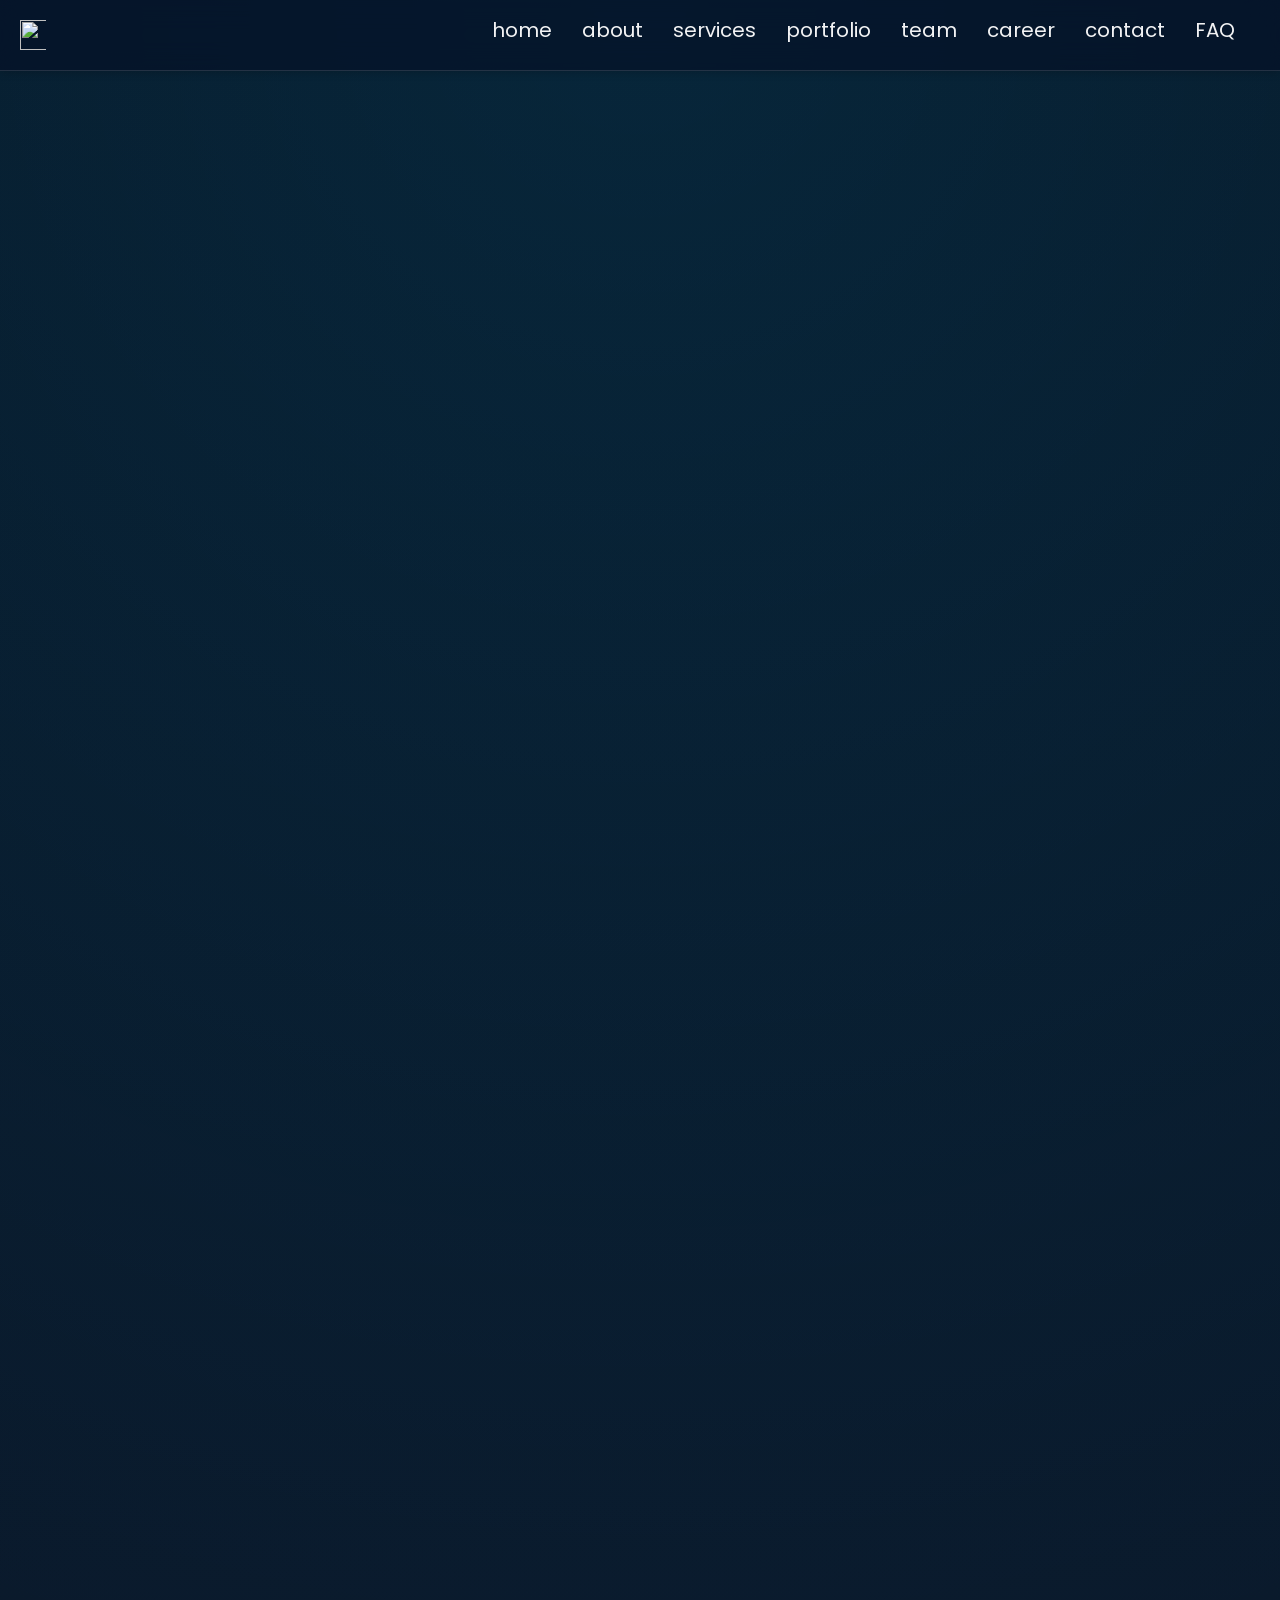
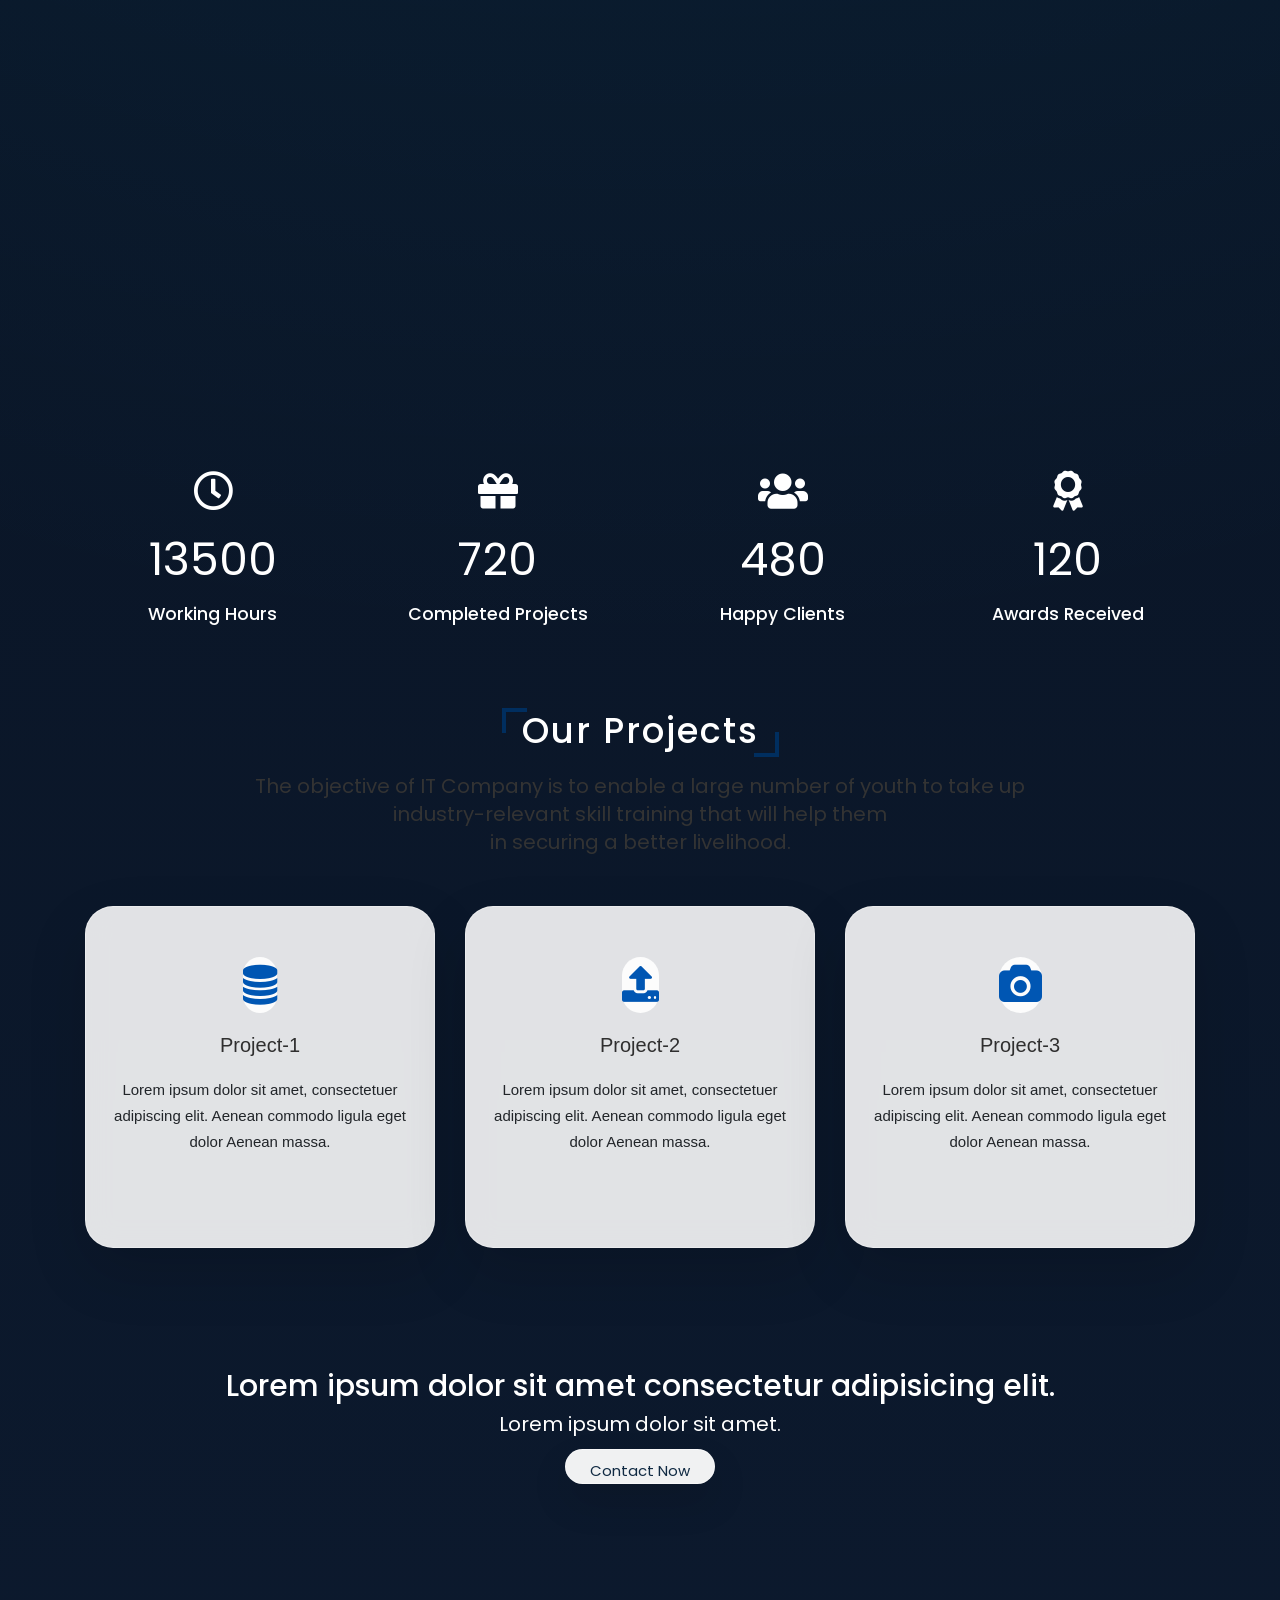
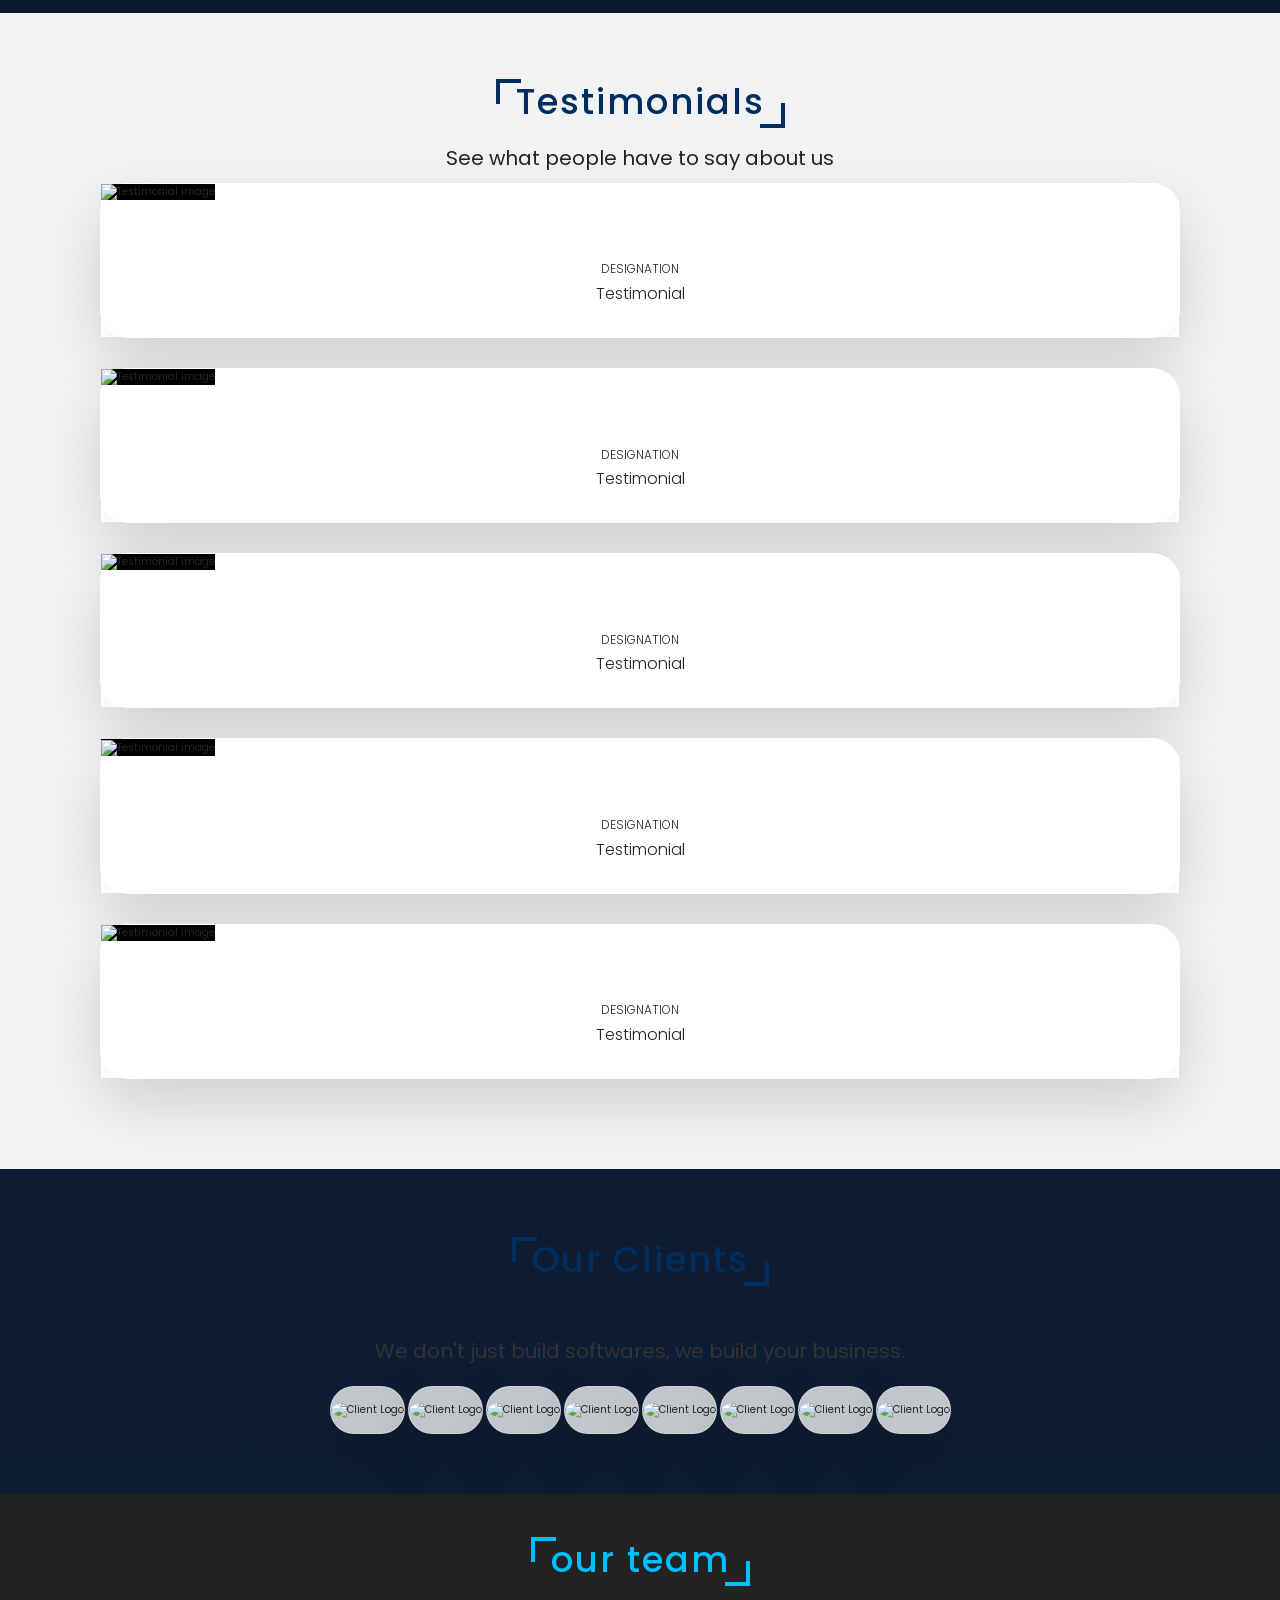
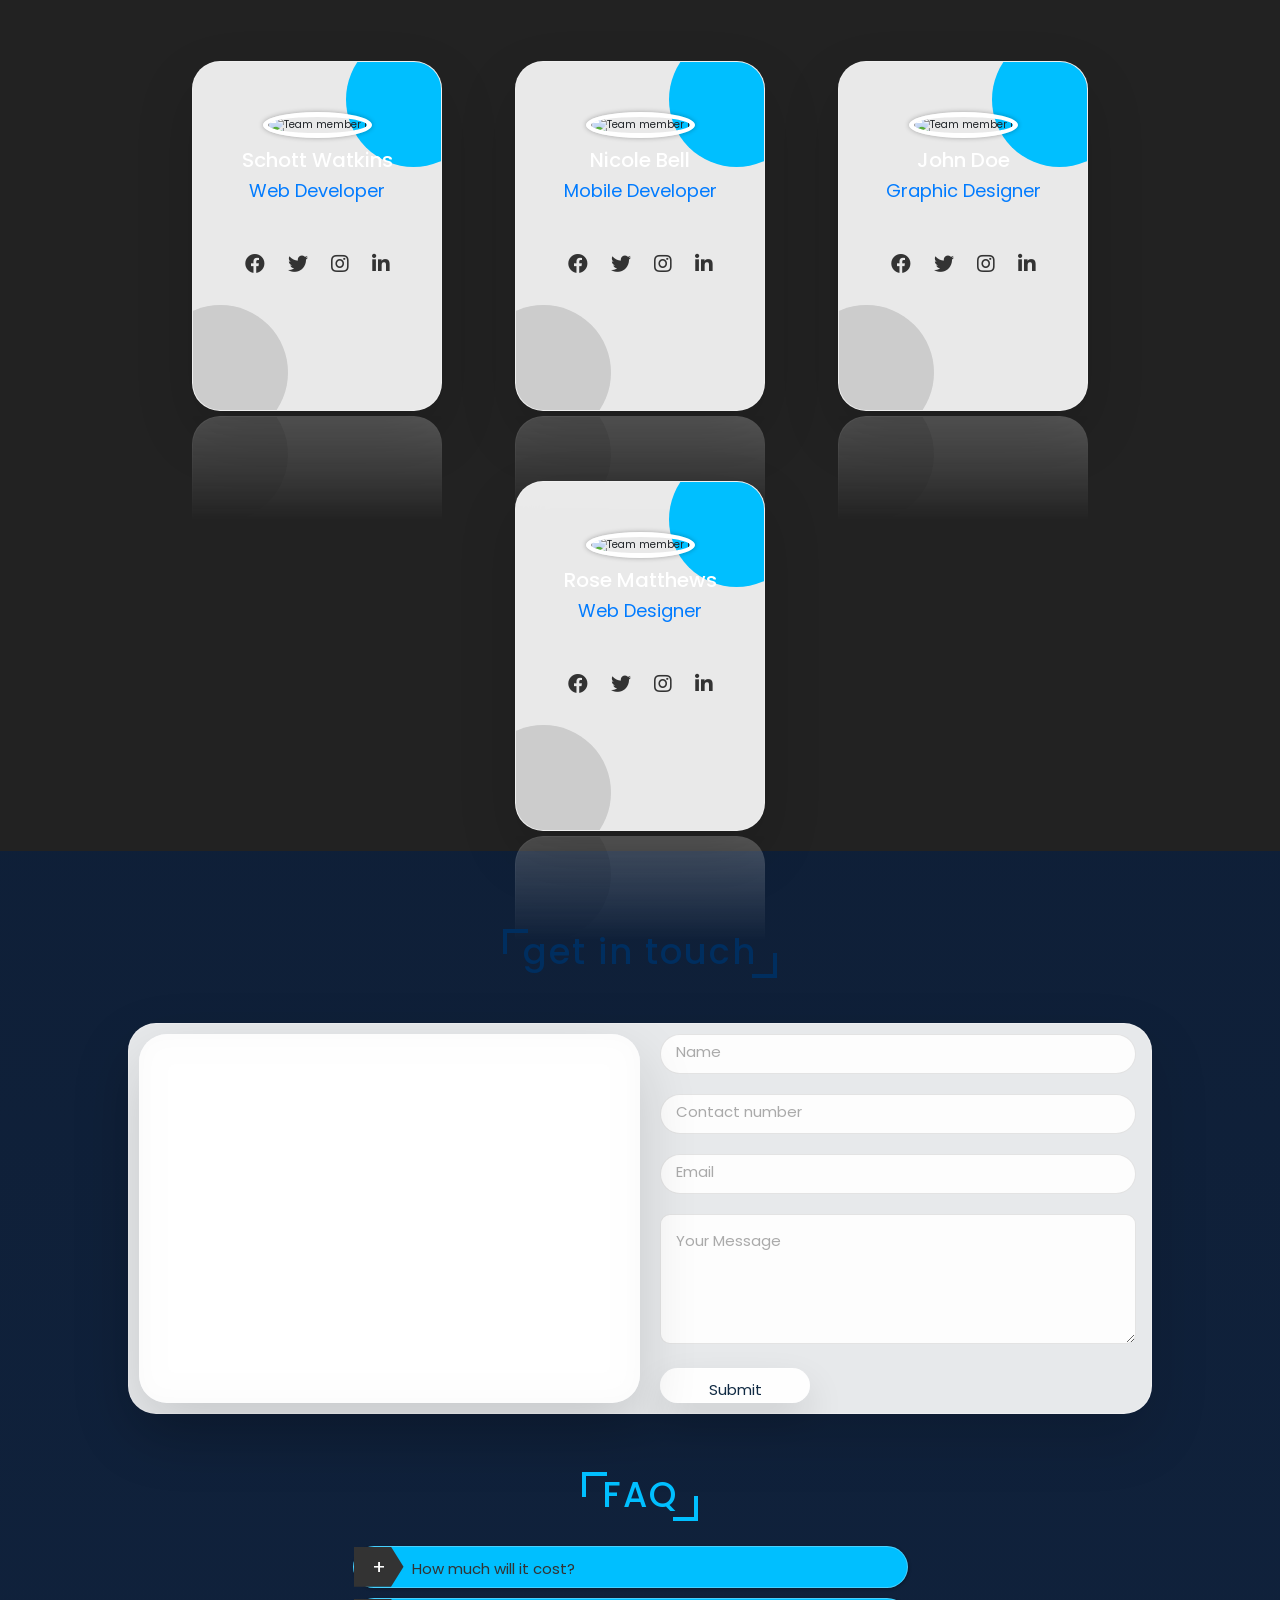
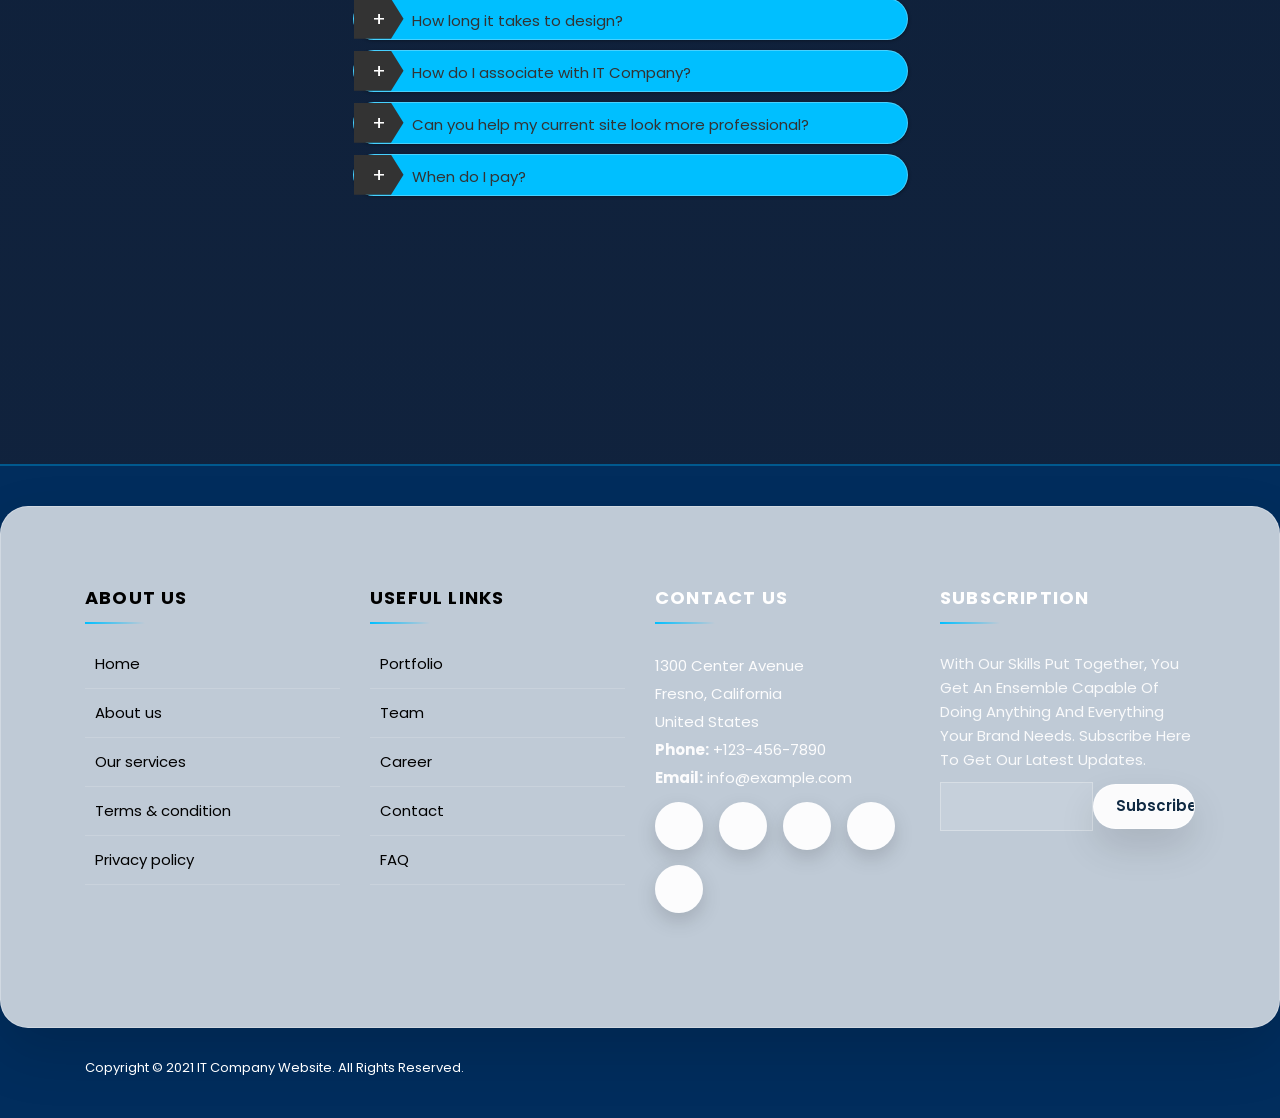
==== index.html @ 11cf87c1 "added scroll-to-reveal" ====
<!DOCTYPE html>
<html lang="en">
<head>
    <meta charset="UTF-8">
    <meta http-equiv="X-UA-Compatible" content="IE=edge">
    <meta name="viewport" content="width=device-width, initial-scale=1.0">
    <title>IT Company Website</title>
    <link rel="stylesheet" href="./css/style.css">
    <link rel="stylesheet" href="https://cdnjs.cloudflare.com/ajax/libs/font-awesome/5.15.3/css/all.min.css">
    <script src="https://cdnjs.cloudflare.com/ajax/libs/jquery/3.6.0/jquery.min.js"></script>
    <link rel="icon" href="./images/image.png">
    <link rel="stylesheet" href="https://cdnjs.cloudflare.com/ajax/libs/twitter-bootstrap/4.1.3/css/bootstrap.min.css">
    <link rel="stylesheet" href="https://cdnjs.cloudflare.com/ajax/libs/ionicons/2.0.1/css/ionicons.min.css">
    <link rel="stylesheet" href="https://cdn.jsdelivr.net/npm/bootstrap@4.5.3/dist/css/bootstrap.min.css" integrity="sha384-TX8t27EcRE3e/ihU7zmQxVncDAy5uIKz4rEkgIXeMed4M0jlfIDPvg6uqKI2xXr2" crossorigin="anonymous">
    <link rel="stylesheet" href="https://stackpath.bootstrapcdn.com/font-awesome/4.7.0/css/font-awesome.min.css" integrity="sha384-wvfXpqpZZVQGK6TAh5PVlGOfQNHSoD2xbE+QkPxCAFlNEevoEH3Sl0sibVcOQVnN" crossorigin="anonymous">
    <link href="lib/bootstrap/css/bootstrap.min.css" rel="stylesheet">
    <link href="lib/ionicons/css/ionicons.min.css" rel="stylesheet">
    <link href="lib/owlcarousel/assets/owl.carousel.min.css" rel="stylesheet">
    <link href="lib/lightbox/css/lightbox.min.css" rel="stylesheet">
    <script src="./js/main.js"></script>
</head>
<body>
    <header class="header">
        <a href="#" class="logo"><img src="./images/image.png" alt=""></a>
        <div class="fas fa-bars"></div>
        <nav class="navbar">
            <ul>
                <li><a href="#home">home</a></li>
                <li><a href="#about">about</a></li>
                <li><a href="#service">services</a></li>
                <li><a href="#portfolio">portfolio</a></li>
                <li><a href="#team">team</a></li>
                <li><a href="careers.html">career</a></li>
                <li><a href="#contact">contact</a></li>
                <li><a href="#faq">FAQ</a></li>
            </ul>
        </nav>
    </header>
<main>
    <section class="reveal-on-scroll">
  <section id="home" class="home">
      <h1>Bring your Business Online</h1>
      <h2>with IT Company Services</h2>
    <div class="wave wave1"></div>
    <div class="wave wave2"></div>
    <div class="wave wave3"></div>
  </section>

  <section id="about" class="about">
    <h1 class="heading">about us</h1>
    <div class="row">
        <div class="content">
            <h3>We make creativity work for your brand!</h3>
            <p>Ours is a team of creatives that is brainstorming on great ideas,<b> all. the. time.</b><br>
                With our skills put together, you get an ensemble capable of doing anything and everything your brand needs.</p>
            <a href="#"><button class="btn">Read More</button></a>
        </div>
    </div>
  </section>

  <div class="pt-5 pb-5" style="background-color: #f2f2f2;">
    <div class="container">
      <div class="row">
        <div class="section-head col-sm-12" id="service">
          <h1>Our Services</h1>
          <p>We help you to build high-quality digital solutions and products as well as deliver a wide range of related professional services. We are providing world-class service to our clients.
            </p>
        </div>
        <div class="col-lg-4 col-sm-6">
          <div class="item"> <span class="icon feature_box_col_one"><i class="fa fa-laptop"></i></span>
            <h6>Web App Development</h6>
            <p>Our Custom Web Development Services Include Both Front-End And Back-End Development. Whether It Is Enhancing An Existing App Or Architecting An Enterprise App, Our Developers Are Up For The Challenge.</p>
          </div>
        </div>
        <div class="col-lg-4 col-sm-6">
          <div class="item"> <span class="icon feature_box_col_two"><i class="fa fa-android"></i></span>
            <h6>Mobile App Development</h6>
            <p>We Have Expertise In Creating Multi-Platform Mobile App Solutions For Both Android And IOS Devices. Using PhoneGap, Xamarin, And React Native, We Offer Custom Mobile App That Runs Smoothly On Multiple Platforms.</p>
          </div>
        </div>
        <div class="col-lg-4 col-sm-6">
          <div class="item"> <span class="icon feature_box_col_three"><i class="fa fa-magic"></i></span>
            <h6>Digital Marketing</h6>
            <p>The digital marketing services that we provide have their own set of charms. By taking our digital marketing services, our clients will be able to increase visibility and engage with their customers at the online platform.</p>
          </div>
        </div>
      </div>
    </div>
</div>
</section>
</main>

<script src="https://code.jquery.com/jquery-3.5.1.slim.min.js" integrity="sha384-DfXdz2htPH0lsSSs5nCTpuj/zy4C+OGpamoFVy38MVBnE+IbbVYUew+OrCXaRkfj" crossorigin="anonymous"></script>
<script src="https://cdn.jsdelivr.net/npm/bootstrap@4.5.3/dist/js/bootstrap.bundle.min.js" integrity="sha384-ho+j7jyWK8fNQe+A12Hb8AhRq26LrZ/JpcUGGOn+Y7RsweNrtN/tE3MoK7ZeZDyx" crossorigin="anonymous"></script>

  <section class="counters">
    <div class="container">
        <div>
            <i class="far fa-clock fa-4x"></i>
            <div class="counter" data-target="13500">0</div>
            <h3>Working Hours</h3>
        </div>
        <div>
            <i class="fas fa-gift fa-4x"></i>
            <div class="counter" data-target="720">0</div>
            <h3>Completed Projects</h3>
        </div>
        <div>
            <i class="fas fa-users fa-4x"></i>
            <div class="counter" data-target="480">0</div>
            <h3>Happy Clients</h3>
        </div>
        <div>
            <i class="fas fa-award fa-4x"></i>
            <div class="counter" data-target="120">0</div>
            <h3>Awards Received</h3>
        </div>
    </div>
</section>

<div class="pt-5 pb-5">
    <div class="container">
      <div class="row">
        <div class="section-head-1 col-sm-12" style="text-align: center;">
          <h4 style="margin-top: -5rem;" id="portfolio"><span>Our</span> Projects</h4>
          
          <p>The objective of IT Company is to enable a large number of youth to take up <br>industry-relevant skill training that will help them<br> in securing a better livelihood.
            </p>
        </div>
        
        <div class="col-lg-4 col-sm-6">
          
          <div class="item"> <span class="icon feature_box_col_four"><i class="fa fa-database"></i></span>
            <h6>Project-1</h6>
            
            <p>Lorem ipsum dolor sit amet, consectetuer adipiscing elit. Aenean commodo ligula eget dolor Aenean massa.<br><br><br></p>
          </div>
        </div>
        
        <div class="col-lg-4 col-sm-6">
          <div class="item"> <span class="icon feature_box_col_five"><i class="fa fa-upload"></i></span>
            <h6>Project-2</h6>
            <p>Lorem ipsum dolor sit amet, consectetuer adipiscing elit. Aenean commodo ligula eget dolor Aenean massa.<br><br><br></p>
          </div>
        </div>
        <div class="col-lg-4 col-sm-6">
          <div class="item"> <span class="icon feature_box_col_six"><i class="fa fa-camera"></i></span>
            <h6>Project-3</h6>
            <p>Lorem ipsum dolor sit amet, consectetuer adipiscing elit. Aenean commodo ligula eget dolor Aenean massa.<br><br><br></p>
          </div>
        </div>
      </div>
    </div>
</div>

<div class="communicate">
    <h3>Lorem ipsum dolor sit amet consectetur adipisicing elit.</h3>
    <p>Lorem ipsum dolor sit amet.</p>
    <a href="#contact"><button class="btn">Contact Now</button></a>
</div>

<div class="testimonials mt-100">
    <div class="container">
        <div class="section-header" style="text-align: center;">
            <h2 style="margin-top: -15rem;">Testimonials</h2>
            <p style="font-size: 2rem;">
                See what people have to say about us
            </p>
        </div>

        <div class="owl-carousel testimonials-carousel">
            <div class="testimonial-item row align-items-center">
                <div class="testimonial-img">
                    <img src="./images/testimonial-1.jpg" alt="Testimonial image">
                </div>
                <div class="testimonial-text">
                    <h3>Person-1</h3>
                    <h4>Designation</h4>
                    <p>
                        Testimonial

                    </p>
                </div>
            </div>
            <div class="testimonial-item row align-items-center">
                <div class="testimonial-img">
                    <img src="./images/testimonial-2.jpg" alt="Testimonial image">
                </div>
                <div class="testimonial-text">
                    <h3>Person-2</h3>
                    <h4>Designation</h4>
                    <p>
                        Testimonial

                    </p>
                </div>
            </div>
            <div class="testimonial-item row align-items-center">
                <div class="testimonial-img">
                    <img src="./images/testimonial-3.jpg" alt="Testimonial image">
                </div>
                <div class="testimonial-text">
                    <h3>Person-3</h3>
                    <h4>Designation</h4>
                    <p>
                        Testimonial

                    </p>
                </div>
            </div>
            <div class="testimonial-item row align-items-center">
                <div class="testimonial-img">
                    <img src="./images/testimonial-4.jpg" alt="Testimonial image">
                </div>
                <div class="testimonial-text">
                    <h3>Person-4</h3>
                    <h4>Designation</h4>
                    <p>
                        Testimonial

                    </p>
                </div>
            </div>
            <div class="testimonial-item row align-items-center">
                <div class="testimonial-img">
                    <img src="./images/testimonial-5.jpg" alt="Testimonial image">
                </div>
                <div class="testimonial-text">
                    <h3>Person-5</h3>
                    <h4>Designation</h4>
                    <p>
                        Testimonial

                    </p>
                </div>
            </div>
        </div>
    </div>
</div>

<div class="clients mt-100">
    <div class="container">
        <div class="section-header">
            <h2>Our Clients</h2>
            <p>
                We don't just build softwares, we build your business.
            </p>
        </div>
        <div class="owl-carousel clients-carousel">
            <img src="./images/image.png" alt="Client Logo">
            <img src="./images/image.png" alt="Client Logo">
            <img src="./images/image.png" alt="Client Logo">
            <img src="./images/image.png" alt="Client Logo">
            <img src="./images/image.png" alt="Client Logo">
            <img src="./images/image.png" alt="Client Logo">
            <img src="./images/image.png" alt="Client Logo">
            <img src="./images/image.png" alt="Client Logo">
        </div>
    </div>
</div>
<a href="#" class="back-to-top"><i class="ion-ios-arrow-up"></i></a>
<script src="lib/jquery/jquery.min.js"></script>
<script src="lib/jquery/jquery-migrate.min.js"></script>
<script src="lib/bootstrap/js/bootstrap.bundle.min.js"></script>
<script src="lib/easing/easing.min.js"></script>
<script src="lib/waypoints/waypoints.min.js"></script>
<script src="lib/counterup/counterup.min.js"></script>
<script src="lib/owlcarousel/owl.carousel.min.js"></script>
<script src="lib/lightbox/js/lightbox.min.js"></script>

<section class="team" style="margin-top: 7rem;">
  <h1 class="heading" style="margin-top: -1.5rem;" id="team">our team</h1>
  <p></p>
  <div class="row">
      <div class="card">
          <div class="image">
              <img src="./images/pexels-andrea-piacquadio-845434.jpg" alt="Team member 1">
          </div>
          <div class="info">
              <h3>Schott Watkins</h3>
              <span>Web Developer</span>
              <div class="icons">
                  <a href="https://www.facebook.com/" class="fab fa-facebook-f"></a>
                  <a href="https://twitter.com/login" class="fab fa-twitter"></a>
                  <a href="https://www.instagram.com/" class="fab fa-instagram"></a>
                  <a href="https://www.linkedin.com/" class="fab fa-linkedin"></a>
              </div>
          </div>
      </div>
  </div>
  <div class="row">
      <div class="card">
          <div class="image">
              <img src="./images/pexels-vinicius-wiesehofer-1130624.jpg" alt="Team member 1">
          </div>
          <div class="info">
              <h3>Nicole Bell</h3>
              <span>Mobile Developer</span>
              <div class="icons">
                  <a href="https://www.facebook.com/" class="fab fa-facebook-f"></a>
                  <a href="https://twitter.com/login" class="fab fa-twitter"></a>
                  <a href="https://www.instagram.com/" class="fab fa-instagram"></a>
                  <a href="https://www.linkedin.com/" class="fab fa-linkedin"></a>
              </div>
          </div>
      </div>
  </div>
  <div class="row">
      <div class="card">
          <div class="image">
              <img src="./images/pexels-hussein-altameemi-2776353.jpg" alt="Team member 1">
          </div>
          <div class="info">
              <h3>John Doe</h3>
              <span>Graphic Designer</span>
              <div class="icons">
                  <a href="https://www.facebook.com/" class="fab fa-facebook-f"></a>
                  <a href="https://twitter.com/login" class="fab fa-twitter"></a>
                  <a href="https://www.instagram.com/" class="fab fa-instagram"></a>
                  <a href="https://www.linkedin.com/" class="fab fa-linkedin"></a>
              </div>
          </div>
      </div>
  </div>
  <div class="row">
      <div class="card">
          <div class="image">
              <img src="./images/pexels-andrea-piacquadio-745136.jpg" alt="Team member 1">
          </div>
          <div class="info">
              <h3>Rose Matthews</h3>
              <span>Web Designer</span>
              <div class="icons">
                  <a href="https://www.facebook.com/" class="fab fa-facebook-f"></a>
                  <a href="https://twitter.com/login" class="fab fa-twitter"></a>
                  <a href="https://www.instagram.com/" class="fab fa-instagram"></a>
                  <a href="https://www.linkedin.com/" class="fab fa-linkedin"></a>
              </div>
          </div>
      </div>
  </div>
</section>

<section id="contact" class="contact">
    <h1 class="heading">get in touch</h1>
</section>
<div class="contact-in">
    <div class="contact-map">
        <iframe src="https://www.google.com/maps/embed?pb=!1m18!1m12!1m3!1d30711243.17762776!2d64.4398422293091!3d20.011408266548177!2m3!1f0!2f0!3f0!3m2!1i1024!2i768!4f13.1!3m3!1m2!1s0x30635ff06b92b791%3A0xd78c4fa1854213a6!2sIndia!5e0!3m2!1sen!2sin!4v1644684739958!5m2!1sen!2sin" width="100%" height="auto" style="border:0;" allowfullscreen="" loading="lazy"></iframe>
    </div>
    <div class="contact-form">
        <form action="./contactme.php" method="POST">
            <input type="text" name="name" placeholder="Name" class="contact-form-txt" required>
            <input type="tel" id="phone" name="phone" pattern="[0-9]{10}" required placeholder="Contact number" maxlength="10" class="contact-form-phone">
            <input type="email" name="email" placeholder="Email" class="contact-form-email" required>
            <textarea placeholder="Your Message" name="message" class="contact-form-txtarea" required></textarea>
            <input type="submit" value="Submit" name="submit" class="contact-form-btn">
        </form>
    </div>
    </div>

    <section class="faq">
      <h1 class="heading" style="margin-top: -2rem; color: #00bfff;" id="faq">FAQ</h1>
      <div class="row">
          <div class="accordion-container">
              <div class="accordion">
                  <div class="accordion-header">
                      <span>+</span>
                      <h3>How much will it cost?</h3>
                  </div>
                  <div class="accordion-body">
                      <p>To get a better idea of the cost of what you want to build, give us a quick phone call. We’ll ask you a few questions about the nature of the site, what sort of interactivity the site will have, your graphic design needs, etc. 
                          Then we’ll be able to give you a ballpark figure. 
                          If you’re still interested, we’ll come to your place of business and come up with a firm quote.</p>
                  </div>
              </div>
              <div class="accordion">
                  <div class="accordion-header">
                      <span>+</span>
                      <h3>How long it takes to design?</h3>
                  </div>
                  <div class="accordion-body">
                      <p>The time limit of any assignment is normally dictated by the client. If you have any time limit in mind we will attempt to assemble it for you. 
                          The main general delay in the making of a website is waiting for the content of the pages to be sent to us by the client.</p>
                  </div>
              </div>
              <div class="accordion">
                  <div class="accordion-header">
                      <span>+</span>
                      <h3>How do I associate with IT Company?</h3>
                  </div>
                  <div class="accordion-body">
                      <p>The process begins when you contact us with your requirements. We analyze your requirements and respond to you. 
                          On the basis of the further discussion, you can choose an engagement model that suits you the best. 
                          After that, we begin the process of development.</p>
                  </div>
              </div>
              <div class="accordion">
                  <div class="accordion-header">
                      <span>+</span>
                      <h3>Can you help my current site look more professional?</h3>
                  </div>
                  <div class="accordion-body">
                      <p>Yes. Give us your requirements and we have experienced expertise to help you give a 
                          new professional look that really wonders!</p>
                  </div>
              </div>
              <div class="accordion">
                  <div class="accordion-header">
                      <span>+</span>
                      <h3>When do I pay?</h3>
                  </div>
                  <div class="accordion-body">
                      <p>For most projects, equal payments are made at the start, midway, and the end of the project, but we can work with you to set up a schedule that meets your needs. 
                          We understand that this is a big investment and want to help you budget for the expense in whatever way possible.
                          We accept checks, PayPal, and all major credit cards.</p>
                  </div>
              </div>
          </div>
      </div>
  </section>

    <div class="footer">
      <div class="footer-top">
          <div class="container">
              <div class="row">
                  <div class="col-lg-3 col-md-6 footer-links">
                      <h4>About Us</h4>
                      <ul>
                          <li><i class="ion-ios-arrow-forward"></i> <a href="#">Home</a></li>
                          <li><i class="ion-ios-arrow-forward"></i> <a href="#about">About us</a></li>
                          <li><i class="ion-ios-arrow-forward"></i> <a href="#service">Our services</a></li>
                          <li><i class="ion-ios-arrow-forward"></i> <a href="#">Terms & condition</a></li>
                          <li><i class="ion-ios-arrow-forward"></i> <a href="#">Privacy policy</a></li>
                      </ul>
                  </div>

                  <div class="col-lg-3 col-md-6 footer-links">
                      <h4>Useful Links</h4>
                      <ul>
                          <li><i class="ion-ios-arrow-forward"></i> <a href="#portfolio">Portfolio</a></li>
                          <li><i class="ion-ios-arrow-forward"></i> <a href="#team">Team</a></li>
                          <li><i class="ion-ios-arrow-forward"></i> <a href="careers.html">Career</a></li>
                          <li><i class="ion-ios-arrow-forward"></i> <a href="#contact">Contact</a></li>
                          <li><i class="ion-ios-arrow-forward"></i> <a href="#faq">FAQ</a></li>
                      </ul>
                  </div>

                  <div class="col-lg-3 col-md-6 footer-contact" style="font-size: 1.5rem;">
                      <h4>Contact Us</h4>
                      <p>
                          1300  Center Avenue<br>
                          Fresno, California<br>
                          United States <br>
                          <strong>Phone:</strong> +123-456-7890<br>
                          <strong>Email:</strong> info@example.com<br>
                      </p>

                      <div class="social-links">
                          <a href="https://www.facebook.com/"><i class="ion-logo-facebook"></i></a>
                          <a href="https://twitter.com/login?lang=en"><i class="ion-logo-twitter"></i></a>
                          <a href="https://www.linkedin.com/"><i class="ion-logo-linkedin"></i></a>
                          <a href="https://www.instagram.com/"><i class="ion-logo-instagram"></i></a>
                          <a href="https://accounts.google.com/servicelogin/signinchooser?flowName=GlifWebSignIn&flowEntry=ServiceLogin"><i class="ion-logo-googleplus"></i></a>
                      </div>

                  </div>

                  <div class="col-lg-3 col-md-6 footer-newsletter">
                      <h4>Subscription</h4>
                      <p>With Our Skills Put Together, You Get An Ensemble Capable Of Doing Anything And Everything Your Brand Needs. Subscribe Here To Get Our Latest Updates.</p>
                      <form action="" method="post">
                          <input type="email" name="email"><input type="submit"  value="Subscribe">
                      </form>
                  </div>

              </div>
          </div>
      </div>

      <div class="container">
          <div class="row align-items-center">
              <div class="col-md-6 copyright" style="color: #fff; font-size: 1.3rem;">
                  Copyright &copy; 2021 IT Company Website. All Rights Reserved.
              </div>
          </div>
      </div>
  </div>

  <a href="#" class="back-to-top"><i class="ion-ios-arrow-up"></i></a>
</body>
</html>
---- css/style.css ----
@import url('https://fonts.googleapis.com/css2?family=Poppins:ital,wght@0,200;0,300;0,400;0,500;1,100;1,300;1,400;1,500&display=swap');

:root{
    --bg-start: #08111f;
    --bg-end: #112440;
    --glass: rgba(255,255,255,0.16);
    --glass-strong: rgba(255,255,255,0.24);
    --glass-border: rgba(255,255,255,0.35);
    --text: #102a43;
    --muted: #5f7187;
    --primary: #00bfff;
    --primary-dark: #0056b3;
    --shadow: 0 24px 60px rgba(0,0,0,.14);
    --radius: 28px;
    --ease: cubic-bezier(0.4,0,0.2,1);
}

*{
    font-family: 'Poppins', sans-serif;
    margin: 0;
    padding: 0;
    box-sizing: border-box;
    transition: background-color .35s var(--ease), color .35s var(--ease), transform .35s var(--ease), opacity .35s var(--ease), box-shadow .35s var(--ease), border-color .35s var(--ease);
    text-decoration: none;
}

html{
    font-size: 62.5%;
    scroll-behavior: smooth;
}

body{
    min-height: 100vh;
    color: var(--text);
    background: radial-gradient(circle at top, rgba(0,191,255,.12), transparent 30%), linear-gradient(180deg, var(--bg-start), var(--bg-end));
    overflow-x: hidden;
}

body, input, textarea, button, select {
    font-family: 'Poppins', sans-serif;
    color: var(--text);
}

a, button {
    cursor: pointer;
}

::selection {
    background: rgba(0,191,255,.22);
    color: #fff;
}

.heading, .clients .section-header h2, .section-head h1, .testimonials .section-header h2, .section-head-1 h4{
    margin: 2rem;
    padding-top: 6rem;
    display: inline-block;
    font-size: 3.5rem;
    color: #002e5f;
    position: relative;
    letter-spacing: .2rem;
}

.heading::before, .heading::after, .clients .section-header h2::before, .clients .section-header h2::after, .section-head h1::before, .section-head h1::after, .testimonials .section-header h2::before, .testimonials .section-header h2::after, .section-head-1 h4::before, .section-head-1 h4::after{
    content: '';
    position: absolute;
    height: 2.5rem;
    width: 2.5rem;
    border-top: .4rem solid #002e5f;
    border-left: .4rem solid #002e5f;
}

.faq .heading::before, .faq .heading::after{
    border-top: .4rem solid #00bfff;
    border-left: .4rem solid #00bfff;
}

.heading::before, .clients .section-header h2::before, .section-head h1::before, .testimonials .section-header h2::before, .section-head-1 h4::before{
    top: 5.8rem;
    left: -2rem;
}

.heading::after, .clients .section-header h2::after, .section-head h1::after, .testimonials .section-header h2::after, .section-head-1 h4::after{
    bottom: -.5rem;
    right: -2rem;
    transform: rotate(180deg);
}

.row .btn{
    outline: none;
    border: none;
    border-radius: 5rem;
    background: white;
    border-style: groove;
    border-color: #002e5f;
    font-size: 1.5rem;
    cursor: pointer;
    height: 3.5rem;
    width: 15rem;
    box-shadow: 0 .2rem .5rem rgba(0,0,0,.3);
}

.communicate .btn{
    outline: none;
    border: none;
    border-radius: 5rem;
    background: white;
    border-style: groove;
    border-color: #002e5f;
    font-size: 1.5rem;
    cursor: pointer;
    height: 3.5rem;
    width: 15rem;
    box-shadow: 0 .2rem .5rem rgba(0,0,0,.3);
}

.row .btn:hover{
    letter-spacing: .1rem;
    opacity: .9;
    color: white;
    background: #002e5f;
}

.communicate .btn:hover{
    letter-spacing: .1rem;
    opacity: .9;
    color: white;
    background: #00bfff;
}

.header{
    display: flex;
    align-items: center;
    justify-content: space-between;
    width: 100%;
    padding: 1rem 2rem;
    position: fixed;
    top: 0;
    left: 0;
    z-index: 100;
    position: fixed;
}

.header .logo img{
    width: 130%;
    height: 3rem;
    top: 0;
    left: 0;
}

.header .navbar ul{
    list-style-type: none;
    display: flex;
    align-items: center;
    justify-content: space-around;
}

.header .navbar ul li{
    margin: 0 1.5rem;
}

.header .navbar ul li a{
    font-size: 2rem;
    color: #fff;
}

.header .navbar ul li a:hover{
    color: #00bfff;
    text-decoration: underline;
}

.header .logo i{
    padding: 0.5rem;
}

.header .fa-bars{
    color: #fff;
    cursor: pointer;
    font-size: 3rem;
    display: none;
}

.home{
    min-height: 100vh;
    width: 100vw;
    background-image: url(../images/img1.jpg);
    background-size: cover;
    display: flex;
    align-items: center;
    justify-content: center;
    flex-flow: column;
    text-align: center;
    padding: 0 1rem;
    position: relative;
    overflow: hidden !important;
}

.home h1{
    color: #fff;
    font-size: 5.5rem;
}

.home h2{
    color: #fff;
    font-size: 3rem;
}

.home .wave{
    position: absolute;
    bottom: -.5rem;
    left: 0;
    height: 11rem;
    width: 100%;
    background: url(../images/wave.png);
    background-size: 100rem 11rem;
    animation: waves 8s linear infinite;
    background-repeat: repeat-x;
}

.home .wave2{
    animation-direction: reverse;
    animation-duration: 6s;
    opacity: .3;
}

.home .wave3{
    animation-duration: 4s;
    opacity: .5;
}

@keyframes waves{
    0%{
        background-position-x: 0;
    }
    100%{
        background-position-x: 100rem;
    }
}

.about{
    min-height: 55vh;
    width: 100vw;
    top: -3rem;
    text-align: center;
    position: relative;
    overflow: hidden;
    line-height: 10rem;
}

.about .row{
    line-height: 4rem;
    display: flex;
    align-items: center;
    justify-content: space-around;
    padding: 0 4rem;
}

.about .row .content{
    text-align: center;
}

.about .row .content h3{
    font-size: 3rem;
    color: black;
}

.about .row .content p{
    font-size: 2rem;
    color: #333;
    padding: 1rem 0;
}
.pt-5 .container .row .section-head p{
    font-size: 2rem;
    color: #333;
    padding: 1rem 0;
}
  .section-head{
    margin-bottom: 60px;
    text-align: center;
    margin-top: -8rem;
  }
  .section-head p{
    font-size: 20px;
    line-height: 28px;
    text-align: center;
  }
  .item{
    background:#fff;
    text-align: center;
    padding:30px 25px;
    box-shadow: 0 0 25px rgba(0,0,0,0.07);
    border-radius: 20px;
    margin-bottom: 30px;
    margin-top: -2rem;
    border:5px solid rgba(0,0,0,0.07);
    -webkit-transition:all 0.5s ease 0s;
    transition:all 0.5s ease 0s;
  }
  .item:hover{
    background:#c8d8e4;
    box-shadow: 0 8px 20px 0 rgba(0,0,0,0.2);
    -webkit-transition:all 0.5s ease 0s;
    transition:all 0.5s ease 0s;
  }
  .item:hover .item,
  .item:hover span.icon{
    background:#fff;
    border-radius: 10px;
    -webkit-transition:all 0.5s ease 0s;
    transition:all 0.5s ease 0s;
  }
  .item h6{
      font-size: 2rem;
  }
  .item:hover h6,
  .item:hover p{
    color:#2b6777;
    -webkit-transition:all 0.5s ease 0s;
    transition:all 0.5s ease 0s;
  }
  .item .icon{
    font-size:40px;
    margin-bottom: 25px;
    color:yellow;
    width:90px;
    height:90px;
    line-height: 96px;
    border-radius: 50px;
  }
  .item .feature_box_col_one{
    background:rgba(247,198,5,0.2);
    color:#52ab98;
  }
  .item .feature_box_col_two{
    background: rgba(255, 77, 28, 0.15);
    color:#52ab98;
  }
  .item .feature_box_col_three{
    background:rgba(0,147,38,0.15);
    color:#52ab98;
  }
  .item .feature_box_col_four{
    background:rgba(0,108,255,0.15);
    color:#52ab98;
  }
  .item .feature_box_col_five{
    background:rgba(146,39,255,0.15);
    color:#52ab98;
  }
  .item .feature_box_col_six{
    background:rgba(23,39,246,0.15);
    color:#52ab98;
  }
  .item p{
    font-size: 15px;
    line-height: 26px;
  }
  .item h6{
    margin-bottom: 20px;
    color:#2f2f2f;
  }   

.counters {
	background-image: url(../images/img2.jpg);
    background-size: cover;
    background-attachment: fixed;
    background-repeat: no-repeat;
	color: #fff;
	padding: 40px 20px;
}

.counters .container {
	display: grid;
	grid-template-columns: repeat(4, 1fr);
	grid-gap: 30px;
	text-align: center;
}

.counters i {
	color: #fff;
	margin-bottom: 5px;
}

.counters .counter {
	font-size: 45px;
	margin: 10px 0;
}

@media (max-width: 700px) {
	.counters .container {
		grid-template-columns: repeat(2, 1fr);
	}

	.counters .container > div:nth-of-type(1),
	.counters .container > div:nth-of-type(2) {
		border-bottom: 1px lightskyblue solid;
		padding-bottom: 20px;
	}
}

.section-head-1{
    margin-bottom: 60px;
    background-size: 200%;
    background-position: left;

  }
  .section-head-1 p{
    color:#333;
    font-size: 20px;
    line-height: 28px;
    text-align: center;
  }
  .item{
    background:#fff;
    text-align: center;
    padding:30px 25px;
    box-shadow: 0 0 25px rgba(0,0,0,0.07);
    border-radius: 20px;
    margin-bottom: 30px;
    border: 1px solid rgba(0,0,0,0.07);
    -webkit-transition:all 0.7s ease 0s;
    transition:all 0.7 ease 0s;
    
  }
  .item:hover{
    background-image: linear-gradient(to bottom right, #66ffcc 0%, #ffccff 100%);
    background-position: right;
    transition: background-position 3s;
    box-shadow: 0 1px 1px 0 rgba(0,0,0,0.2);
    -webkit-transition:all 0.5s ease 0s;
    transition:all 0.7s ease 0s;
  }
  .item:hover .item,
  .item:hover span.icon{
    background:#fff;
    border-radius: 10px;
    -webkit-transition:all 0.5s ease 0s;
    transition:all 0.5s ease 0s;
  }
  .item:hover h6,
  .item:hover p{
    color:#2b6777;
    -webkit-transition:all 0.5s ease 0s;
    transition:all 0.5s ease 0s;
  }
  .item .icon{
    font-size:40px;
    margin-bottom: 25px;
    color:yellow;
    width:90px;
    height:90px;
    line-height: 96px;
    border-radius: 50px;
  }
  .item .feature_box_col_one{
    background:rgba(247,198,5,0.2);
    color:#52ab98;
  }
  .item .feature_box_col_two{
    background: rgba(255, 77, 28, 0.15);
    color:#52ab98;
    
  }
  .item .feature_box_col_three{
    background:rgba(0,147,38,0.15);
    color:#52ab98;
  }
  .item .feature_box_col_four{
    background:rgba(0,108,255,0.15);
    color:#52ab98;
    
  }
  .item .feature_box_col_five{
    background:rgba(146,39,255,0.15);
    color:#52ab98;
  }
  .item .feature_box_col_six{
    background:rgba(23,39,246,0.15);
    color:#52ab98;
  }
  .item p{
    font-size: 15px;
    font-family: "Varela Round",Arial,"Helvetica Neue",Helvetica,sans-serif;
    line-height: 26px;
  }
  .item h6{
    margin-bottom: 20px;
    font-family: "Varela Round",Arial,"Helvetica Neue",Helvetica,sans-serif;
    color:#2f2f2f;
  }

.communicate{
    text-align: center;
    align-items: center;
    background-image: url(../images/img3.jpg);
    background-repeat: no-repeat;
    background-size: cover;
    background-attachment: fixed;
    color: #fff;
    min-height: 35vh;
    padding: 40px 20px;
}  

.communicate h3{
    margin-top: 3rem;
    font-size: 3rem;
}

.communicate p{
    font-size: 2rem;
}

.testimonials {
    position: relative;
    padding: 90px 0 60px 0;
    background: #f2f2f2;
}

.testimonials .testimonial-item {
    position: relative;
    margin: 0 15px 30px 15px;
    background: #ffffff;
}

.testimonials .testimonial-img {
    position: relative;
    background: #000000;
    overflow: hidden;
}

.testimonials .testimonial-text {
    position: relative;
    width: 100%;
    padding: 30px 15px;
    text-align: center;
    background: #ffffff;
}

.testimonials .testimonial-text h3 {
    font-size: 18px;
    font-weight: 700;
    margin-bottom: 10px;
}

.testimonials .testimonial-text h4 {
    font-size: 12px;
    font-weight: 300;
    text-transform: uppercase;
}

.testimonials .testimonial-text p {
    margin: 0;
    font-size: 16px;
    font-weight: 300;
}

.testimonials .owl-nav,
.testimonials .owl-dots {
    margin-top: 5px;
    text-align: center;
}

.testimonials .owl-dot {
    display: inline-block;
    margin: 0 5px;
    width: 12px;
    height: 12px;
    border-radius: 50%;
    background-color: #dddddd;
}

.testimonials .owl-dot.active {
    background-color: #4F84C4;
}

@media (max-width: 575px) {
    .testimonials .testimonial-text {
        padding: 25px;
    }
}

.clients {
    position: relative;
    padding: 90px 0;
    text-align: center;
    margin-top: -10rem;
    margin-bottom: -10rem;
}

.clients .section-header p {
    padding-bottom: 10px;
    margin-top: 2.5rem;
    text-align: center;
    font-size: 2rem;
    color: #333;
    padding: 1rem 0;
}

.clients img {
    max-width: 100%;
    opacity: 1;
    transition: 0.3s;
    padding: 15px 0;
}

.clients img:hover {
    opacity: .5;
}

.clients .owl-nav,
.clients .owl-dots {
    margin-top: 5px;
    text-align: center;
}

.clients .owl-dot {
    display: inline-block;
    margin: 0 5px;
    width: 12px;
    height: 12px;
    border-radius: 50%;
    background-color: #ddd;
}

.clients .owl-dot.active {
    background-color: #4F84C4;
}    

.team{
    min-width: 100vw;
    min-height: 95vh;
    text-align: center;
    background-color: #222;
}

.team .heading{
    color: #00bfff;
}

.team .heading::before, .team .heading::after{
    border-color: #00bfff;
}

.team .row{
    display: inline-block;
    flex-direction: row;
    align-items: center;
    justify-content: center;
}

.team .row .card{
    height: 35rem;
    width: 25rem;
    background-color: #fff;
    text-align: center;
    margin: 5rem 5rem;
    position: relative;
    overflow: hidden;
    -webkit-box-reflect: below 5px linear-gradient(transparent 70%, #0004);
    transition: 0.5s;
}

.team .row .card:hover{
    transform: translateY(-10px);
    cursor: pointer;
}


.team .row .card .image{
    margin: 1rem 0;
    padding-top: 4rem;
}

.team .row .card .image img{
    height: 13rem;
    width: 13rem;
    border-radius: 50%;
    border: .5rem solid #fff;
    box-shadow: 0 0 .5rem rgba(0,0,0,.3);
    object-fit: cover;
}

.team .row .card .info h3{
    font-size: 2rem;
    color: #333;
}

.team .row .card .info span{
    font-size: 1.8rem;
    color: #00bfff;
}

.team .row .card .info .icons a{
    margin-top: 4rem;
    padding-top: 0 1rem;
    font-size: 2rem;
    color: #333;
    align-items: center;
    justify-content: center;
    padding: 1rem;
}

.team .row .card .info .icons .fa-facebook-f:hover, .footer .icons .fa-facebook-f:hover{
    color: #4267B2;
    text-decoration: none;
}

.team .row .card .info .icons .fa-twitter:hover, .footer .icons .fa-twitter:hover{
    color: #1DA1F2;
    text-decoration: none;
}

.team .row .card .info .icons .fa-instagram:hover, .footer .icons .fa-instagram:hover{
    color: #C13584;
    text-decoration: none;
}

.team .row .card .info .icons .fa-linkedin:hover, .footer .icons .fa-linkedin:hover{
    color: #2867B2;
    text-decoration: none;
}

.team .row .card::before, .team .row .card::after{
    content: '';
    position: absolute;
    border-radius: 50%;
    height: 13.5rem;
    width: 13.5rem;
    z-index: -1;
}

.team .row .card::before{
    background: #00bfff;
    top: -3rem;
    right: -4rem;
}

.team .row .card::after{
    background: #ccc;
    bottom: -3rem;
    left: -4rem;
}

.contact{
    text-align: center;
    align-items: center;
}

.contact .heading{
    margin-bottom: 5rem;
}

.contact-in
		{
			width: 80%;
			height: auto;
			margin: auto auto 5rem auto;
			display: flex;
			flex-wrap: wrap;
			padding: 10px;
			border-radius: 10px;
			background: #fff;
			box-shadow: 0px 0px 10px 0px #666;
		}

		.contact-map
		{
			width: 100%;
			height: auto;
			flex: 50%;
		}
		.contact-map iframe
		{
			width: 100%;
			height: 100%;
		}
		.contact-form
		{
			width: 100%;
			height: auto;
			flex: 50%;
			text-align: left;
		}
		.contact-form-txt
		{
            margin-left: 2rem;
			width: 95%;
			height: 40px;
			color: #000;
			border: 1px solid #bcbcbc;
			border-radius: 50px;
			outline: none;
			margin-bottom: 20px;
			padding: 15px;
		}
        .contact-form-email
		{
            margin-left: 2rem;
			width: 95%;
			height: 40px;
			color: #000;
			border: 1px solid #bcbcbc;
			border-radius: 50px;
			outline: none;
			margin-bottom: 20px;
			padding: 15px;
		}
		.contact-form-txt::placeholder
		{
			color: #aaa;
            font-size: 1.5rem;
		}
        .contact-form-email::placeholder
		{
			color: #aaa;
            font-size: 1.5rem;
		}
		.contact-form-txtarea
		{
            margin-left: 2rem;
			width: 95%;
			height: 130px;
			color: #000;
			border: 1px solid #bcbcbc;
			border-radius: 10px;
			outline: none;
			margin-bottom: 20px;
			padding: 15px;
			font-family: 'Poppins', sans-serif;
		}
		.contact-form-txtarea::placeholder
		{
			color: #aaa;
            font-size: 1.5rem;
		}

		.contact-form-btn
		{
            margin-left: 2rem;
            outline: none;
            border: none;
            border-radius: 5rem;
            background: white;
            border-style: groove;
            border-color: #002e5f;
            font-size: 1.5rem;
            cursor: pointer;
            height: 3.5rem;
            width: 15rem;
            box-shadow: 0 .2rem .5rem rgba(0,0,0,.3);
		}
        .contact-form-btn:hover{
            letter-spacing: .1rem;
            opacity: .9;
            color: white;
            background: #002e5f;
        }
		.contact-form-phone
		{
            margin-left: 2rem;
			width: 95%;
			height: 40px;
			color: #000;
			border: 1px solid #bcbcbc;
			border-radius: 50px;
			outline: none;
			margin-bottom: 20px;
			padding: 15px;
		}
		.contact-form-phone::placeholder
		{
			color: #aaa;
            font-size: 1.5rem;
		}

        .footer {
            position: relative;
            padding: 40px 0;
            background: rgba(0,46,95,0.95);
            border-top: 2px solid rgba(0,191,255,0.3);
        }
        
        .footer .footer-top {
            background: linear-gradient(135deg, rgba(0,46,95,0.98) 0%, rgba(0,91,187,0.92) 100%);
            padding: 80px 0 60px 0;
            box-shadow: inset 0 2px 8px rgba(0,0,0,0.2);
        }
        
        .footer .footer-top .footer-info,
        .footer .footer-top .footer-links,
        .footer .footer-top .footer-contact,
        .footer .footer-top .footer-newsletter {
            margin-bottom: 40px;
        }
        
        .footer .footer-top .social-links a {
            font-size: 22px;
            display: inline-block;
            background: rgba(255,255,255,0.95);
            color: #00bfff;
            line-height: 1;
            padding: 12px 0;
            margin-right: 12px;
            margin-bottom: 8px;
            text-align: center;
            width: 48px;
            height: 48px;
            transition: all .35s var(--ease);
            border-radius: 50%;
            box-shadow: 0 8px 20px rgba(0,0,0,0.15);
        }
        
        .footer .footer-top .social-links a:hover {
            background: #00bfff;
            color: #ffffff;
            transform: translateY(-4px) scale(1.1);
            box-shadow: 0 12px 28px rgba(0,191,255,0.3);
        }
        
        .footer .footer-top h4 {
            font-size: 18px;
            font-weight: 700;
            color: #ffffff;
            text-transform: uppercase;
            position: relative;
            padding-bottom: 16px;
            margin-bottom: 28px;
            letter-spacing: 1.2px;
        }
        
        .footer .footer-top .footer-links h4 {
            color: #000000;
        }
        
        .footer .footer-top h4::before {
            content: '';
            position: absolute;
            left: 0;
            bottom: 0;
            height: 2px;
            width: 60px;
            background: linear-gradient(90deg, #00bfff, transparent);
        }
        
        .footer .footer-top .footer-links ul {
            list-style: none;
            padding: 0;
            margin: 0;
        }
        
        .footer .footer-top .footer-links ul i {
            padding-right: 10px;
            color: #000000;
            font-size: 16px;
        }
        
        .footer .footer-top .footer-links ul li {
            border-bottom: 1px solid rgba(255,255,255,0.15);
            padding: 12px 0;
        }
        
        .footer .footer-top .footer-links ul li:first-child {
            padding-top: 0;
        }
        
        .footer .footer-top .footer-links ul a {
            font-size: 15px;
            color: #000000;
            transition: color .35s var(--ease);
        }
        
        .footer .footer-top .footer-links ul a:hover {
            color: #333333;
        }
        
        .footer .footer-top .footer-contact p {
            color: rgba(255,255,255,0.95);
            line-height: 28px;
            font-size: 15px;
        }
        
        .footer .footer-top .footer-newsletter input[type="email"] {
            padding: 12px 14px;
            width: 60%;
            border: 1px solid rgba(255,255,255,0.3);
            background: rgba(255,255,255,0.1);
            color: #ffffff;
            font-size: 15px;
            transition: all .35s var(--ease);
        }

        .footer .footer-top .footer-newsletter input[type="email"]:focus {
            background: rgba(255,255,255,0.15);
            border-color: #00bfff;
            box-shadow: 0 0 0 3px rgba(0,191,255,0.2);
        }
        
        .footer .footer-top .footer-newsletter input[type="submit"] {
            border: 0;
            width: 40%;
            padding: 12px 0;
            text-align: center;
            color: #ffffff;
            border: 1px solid #00bfff;
            background: #00bfff;
            transition: all .35s var(--ease);
            cursor: pointer;
            font-weight: 600;
            font-size: 15px;
        }
        
        .footer .footer-top .footer-newsletter input[type="submit"]:hover {
            color: #00bfff;
            background: rgba(0,191,255,0.1);
            border: 1px solid #00bfff;
            letter-spacing: .1rem;
            transform: translateX(2px);
        }
        
        .footer .footer-top .footer-newsletter p {
            color: rgba(255,255,255,0.9);
            font-size: 15px;
            line-height: 24px;
        }
        
        .footer .credit,
        .footer .copyright {
            text-align: center;
            padding-top: 30px;
            color: rgba(255,255,255,0.8);
            font-size: 14px;
        }
        
        @media (min-width: 768px) {
            .footer .credit {
                text-align: right;
            }
            
            .footer .copyright {
                text-align: left;
            }
        }

        .back-to-top {
            position: fixed;
            display: none;
            background-color: #00bfff;
            color: #ffffff;
            width: 45px;
            height: 45px;
            text-align: center;
            line-height: 1;
            font-size: 44px;
            right: 15px;
            bottom: 15px;
            transition: background 0.3s;
            z-index: 9;
        }
        
        .back-to-top i {
            color: #ffffff;
        }

        .back-to-top i:hover {
            color: black;
        }

        .faq{
            min-height: 70vh;
            width: 100vw;
            text-align: center;
            padding: 0 2rem;
            background: url(../images/faq.jpg);
            background-repeat: no-repeat;
            background-size: cover;
        }
        
        .faq .row{
            display: flex;
            align-items: center;
            justify-content: center;
            padding: 0 2rem;
        }
        
        .faq .row .accordion-container{
            width: 50%;
            text-align: left;
        }

        .faq .row .accordion{
            margin-left: 1rem;
            margin-right: 2rem;
        }
        
        .faq .row .accordion-container .accordion .accordion-header{
            background-color: #00bfff;
            margin: 1rem 0;
            box-shadow: .1rem .1rem .3rem rgba(0,0,0,.3);
            cursor: pointer;
            margin-left: 1rem;
            margin-right: 2rem;
        }
        
        .faq .row .accordion-container .accordion .accordion-header span{
            display: inline-block;
            text-align: center;
            height: 4rem;
            width: 5rem;
            line-height: 4rem;
            font-size: 2rem;
            background: #333;
            color: #fff;
            clip-path: polygon(0% 0%,75% 0%,100% 50%,75% 100%,0% 100%); 
        }
        
        .faq .row .accordion-container .accordion .accordion-header h3{
            display: inline;
            color: #333;
            font-weight: 400;
            padding-left: .5rem;
            font-size: 1.5rem;
        }
        
        .faq .row .accordion-container .accordion .accordion-body{
            padding: 1rem;
            color: #444;
            box-shadow: .1rem .1rem .3rem rgba(0,0,0,.3);
            background-color: #fff;
            font-size: 1.3rem;
            display: none;
            margin-left: 1rem;
            margin-right: 2rem;
        }

.glass-panel,
.item,
.team .row .card,
.career,
.contact-in,
.testimonial-item,
.footer .footer-top,
.faq .accordion-header,
.clients img,
.contact-map iframe {
    background: rgba(255,255,255,0.75);
    border: 1px solid rgba(255,255,255,0.28);
    box-shadow: var(--shadow);
    border-radius: var(--radius);
    backdrop-filter: blur(15px);
}

.header {
    background: rgba(6,16,38,0.62);
    backdrop-filter: blur(14px);
    border-bottom: 1px solid rgba(255,255,255,0.12);
}

.header .navbar ul li a {
    color: rgba(255,255,255,0.95);
}

.header .navbar ul li a:hover {
    color: var(--primary);
}

.home {
    position: relative;
    overflow: hidden;
}

.home::after {
    content: '';
    position: absolute;
    inset: 0;
    background: linear-gradient(180deg, rgba(7,23,53,0.62), rgba(7,23,53,0.28));
    pointer-events: none;
}

.home h1,
.home h2,
.about .content h3,
.section-head h1,
.section-head-1 h4,
.career-heading .heading,
.testimonials .testimonial-text h3,
.team .row .card .info h3 {
    color: #fff;
}

.home h1 {
    color: #ffffff;
    font-size: 5.5rem;
    text-shadow: 0 15px 35px rgba(0,0,0,.35);
}

.home h2 {
    color: rgba(255,255,255,0.95);
    font-size: 3rem;
    text-shadow: 0 12px 30px rgba(0,0,0,.28);
}

.btn,
.row .btn,
.communicate .btn,
.contact-form-btn,
.career-form-btn,
.footer .footer-top .footer-newsletter input[type='submit'] {
    background: rgba(255,255,255,0.94);
    color: var(--text);
    border: 1px solid rgba(255,255,255,0.45);
    box-shadow: 0 18px 38px rgba(0,0,0,0.12);
    border-radius: 999px;
    padding: 1rem 2.2rem;
    transition: transform .35s var(--ease), background-color .35s var(--ease), color .35s var(--ease), box-shadow .35s var(--ease);
}

.btn:hover,
.row .btn:hover,
.communicate .btn:hover,
.contact-form-btn:hover,
.career-form-btn:hover,
.footer .footer-top .footer-newsletter input[type='submit']:hover {
    transform: translateY(-2px) scale(1.03);
    background: var(--primary);
    color: #fff;
    box-shadow: 0 22px 46px rgba(0,0,0,0.18);
}

.item,
.team .row .card,
.career,
.contact-in,
.testimonial-item {
    margin-bottom: 2rem;
    transform: translateZ(0);
    transition: transform .35s var(--ease), box-shadow .35s var(--ease), background-color .35s var(--ease);
}

.item:hover,
.team .row .card:hover,
.career:hover,
.contact-in:hover,
.testimonial-item:hover,
.clients img:hover {
    transform: translateY(-8px) scale(1.02);
    box-shadow: 0 28px 70px rgba(0,0,0,0.16);
}

.item {
    background: rgba(255,255,255,0.88);
    border: 1px solid rgba(255,255,255,0.35);
}

.item .icon {
    background: rgba(255,255,255,0.9);
    color: var(--primary-dark);
}

.clients img {
    transition: transform .35s var(--ease), opacity .35s var(--ease);
}

.clients img:hover {
    opacity: 0.9;
    transform: scale(1.03);
}

.testimonials .testimonial-text {
    background: rgba(255,255,255,0.82);
    border: 1px solid rgba(255,255,255,0.24);
}

.team .row .card {
    background: rgba(255,255,255,0.9);
    border: 1px solid rgba(255,255,255,0.28);
}

.team .row .card .info span {
    color: var(--primary);
}

.contact-in,
.career {
    background: rgba(255,255,255,0.9);
}

.contact-form-txt,
.contact-form-email,
.contact-form-phone,
.career-form-txt,
.career-form-email,
.career-form-phone,
.career-form-experience,
.career-form-txtarea,
.contact-form-txtarea {
    background: rgba(255,255,255,0.9);
    border: 1px solid rgba(0,0,0,0.1);
    color: var(--text);
}

input:focus,
textarea:focus,
button:focus,
select:focus {
    outline: none;
    box-shadow: 0 0 0 3px rgba(0,191,255,0.18);
    border-color: rgba(0,191,255,0.35);
}

.back-to-top {
    background-color: var(--primary);
    color: #ffffff;
    transition: background-color .35s var(--ease), transform .35s var(--ease);
}

.back-to-top:hover {
    transform: translateY(-2px);
}

.reveal,
.reveal-on-scroll {
    opacity: 0;
    transform: translateY(24px) scale(0.98);
    transition: opacity .45s var(--ease), transform .45s var(--ease);
    will-change: opacity, transform;
}

.reveal.visible,
.reveal-on-scroll.visible {
    opacity: 1;
    transform: translateY(0) scale(1);
}

@media (max-width: 1000px){
    .faq{
        min-height: 70vh;
    }
}        

@media (max-width: 1000px){
    html{
        font-size: 50%;
    }

    .header .logo img{
        width: 20%;
        height: 3rem;
        top: 0;
        left: 0;
        background-size: cover;
    }

    .header .fa-bars{
        display: block;
        color: 	white;
        margin-right: 1rem;
    }

    .header .fa-bars:hover{
        color: #00bfff;
    }

    .header .navbar{
        position: fixed;
        top: -120%;
        left: 0;
        height: auto;
        width: 100%;
        background-color: white;
        z-index: 1000;
        border-top: .1rem solid rgba(0,0,0,.3);
    }

    .header .navbar ul{
        height: 100%;
        width: 100%;
        flex-flow: column;
    }

    .header .navbar ul li{
        margin: 1rem 0;
    }

    .header .navbar ul li a{
        color: grey;
        font-size: 2.4rem;
    }

    .header .fa-times{
        transform: rotate(90deg);
    }

    .header .nav-toggle{
        top: 5.8rem;
    }

    .home h1{
        color: #fff;
        font-size: 4rem;
    }
    
    .home h2{
        color: #fff;
        font-size: 2rem;
    }

    .about{
        min-height: 38vh;
        width: 100vw;
        margin-top: -3rem;
        margin-bottom: -2rem;
        top: -2rem;
        text-align: center;
        position: relative;
        overflow: hidden;
        line-height: 6rem;
    }
    
    .about .row{
        line-height: 2rem;
        display: flex;
        align-items: center;
        justify-content: space-around;
        padding: 0 4rem;
    }
    
    .about .row .content{
        text-align: center;
    }
    
    .about .row .content h3{
        font-size: 2rem;
        color: var(--color);
    }
    
    .about .row .content p{
        font-size: 1.3rem;
        color: #333;
        padding: 1rem 0;
    } 

    .clients {
        position: relative;
        padding: 90px 0;
        text-align: center;
        margin-top: -15rem;
        margin-bottom: -8rem;
    }

    .clients .section-header p {
        padding-bottom: 10px;
        margin-top: 2.5rem;
        text-align: center;
        font-size: 2rem;
    }

    .team{
        min-height: auto;
    }

    .team .row{
        flex-direction: column;
    }

    .contact{
        text-align: center;
        align-items: center;
    }
    
    .contact .heading{
        margin-bottom: 3rem;
        margin-top: -2rem;
    }

    .contact-in
		{
			width: 80%;
			height: auto;
			margin: auto auto 5rem auto;
			display: flex;
			flex-wrap: wrap;
			padding: 10px;
			border-radius: 10px;
			background: #fff;
			box-shadow: 0px 0px 10px 0px #666;
		}

		.contact-map
		{
			width: 100%;
			height: auto;
			flex: 50%;
		}
		.contact-map iframe
		{
			width: 100%;
			height: 100%;
		}
		.contact-form
		{
			width: 100%;
			height: auto;
			flex: 50%;
			text-align: left;
		}
		.contact-form-txt
		{
			width: 90%;
			height: 20px;
			color: #000;
			border: 1px solid #bcbcbc;
			border-radius: 50px;
			outline: none;
			margin-bottom: 20px;
			padding: 15px;
		}
        .contact-form-email
		{
            margin-left: 2rem;
			width: 90%;
			height: 20px;
			color: #000;
			border: 1px solid #bcbcbc;
			border-radius: 50px;
			outline: none;
			margin-bottom: 20px;
			padding: 15px;
		}
		.contact-form-txt::placeholder
		{
			color: #aaa;
            font-size: 1.5rem;
		}
        .contact-form-email::placeholder
		{
			color: #aaa;
            font-size: 1.5rem;
		}
		.contact-form-txtarea
		{
            margin-left: 2rem;
			width: 90%;
			height: 110px;
			color: #000;
			border: 1px solid #bcbcbc;
			border-radius: 10px;
			outline: none;
			margin-bottom: 20px;
			padding: 15px;
			font-family: 'Poppins', sans-serif;
		}
		.contact-form-txtarea::placeholder
		{
			color: #aaa;
            font-size: 1.5rem;
		}

		.contact-form-btn
		{
            margin-left: 2rem;
            outline: none;
            border: none;
            border-radius: 5rem;
            background: white;
            border-style: groove;
            border-color: #002e5f;
            font-size: 1.5rem;
            cursor: pointer;
            height: 3.5rem;
            width: 12rem;
            box-shadow: 0 .2rem .5rem rgba(0,0,0,.3);
		}
        .contact-form-btn:hover{
            letter-spacing: .1rem;
            opacity: .9;
            color: white;
            background: #002e5f;
        }
		.contact-form-phone
		{
            margin-left: 2rem;
			width: 90%;
			height: 20px;
			color: #000;
			border: 1px solid #bcbcbc;
			border-radius: 50px;
			outline: none;
			margin-bottom: 20px;
			padding: 15px;
		}
		.contact-form-phone::placeholder
		{
			color: #aaa;
            font-size: 1.5rem;
		}

        .back-to-top {
            width: 30px;
            height: 30px;
            font-size: 30px;
        }

        .faq{
            padding: 0;
            min-height: 60vh;
        }
    
        .faq .row{
            padding: 0 1.5rem;
            flex-flow: column;
        }
    
        .faq .row .accordion-container{
            width: 100%;
        }
}
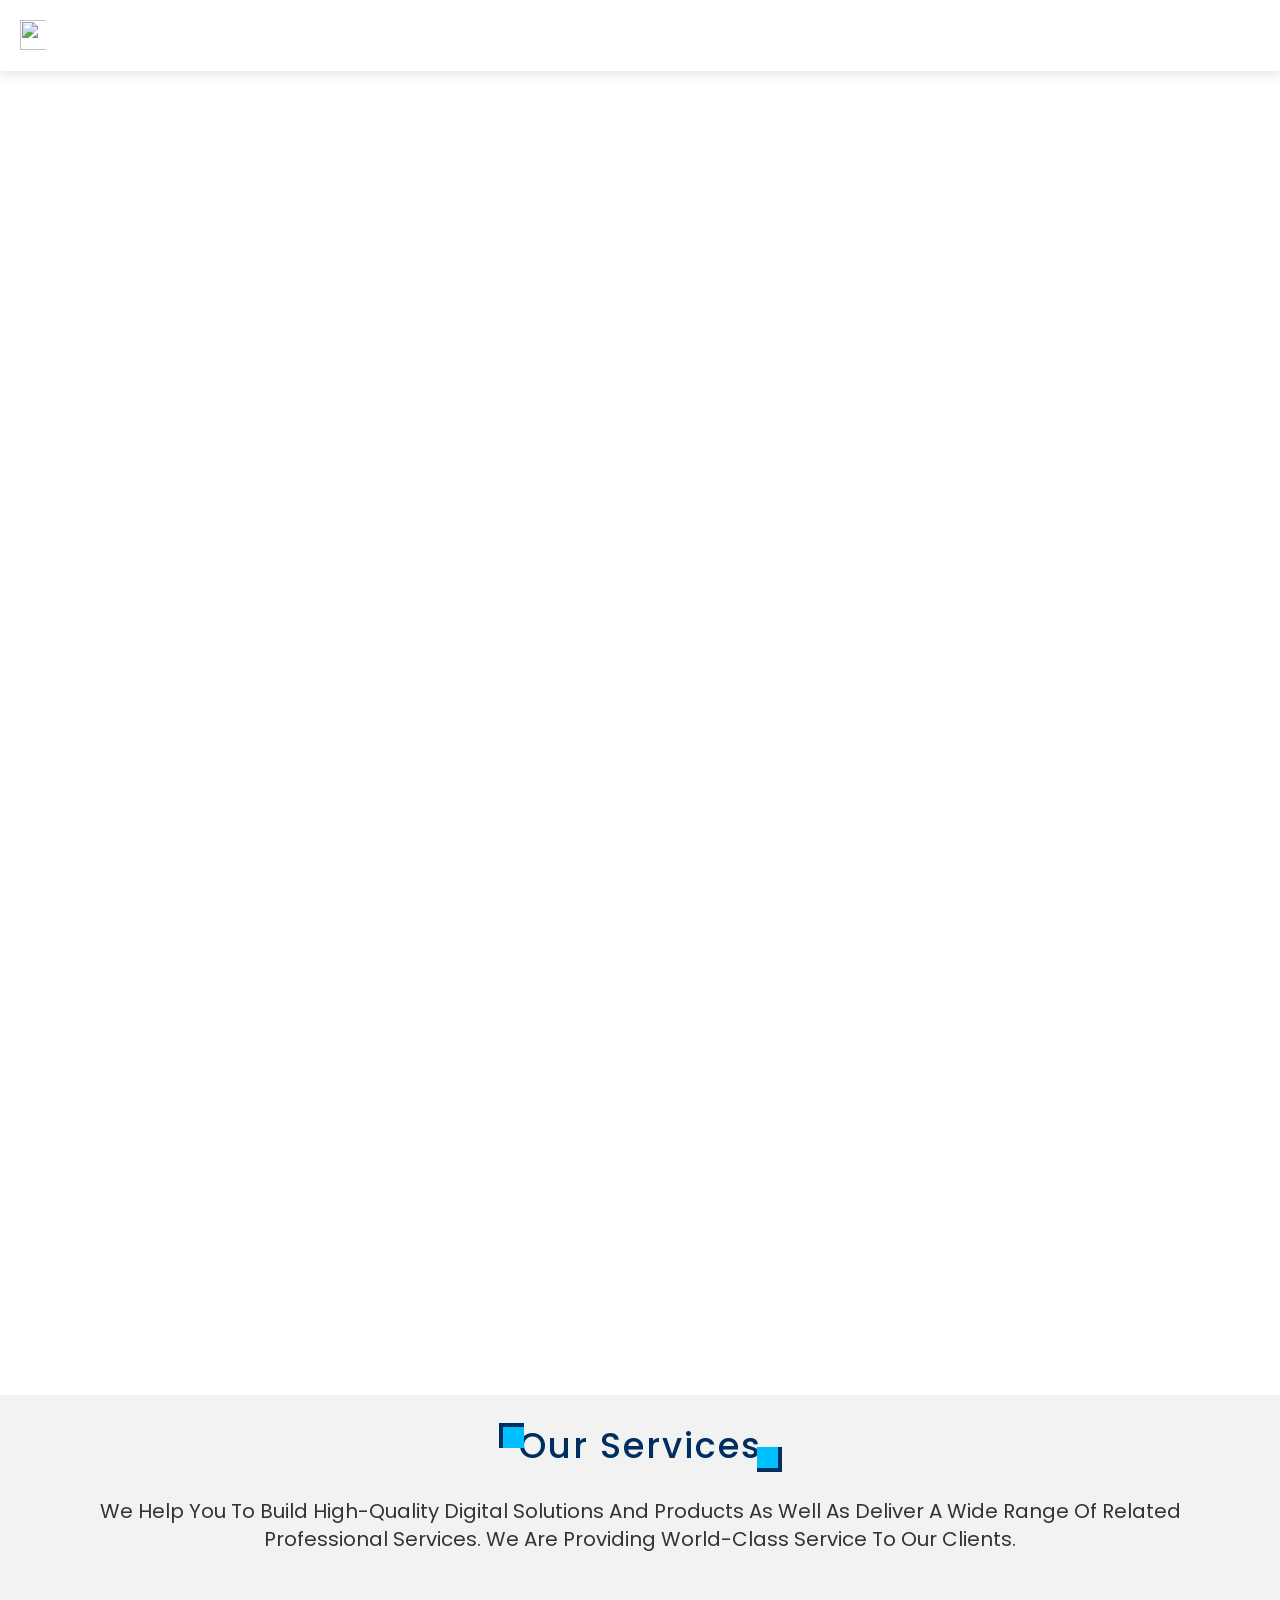
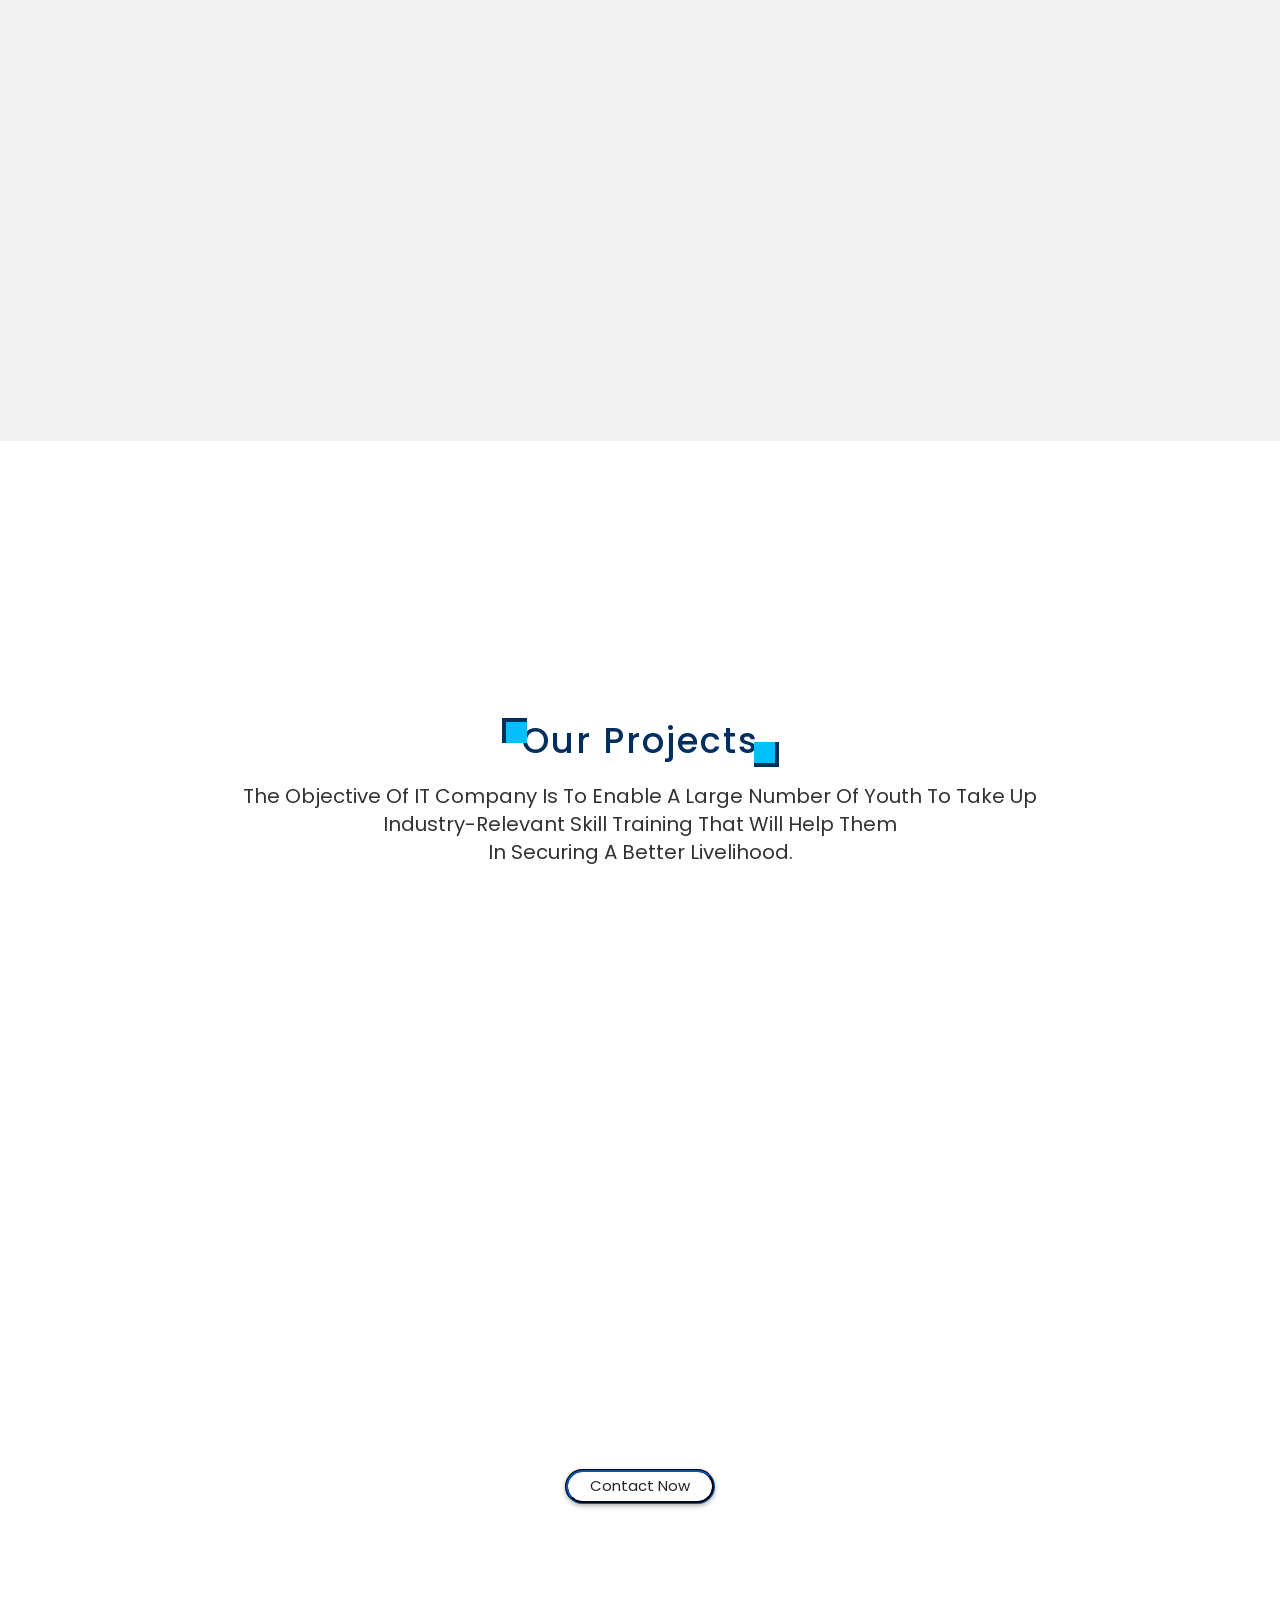
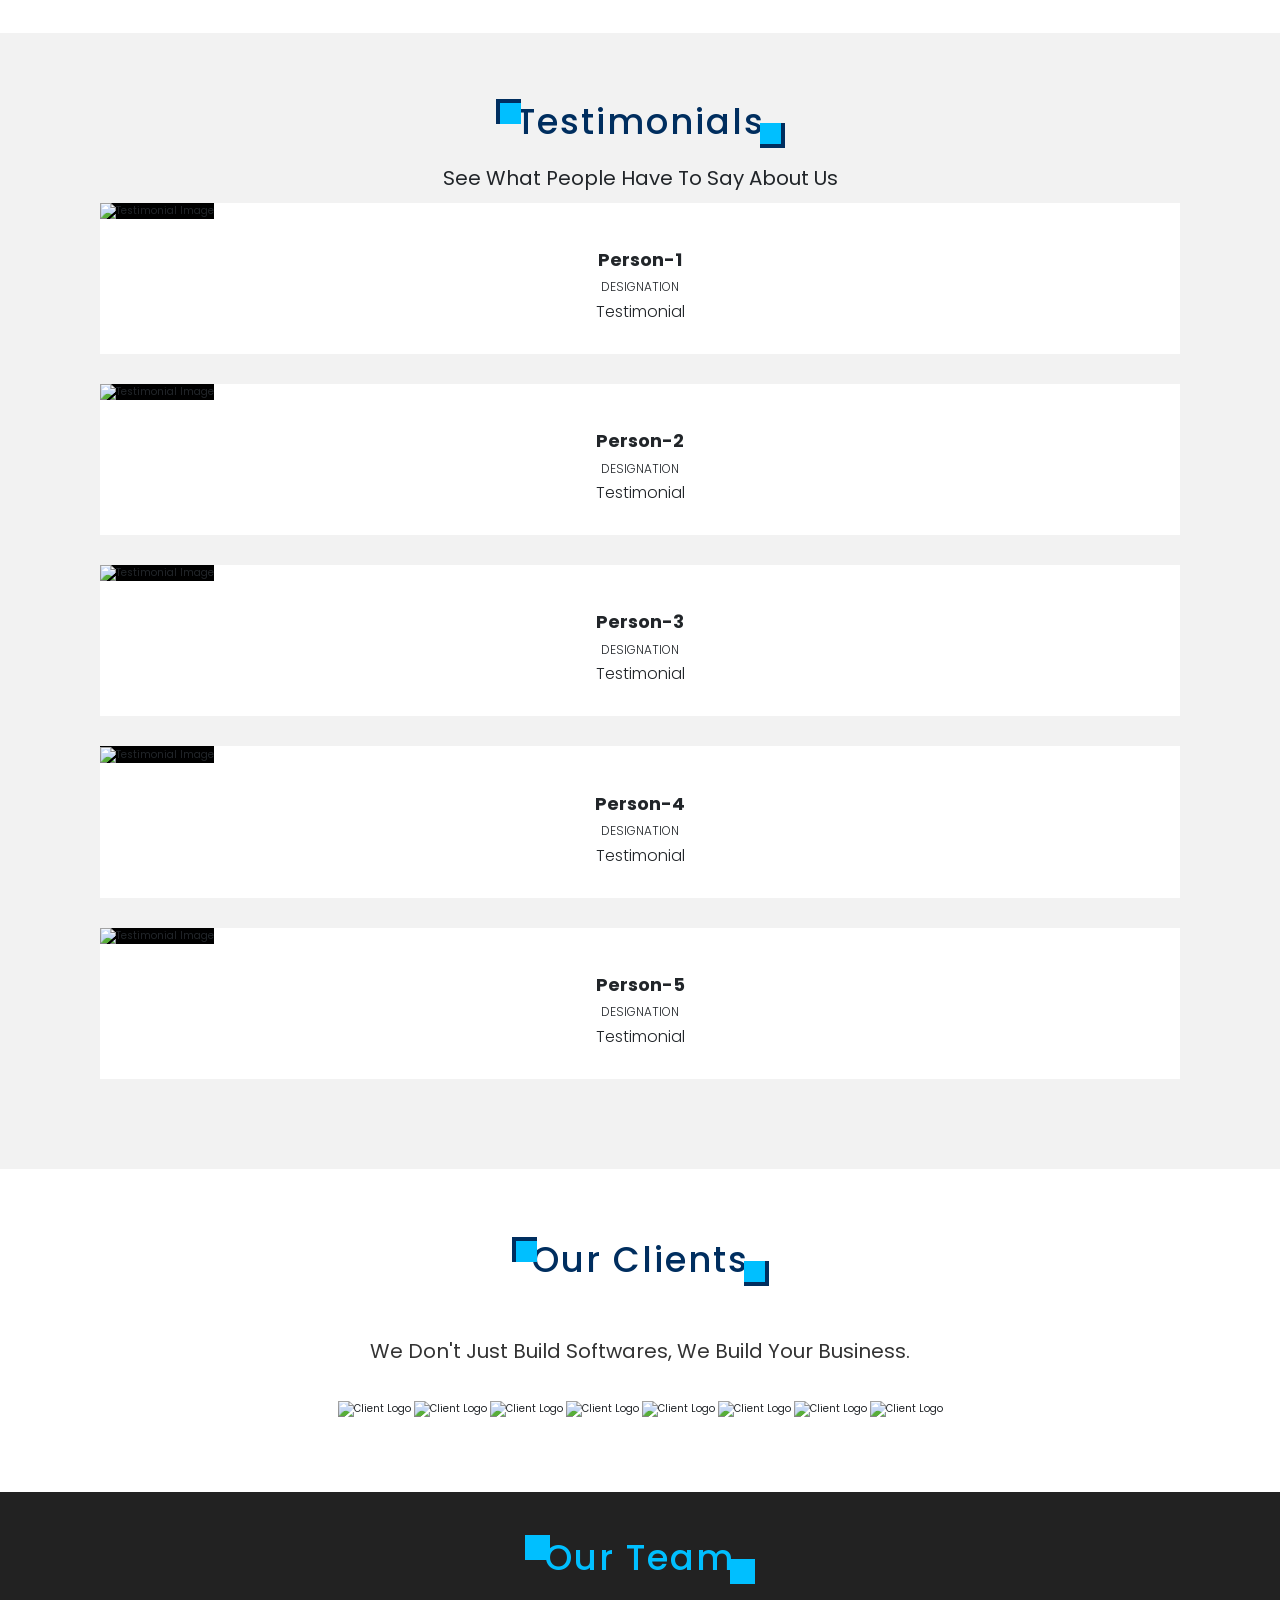
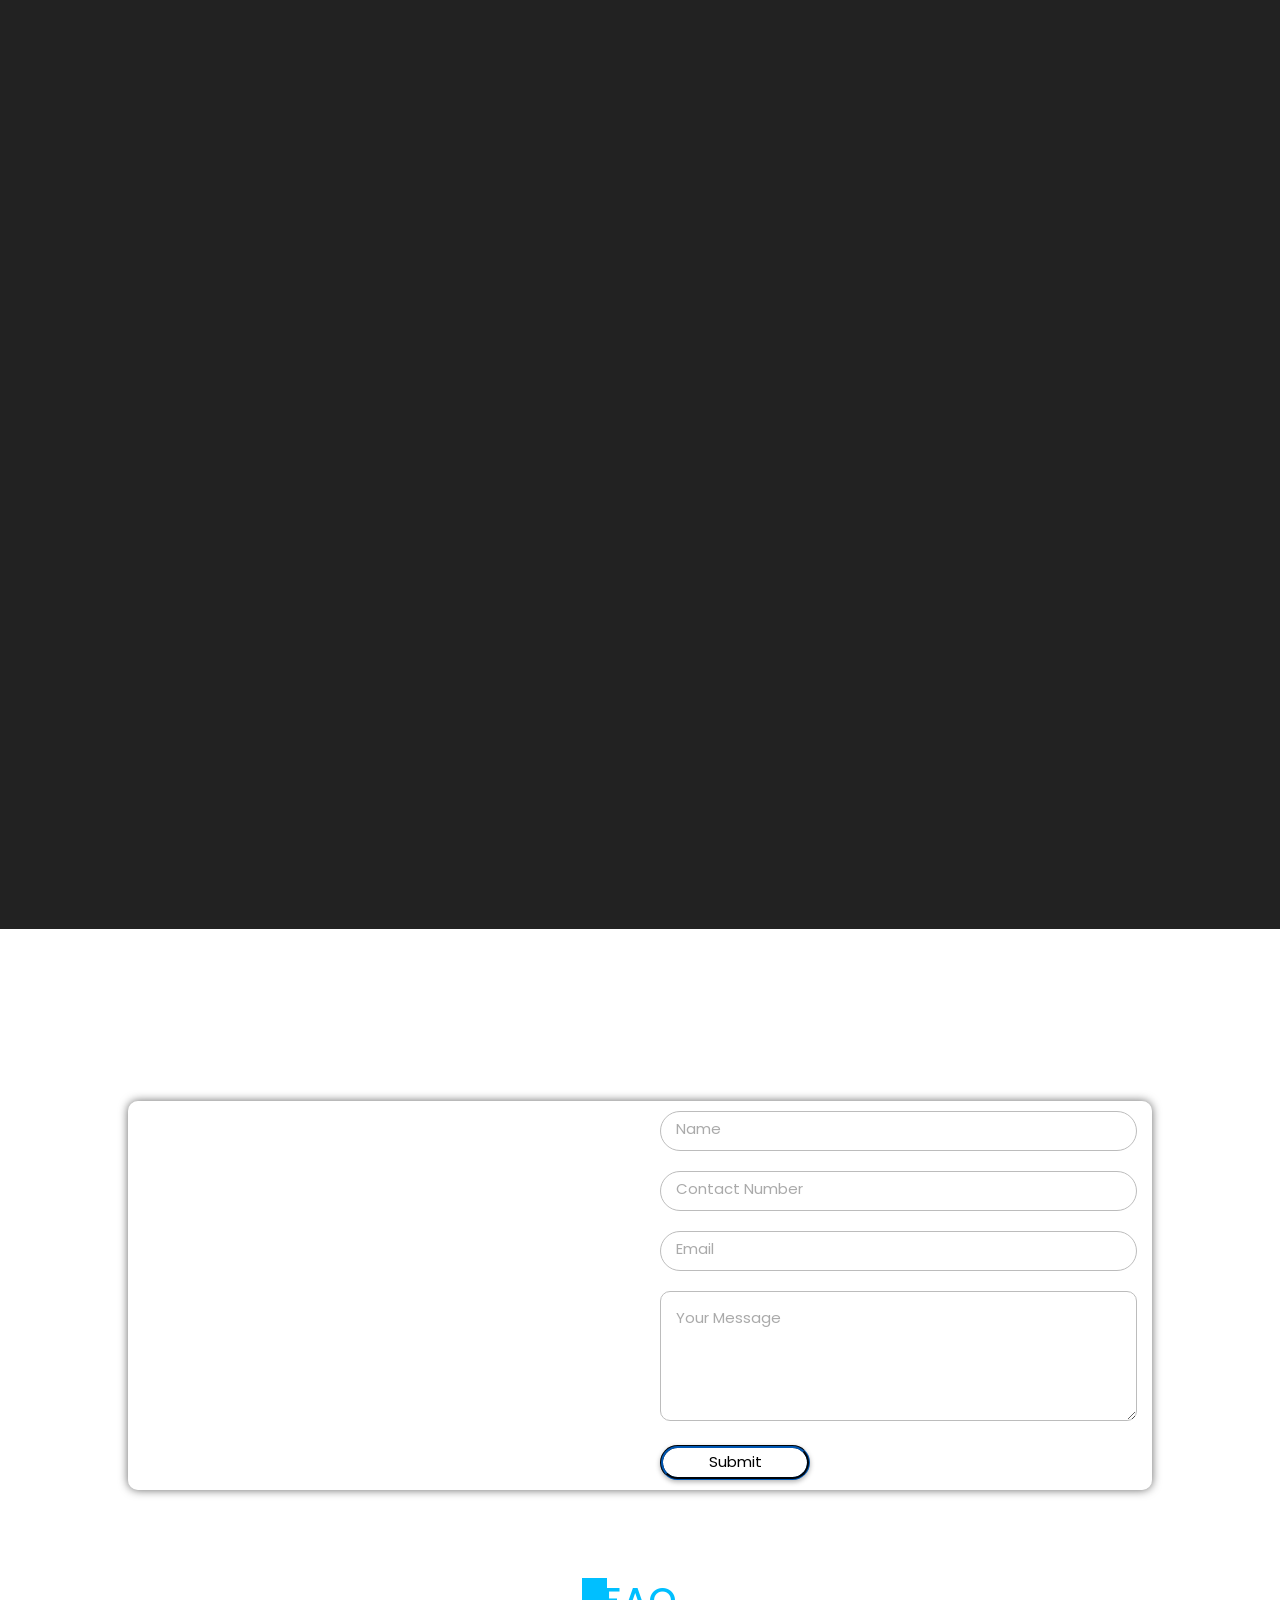
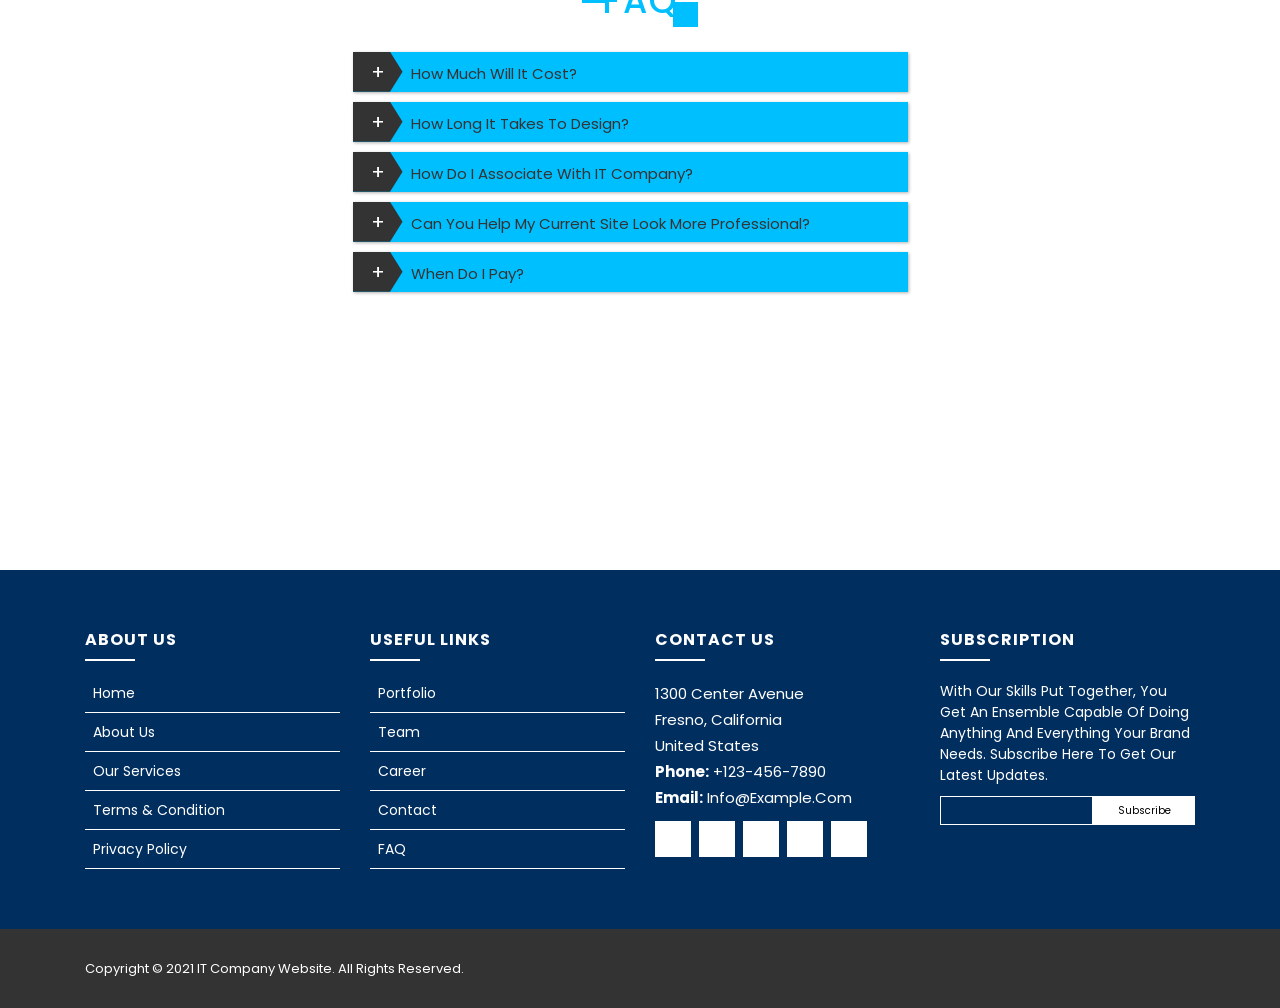
==== commit 0b56a37d: "Add modern glassmorphism UI, text animations, and hover effects" ====
--- a/index.html
+++ b/index.html
@@ -36,20 +36,19 @@
             </ul>
         </nav>
     </header>
-<main>
-    <section class="reveal-on-scroll">
+
   <section id="home" class="home">
-      <h1>Bring your Business Online</h1>
-      <h2>with IT Company Services</h2>
+      <h1 class="animate-on-scroll slide-up hover-animate-text">Bring your Business Online</h1>
+      <h2 class="animate-on-scroll fade-in hover-animate-text" style="transition-delay: 0.2s;">with IT Company Services</h2>
     <div class="wave wave1"></div>
     <div class="wave wave2"></div>
     <div class="wave wave3"></div>
   </section>
 
   <section id="about" class="about">
-    <h1 class="heading">about us</h1>
+    <h1 class="heading animate-on-scroll fade-in">about us</h1>
     <div class="row">
-        <div class="content">
+        <div class="content animate-on-scroll slide-up">
             <h3>We make creativity work for your brand!</h3>
             <p>Ours is a team of creatives that is brainstorming on great ideas,<b> all. the. time.</b><br>
                 With our skills put together, you get an ensemble capable of doing anything and everything your brand needs.</p>
@@ -67,19 +66,19 @@
             </p>
         </div>
         <div class="col-lg-4 col-sm-6">
-          <div class="item"> <span class="icon feature_box_col_one"><i class="fa fa-laptop"></i></span>
+          <div class="item animate-on-scroll slide-up"> <span class="icon feature_box_col_one"><i class="fa fa-laptop"></i></span>
             <h6>Web App Development</h6>
             <p>Our Custom Web Development Services Include Both Front-End And Back-End Development. Whether It Is Enhancing An Existing App Or Architecting An Enterprise App, Our Developers Are Up For The Challenge.</p>
           </div>
         </div>
         <div class="col-lg-4 col-sm-6">
-          <div class="item"> <span class="icon feature_box_col_two"><i class="fa fa-android"></i></span>
+          <div class="item animate-on-scroll slide-up"> <span class="icon feature_box_col_two"><i class="fa fa-android"></i></span>
             <h6>Mobile App Development</h6>
             <p>We Have Expertise In Creating Multi-Platform Mobile App Solutions For Both Android And IOS Devices. Using PhoneGap, Xamarin, And React Native, We Offer Custom Mobile App That Runs Smoothly On Multiple Platforms.</p>
           </div>
         </div>
         <div class="col-lg-4 col-sm-6">
-          <div class="item"> <span class="icon feature_box_col_three"><i class="fa fa-magic"></i></span>
+          <div class="item animate-on-scroll slide-up"> <span class="icon feature_box_col_three"><i class="fa fa-magic"></i></span>
             <h6>Digital Marketing</h6>
             <p>The digital marketing services that we provide have their own set of charms. By taking our digital marketing services, our clients will be able to increase visibility and engage with their customers at the online platform.</p>
           </div>
@@ -87,8 +86,6 @@
       </div>
     </div>
 </div>
-</section>
-</main>
 
 <script src="https://code.jquery.com/jquery-3.5.1.slim.min.js" integrity="sha384-DfXdz2htPH0lsSSs5nCTpuj/zy4C+OGpamoFVy38MVBnE+IbbVYUew+OrCXaRkfj" crossorigin="anonymous"></script>
 <script src="https://cdn.jsdelivr.net/npm/bootstrap@4.5.3/dist/js/bootstrap.bundle.min.js" integrity="sha384-ho+j7jyWK8fNQe+A12Hb8AhRq26LrZ/JpcUGGOn+Y7RsweNrtN/tE3MoK7ZeZDyx" crossorigin="anonymous"></script>
@@ -130,7 +127,7 @@
         
         <div class="col-lg-4 col-sm-6">
           
-          <div class="item"> <span class="icon feature_box_col_four"><i class="fa fa-database"></i></span>
+          <div class="item animate-on-scroll slide-up"> <span class="icon feature_box_col_four"><i class="fa fa-database"></i></span>
             <h6>Project-1</h6>
             
             <p>Lorem ipsum dolor sit amet, consectetuer adipiscing elit. Aenean commodo ligula eget dolor Aenean massa.<br><br><br></p>
@@ -138,13 +135,13 @@
         </div>
         
         <div class="col-lg-4 col-sm-6">
-          <div class="item"> <span class="icon feature_box_col_five"><i class="fa fa-upload"></i></span>
+          <div class="item animate-on-scroll slide-up"> <span class="icon feature_box_col_five"><i class="fa fa-upload"></i></span>
             <h6>Project-2</h6>
             <p>Lorem ipsum dolor sit amet, consectetuer adipiscing elit. Aenean commodo ligula eget dolor Aenean massa.<br><br><br></p>
           </div>
         </div>
         <div class="col-lg-4 col-sm-6">
-          <div class="item"> <span class="icon feature_box_col_six"><i class="fa fa-camera"></i></span>
+          <div class="item animate-on-scroll slide-up"> <span class="icon feature_box_col_six"><i class="fa fa-camera"></i></span>
             <h6>Project-3</h6>
             <p>Lorem ipsum dolor sit amet, consectetuer adipiscing elit. Aenean commodo ligula eget dolor Aenean massa.<br><br><br></p>
           </div>
@@ -272,7 +269,7 @@
   <h1 class="heading" style="margin-top: -1.5rem;" id="team">our team</h1>
   <p></p>
   <div class="row">
-      <div class="card">
+      <div class="card animate-on-scroll slide-up">
           <div class="image">
               <img src="./images/pexels-andrea-piacquadio-845434.jpg" alt="Team member 1">
           </div>
@@ -287,9 +284,7 @@
               </div>
           </div>
       </div>
-  </div>
-  <div class="row">
-      <div class="card">
+      <div class="card animate-on-scroll slide-up">
           <div class="image">
               <img src="./images/pexels-vinicius-wiesehofer-1130624.jpg" alt="Team member 1">
           </div>
@@ -304,9 +299,7 @@
               </div>
           </div>
       </div>
-  </div>
-  <div class="row">
-      <div class="card">
+      <div class="card animate-on-scroll slide-up">
           <div class="image">
               <img src="./images/pexels-hussein-altameemi-2776353.jpg" alt="Team member 1">
           </div>
@@ -321,9 +314,7 @@
               </div>
           </div>
       </div>
-  </div>
-  <div class="row">
-      <div class="card">
+      <div class="card animate-on-scroll slide-up">
           <div class="image">
               <img src="./images/pexels-andrea-piacquadio-745136.jpg" alt="Team member 1">
           </div>
@@ -342,7 +333,7 @@
 </section>
 
 <section id="contact" class="contact">
-    <h1 class="heading">get in touch</h1>
+    <h1 class="heading animate-on-scroll fade-in">get in touch</h1>
 </section>
 <div class="contact-in">
     <div class="contact-map">
--- a/css/style.css
+++ b/css/style.css
@@ -1,53 +1,49 @@
 @import url('https://fonts.googleapis.com/css2?family=Poppins:ital,wght@0,200;0,300;0,400;0,500;1,100;1,300;1,400;1,500&display=swap');
-
-:root{
-    --bg-start: #08111f;
-    --bg-end: #112440;
-    --glass: rgba(255,255,255,0.16);
-    --glass-strong: rgba(255,255,255,0.24);
-    --glass-border: rgba(255,255,255,0.35);
-    --text: #102a43;
-    --muted: #5f7187;
-    --primary: #00bfff;
-    --primary-dark: #0056b3;
-    --shadow: 0 24px 60px rgba(0,0,0,.14);
-    --radius: 28px;
-    --ease: cubic-bezier(0.4,0,0.2,1);
-}
 
 *{
     font-family: 'Poppins', sans-serif;
     margin: 0;
     padding: 0;
     box-sizing: border-box;
-    transition: background-color .35s var(--ease), color .35s var(--ease), transform .35s var(--ease), opacity .35s var(--ease), box-shadow .35s var(--ease), border-color .35s var(--ease);
+    text-transform: capitalize;
+    transition: all 0.3s ease-in-out;
     text-decoration: none;
+}
+
+/* Glassmorphism Utilities */
+.glass-panel {
+    background: rgba(255, 255, 255, 0.15) !important;
+    backdrop-filter: blur(10px) !important;
+    -webkit-backdrop-filter: blur(10px) !important;
+    border: 1px solid rgba(255, 255, 255, 0.2) !important;
+    box-shadow: 0 4px 15px rgba(0, 0, 0, 0.1) !important;
+}
+
+/* Entrance Animations */
+.animate-on-scroll {
+    opacity: 0;
+    transition: opacity 0.6s ease-out, transform 0.6s ease-out;
+}
+.fade-in {
+    opacity: 0;
+}
+.slide-up {
+    transform: translateY(30px);
+}
+.scale-in {
+    transform: scale(0.95);
+}
+.animate-on-scroll.visible {
+    opacity: 1;
+    transform: translateY(0) scale(1);
 }
 
 html{
     font-size: 62.5%;
-    scroll-behavior: smooth;
 }
 
 body{
-    min-height: 100vh;
-    color: var(--text);
-    background: radial-gradient(circle at top, rgba(0,191,255,.12), transparent 30%), linear-gradient(180deg, var(--bg-start), var(--bg-end));
     overflow-x: hidden;
-}
-
-body, input, textarea, button, select {
-    font-family: 'Poppins', sans-serif;
-    color: var(--text);
-}
-
-a, button {
-    cursor: pointer;
-}
-
-::selection {
-    background: rgba(0,191,255,.22);
-    color: #fff;
 }
 
 .heading, .clients .section-header h2, .section-head h1, .testimonials .section-header h2, .section-head-1 h4{
@@ -67,6 +63,7 @@
     width: 2.5rem;
     border-top: .4rem solid #002e5f;
     border-left: .4rem solid #002e5f;
+    transition: all 0.3s ease-in-out;
 }
 
 .faq .heading::before, .faq .heading::after{
@@ -83,6 +80,18 @@
     bottom: -.5rem;
     right: -2rem;
     transform: rotate(180deg);
+}
+
+.heading:hover::before, .clients .section-header h2:hover::before, .section-head h1:hover::before, .testimonials .section-header h2:hover::before, .section-head-1 h4:hover::before{
+    top: 5rem;
+    left: -3rem;
+    transform: scale(1.3);
+}
+
+.heading:hover::after, .clients .section-header h2:hover::after, .section-head h1:hover::after, .testimonials .section-header h2:hover::after, .section-head-1 h4:hover::after{
+    bottom: -1rem;
+    right: -3rem;
+    transform: rotate(180deg) scale(1.3);
 }
 
 .row .btn{
@@ -137,7 +146,11 @@
     top: 0;
     left: 0;
     z-index: 100;
-    position: fixed;
+    background: rgba(255, 255, 255, 0.1);
+    backdrop-filter: blur(10px);
+    -webkit-backdrop-filter: blur(10px);
+    border-bottom: 1px solid rgba(255, 255, 255, 0.2);
+    box-shadow: 0 4px 10px rgba(0, 0, 0, 0.1);
 }
 
 .header .logo img{
@@ -284,22 +297,25 @@
     text-align: center;
   }
   .item{
-    background:#fff;
+    background: rgba(255, 255, 255, 0.2);
+    backdrop-filter: blur(10px);
+    -webkit-backdrop-filter: blur(10px);
+    border: 1px solid rgba(255, 255, 255, 0.3);
     text-align: center;
     padding:30px 25px;
-    box-shadow: 0 0 25px rgba(0,0,0,0.07);
+    box-shadow: 0 4px 15px rgba(0,0,0,0.05);
     border-radius: 20px;
     margin-bottom: 30px;
     margin-top: -2rem;
-    border:5px solid rgba(0,0,0,0.07);
-    -webkit-transition:all 0.5s ease 0s;
-    transition:all 0.5s ease 0s;
+    -webkit-transition:all 0.3s ease-in-out;
+    transition:all 0.3s ease-in-out;
   }
   .item:hover{
-    background:#c8d8e4;
-    box-shadow: 0 8px 20px 0 rgba(0,0,0,0.2);
-    -webkit-transition:all 0.5s ease 0s;
-    transition:all 0.5s ease 0s;
+    background: rgba(255, 255, 255, 0.3);
+    transform: scale(1.05);
+    box-shadow: 0 10px 25px rgba(0,0,0,0.15);
+    -webkit-transition:all 0.3s ease-in-out;
+    transition:all 0.3s ease-in-out;
   }
   .item:hover .item,
   .item:hover span.icon{
@@ -410,24 +426,25 @@
     text-align: center;
   }
   .item{
-    background:#fff;
+    background: rgba(255, 255, 255, 0.2);
+    backdrop-filter: blur(10px);
+    -webkit-backdrop-filter: blur(10px);
+    border: 1px solid rgba(255, 255, 255, 0.3);
     text-align: center;
     padding:30px 25px;
-    box-shadow: 0 0 25px rgba(0,0,0,0.07);
+    box-shadow: 0 4px 15px rgba(0,0,0,0.05);
     border-radius: 20px;
     margin-bottom: 30px;
-    border: 1px solid rgba(0,0,0,0.07);
-    -webkit-transition:all 0.7s ease 0s;
-    transition:all 0.7 ease 0s;
-    
+    -webkit-transition:all 0.3s ease-in-out;
+    transition:all 0.3s ease-in-out;
   }
   .item:hover{
-    background-image: linear-gradient(to bottom right, #66ffcc 0%, #ffccff 100%);
+    background-image: linear-gradient(to bottom right, rgba(102, 255, 204, 0.5) 0%, rgba(255, 204, 255, 0.5) 100%);
     background-position: right;
-    transition: background-position 3s;
-    box-shadow: 0 1px 1px 0 rgba(0,0,0,0.2);
-    -webkit-transition:all 0.5s ease 0s;
-    transition:all 0.7s ease 0s;
+    transform: scale(1.05);
+    box-shadow: 0 10px 25px rgba(0,0,0,0.15);
+    -webkit-transition:all 0.3s ease-in-out;
+    transition:all 0.3s ease-in-out;
   }
   .item:hover .item,
   .item:hover span.icon{
@@ -641,26 +658,34 @@
 }
 
 .team .row{
-    display: inline-block;
+    display: flex;
+    flex-wrap: wrap;
     flex-direction: row;
     align-items: center;
     justify-content: center;
+    gap: 2rem;
 }
 
 .team .row .card{
     height: 35rem;
     width: 25rem;
-    background-color: #fff;
+    background: rgba(255, 255, 255, 0.1);
+    backdrop-filter: blur(10px);
+    -webkit-backdrop-filter: blur(10px);
+    border: 1px solid rgba(255, 255, 255, 0.2);
+    box-shadow: 0 4px 6px rgba(0, 0, 0, 0.1);
     text-align: center;
     margin: 5rem 5rem;
     position: relative;
     overflow: hidden;
     -webkit-box-reflect: below 5px linear-gradient(transparent 70%, #0004);
-    transition: 0.5s;
+    transition: all 0.3s ease-in-out;
 }
 
 .team .row .card:hover{
-    transform: translateY(-10px);
+    transform: scale(1.05) translateY(-5px);
+    box-shadow: 0 10px 20px rgba(0, 0, 0, 0.3);
+    background: rgba(255, 255, 255, 0.2);
     cursor: pointer;
 }
 
@@ -758,9 +783,19 @@
 			flex-wrap: wrap;
 			padding: 10px;
 			border-radius: 10px;
-			background: #fff;
+			background: rgba(255, 255, 255, 0.4);
 			box-shadow: 0px 0px 10px 0px #666;
-		}
+            backdrop-filter: blur(10px);
+            -webkit-backdrop-filter: blur(10px);
+            transition: all 0.3s ease-in-out;
+		}
+
+        .contact-in:hover
+        {
+            transform: scale(1.02);
+            box-shadow: 0 10px 25px rgba(0,0,0,0.3);
+            background: rgba(255, 255, 255, 0.6);
+        }
 
 		.contact-map
 		{
@@ -832,6 +867,24 @@
 			color: #aaa;
             font-size: 1.5rem;
 		}
+
+        .contact-form-txt:hover,
+        .contact-form-email:hover,
+        .contact-form-phone:hover,
+        .contact-form-txtarea:hover {
+            border-color: #00bfff;
+            box-shadow: 0 0 8px rgba(0, 191, 255, 0.4);
+            background: rgba(0, 191, 255, 0.05);
+        }
+
+        .contact-form-txt:focus,
+        .contact-form-email:focus,
+        .contact-form-phone:focus,
+        .contact-form-txtarea:focus {
+            border-color: #00bfff;
+            box-shadow: 0 0 8px rgba(0, 191, 255, 0.6);
+            background: #fff;
+        }
 
 		.contact-form-btn
 		{
@@ -853,6 +906,8 @@
             opacity: .9;
             color: white;
             background: #002e5f;
+            transform: scale(1.05);
+            box-shadow: 0 .4rem 1rem rgba(0,0,0,.3);
         }
 		.contact-form-phone
 		{
@@ -874,61 +929,50 @@
 
         .footer {
             position: relative;
-            padding: 40px 0;
-            background: rgba(0,46,95,0.95);
-            border-top: 2px solid rgba(0,191,255,0.3);
+            padding: 0 0 30px 0;
+            background: #333;
         }
         
         .footer .footer-top {
-            background: linear-gradient(135deg, rgba(0,46,95,0.98) 0%, rgba(0,91,187,0.92) 100%);
-            padding: 80px 0 60px 0;
-            box-shadow: inset 0 2px 8px rgba(0,0,0,0.2);
+            background: #002e5f;
+            padding: 60px 0 30px 0;
         }
         
         .footer .footer-top .footer-info,
         .footer .footer-top .footer-links,
         .footer .footer-top .footer-contact,
         .footer .footer-top .footer-newsletter {
-            margin-bottom: 40px;
+            margin-bottom: 30px;
         }
         
         .footer .footer-top .social-links a {
-            font-size: 22px;
+            font-size: 18px;
             display: inline-block;
-            background: rgba(255,255,255,0.95);
+            background: #ffffff;
             color: #00bfff;
             line-height: 1;
-            padding: 12px 0;
-            margin-right: 12px;
-            margin-bottom: 8px;
+            padding: 9px 0;
+            margin-right: 4px;
             text-align: center;
-            width: 48px;
-            height: 48px;
-            transition: all .35s var(--ease);
-            border-radius: 50%;
-            box-shadow: 0 8px 20px rgba(0,0,0,0.15);
+            width: 36px;
+            height: 36px;
+            transition: 0.3s;
         }
         
         .footer .footer-top .social-links a:hover {
             background: #00bfff;
             color: #ffffff;
-            transform: translateY(-4px) scale(1.1);
-            box-shadow: 0 12px 28px rgba(0,191,255,0.3);
         }
         
         .footer .footer-top h4 {
-            font-size: 18px;
+            font-size: 16px;
             font-weight: 700;
             color: #ffffff;
             text-transform: uppercase;
             position: relative;
-            padding-bottom: 16px;
-            margin-bottom: 28px;
-            letter-spacing: 1.2px;
-        }
-        
-        .footer .footer-top .footer-links h4 {
-            color: #000000;
+            padding-bottom: 12px;
+            margin-bottom: 20px;
+            letter-spacing: 1px;
         }
         
         .footer .footer-top h4::before {
@@ -936,9 +980,9 @@
             position: absolute;
             left: 0;
             bottom: 0;
-            height: 2px;
-            width: 60px;
-            background: linear-gradient(90deg, #00bfff, transparent);
+            height: 0;
+            width: 50px;
+            border-bottom: 2px solid #ffffff;
         }
         
         .footer .footer-top .footer-links ul {
@@ -948,14 +992,14 @@
         }
         
         .footer .footer-top .footer-links ul i {
-            padding-right: 10px;
-            color: #000000;
+            padding-right: 8px;
+            color: #ffffff;
             font-size: 16px;
         }
         
         .footer .footer-top .footer-links ul li {
-            border-bottom: 1px solid rgba(255,255,255,0.15);
-            padding: 12px 0;
+            border-bottom: 1px solid #ffffff;
+            padding: 7px 0;
         }
         
         .footer .footer-top .footer-links ul li:first-child {
@@ -963,71 +1007,55 @@
         }
         
         .footer .footer-top .footer-links ul a {
-            font-size: 15px;
-            color: #000000;
-            transition: color .35s var(--ease);
+            font-size: 14px;
+            color: #ffffff;
         }
         
         .footer .footer-top .footer-links ul a:hover {
-            color: #333333;
+            color: #00bfff;
         }
         
         .footer .footer-top .footer-contact p {
-            color: rgba(255,255,255,0.95);
-            line-height: 28px;
-            font-size: 15px;
+            color: #ffffff;
+            line-height: 26px;
         }
         
         .footer .footer-top .footer-newsletter input[type="email"] {
-            padding: 12px 14px;
+            padding: 6px 8px;
             width: 60%;
-            border: 1px solid rgba(255,255,255,0.3);
-            background: rgba(255,255,255,0.1);
+            border: 1px solid #ffffff;
+            background: transparent;
             color: #ffffff;
-            font-size: 15px;
-            transition: all .35s var(--ease);
-        }
-
-        .footer .footer-top .footer-newsletter input[type="email"]:focus {
-            background: rgba(255,255,255,0.15);
-            border-color: #00bfff;
-            box-shadow: 0 0 0 3px rgba(0,191,255,0.2);
         }
         
         .footer .footer-top .footer-newsletter input[type="submit"] {
             border: 0;
             width: 40%;
-            padding: 12px 0;
+            padding: 6px 0;
             text-align: center;
+            color: black;
+            border: 1px solid #ffffff;
+            background: #ffffff;
+            transition: 0.3s;
+            cursor: pointer;
+        }
+        
+        .footer .footer-top .footer-newsletter input[type="submit"]:hover {
             color: #ffffff;
+            background: #00bfff;
             border: 1px solid #00bfff;
-            background: #00bfff;
-            transition: all .35s var(--ease);
-            cursor: pointer;
-            font-weight: 600;
-            font-size: 15px;
-        }
-        
-        .footer .footer-top .footer-newsletter input[type="submit"]:hover {
-            color: #00bfff;
-            background: rgba(0,191,255,0.1);
-            border: 1px solid #00bfff;
-            letter-spacing: .1rem;
-            transform: translateX(2px);
+            letter-spacing: .2rem;
         }
         
         .footer .footer-top .footer-newsletter p {
-            color: rgba(255,255,255,0.9);
-            font-size: 15px;
-            line-height: 24px;
+            color: #ffffff;
+            font-size: 14px;
         }
         
         .footer .credit,
         .footer .copyright {
             text-align: center;
             padding-top: 30px;
-            color: rgba(255,255,255,0.8);
-            font-size: 14px;
         }
         
         @media (min-width: 768px) {
@@ -1130,207 +1158,8 @@
             margin-left: 1rem;
             margin-right: 2rem;
         }
-
-.glass-panel,
-.item,
-.team .row .card,
-.career,
-.contact-in,
-.testimonial-item,
-.footer .footer-top,
-.faq .accordion-header,
-.clients img,
-.contact-map iframe {
-    background: rgba(255,255,255,0.75);
-    border: 1px solid rgba(255,255,255,0.28);
-    box-shadow: var(--shadow);
-    border-radius: var(--radius);
-    backdrop-filter: blur(15px);
-}
-
-.header {
-    background: rgba(6,16,38,0.62);
-    backdrop-filter: blur(14px);
-    border-bottom: 1px solid rgba(255,255,255,0.12);
-}
-
-.header .navbar ul li a {
-    color: rgba(255,255,255,0.95);
-}
-
-.header .navbar ul li a:hover {
-    color: var(--primary);
-}
-
-.home {
-    position: relative;
-    overflow: hidden;
-}
-
-.home::after {
-    content: '';
-    position: absolute;
-    inset: 0;
-    background: linear-gradient(180deg, rgba(7,23,53,0.62), rgba(7,23,53,0.28));
-    pointer-events: none;
-}
-
-.home h1,
-.home h2,
-.about .content h3,
-.section-head h1,
-.section-head-1 h4,
-.career-heading .heading,
-.testimonials .testimonial-text h3,
-.team .row .card .info h3 {
-    color: #fff;
-}
-
-.home h1 {
-    color: #ffffff;
-    font-size: 5.5rem;
-    text-shadow: 0 15px 35px rgba(0,0,0,.35);
-}
-
-.home h2 {
-    color: rgba(255,255,255,0.95);
-    font-size: 3rem;
-    text-shadow: 0 12px 30px rgba(0,0,0,.28);
-}
-
-.btn,
-.row .btn,
-.communicate .btn,
-.contact-form-btn,
-.career-form-btn,
-.footer .footer-top .footer-newsletter input[type='submit'] {
-    background: rgba(255,255,255,0.94);
-    color: var(--text);
-    border: 1px solid rgba(255,255,255,0.45);
-    box-shadow: 0 18px 38px rgba(0,0,0,0.12);
-    border-radius: 999px;
-    padding: 1rem 2.2rem;
-    transition: transform .35s var(--ease), background-color .35s var(--ease), color .35s var(--ease), box-shadow .35s var(--ease);
-}
-
-.btn:hover,
-.row .btn:hover,
-.communicate .btn:hover,
-.contact-form-btn:hover,
-.career-form-btn:hover,
-.footer .footer-top .footer-newsletter input[type='submit']:hover {
-    transform: translateY(-2px) scale(1.03);
-    background: var(--primary);
-    color: #fff;
-    box-shadow: 0 22px 46px rgba(0,0,0,0.18);
-}
-
-.item,
-.team .row .card,
-.career,
-.contact-in,
-.testimonial-item {
-    margin-bottom: 2rem;
-    transform: translateZ(0);
-    transition: transform .35s var(--ease), box-shadow .35s var(--ease), background-color .35s var(--ease);
-}
-
-.item:hover,
-.team .row .card:hover,
-.career:hover,
-.contact-in:hover,
-.testimonial-item:hover,
-.clients img:hover {
-    transform: translateY(-8px) scale(1.02);
-    box-shadow: 0 28px 70px rgba(0,0,0,0.16);
-}
-
-.item {
-    background: rgba(255,255,255,0.88);
-    border: 1px solid rgba(255,255,255,0.35);
-}
-
-.item .icon {
-    background: rgba(255,255,255,0.9);
-    color: var(--primary-dark);
-}
-
-.clients img {
-    transition: transform .35s var(--ease), opacity .35s var(--ease);
-}
-
-.clients img:hover {
-    opacity: 0.9;
-    transform: scale(1.03);
-}
-
-.testimonials .testimonial-text {
-    background: rgba(255,255,255,0.82);
-    border: 1px solid rgba(255,255,255,0.24);
-}
-
-.team .row .card {
-    background: rgba(255,255,255,0.9);
-    border: 1px solid rgba(255,255,255,0.28);
-}
-
-.team .row .card .info span {
-    color: var(--primary);
-}
-
-.contact-in,
-.career {
-    background: rgba(255,255,255,0.9);
-}
-
-.contact-form-txt,
-.contact-form-email,
-.contact-form-phone,
-.career-form-txt,
-.career-form-email,
-.career-form-phone,
-.career-form-experience,
-.career-form-txtarea,
-.contact-form-txtarea {
-    background: rgba(255,255,255,0.9);
-    border: 1px solid rgba(0,0,0,0.1);
-    color: var(--text);
-}
-
-input:focus,
-textarea:focus,
-button:focus,
-select:focus {
-    outline: none;
-    box-shadow: 0 0 0 3px rgba(0,191,255,0.18);
-    border-color: rgba(0,191,255,0.35);
-}
-
-.back-to-top {
-    background-color: var(--primary);
-    color: #ffffff;
-    transition: background-color .35s var(--ease), transform .35s var(--ease);
-}
-
-.back-to-top:hover {
-    transform: translateY(-2px);
-}
-
-.reveal,
-.reveal-on-scroll {
-    opacity: 0;
-    transform: translateY(24px) scale(0.98);
-    transition: opacity .45s var(--ease), transform .45s var(--ease);
-    will-change: opacity, transform;
-}
-
-.reveal.visible,
-.reveal-on-scroll.visible {
-    opacity: 1;
-    transform: translateY(0) scale(1);
-}
-
-@media (max-width: 1000px){
+        
+@media (max-width: 1200px){
     .faq{
         min-height: 70vh;
     }
@@ -1613,3 +1442,112 @@
             width: 100%;
         }
 }
+
+@media (max-width: 768px) {
+    .home h1 {
+        font-size: 3rem;
+    }
+    .home h2 {
+        font-size: 1.8rem;
+    }
+    .about .row {
+        flex-direction: column;
+        padding: 0 2rem;
+    }
+    .pt-5 .container .row {
+        flex-direction: column;
+    }
+    .section-head h1 {
+        font-size: 2.5rem;
+    }
+    .contact-in {
+        flex-direction: column;
+    }
+    .counters .container {
+        grid-template-columns: 1fr;
+    }
+    .footer .footer-top .footer-newsletter input[type="email"],
+    .footer .footer-top .footer-newsletter input[type="submit"] {
+        width: 100%;
+        margin-bottom: 10px;
+    }
+}
+
+@media (max-width: 480px) {
+    html {
+        font-size: 45%;
+    }
+    .home h1 {
+        font-size: 2.5rem;
+    }
+    .home h2 {
+        font-size: 1.5rem;
+    }
+    .heading, .clients .section-header h2, .section-head h1, .testimonials .section-header h2, .section-head-1 h4 {
+        font-size: 2.5rem;
+    }
+    .team .row .card {
+        margin: 2rem auto;
+        width: 90%;
+    }
+    .contact-form-txt, .contact-form-email, .contact-form-phone, .contact-form-txtarea {
+        width: 100%;
+        margin-left: 0;
+    }
+    .contact-form-btn {
+        width: 100%;
+        margin-left: 0;
+    }
+    .item {
+        padding: 20px 15px;
+    }
+}
+
+/* Animated Text with After/Before Hover */
+h1, h2, h3, h4, h5, h6, p, a, li {
+    position: relative;
+    animation: textGlow 3s infinite alternate;
+}
+
+@keyframes textGlow {
+    0% { text-shadow: 0 0 5px rgba(0, 191, 255, 0.3); }
+    100% { text-shadow: 0 0 15px rgba(0, 191, 255, 0.8); }
+}
+
+h1::before, h1::after,
+h2::before, h2::after,
+h3::before, h3::after,
+h4::before, h4::after,
+h5::before, h5::after,
+h6::before, h6::after,
+p::before, p::after,
+a::before, a::after,
+li::before, li::after {
+    content: '';
+    position: absolute;
+    width: 0;
+    height: 3px;
+    bottom: -5px;
+    background-color: #00bfff;
+    transition: width 0.3s ease;
+}
+
+h1::before, h2::before, h3::before, h4::before, h5::before, h6::before, p::before, a::before, li::before {
+    left: 50%;
+}
+
+h1::after, h2::after, h3::after, h4::after, h5::after, h6::after, p::after, a::after, li::after {
+    right: 50%;
+}
+
+h1:hover::before, h1:hover::after,
+h2:hover::before, h2:hover::after,
+h3:hover::before, h3:hover::after,
+h4:hover::before, h4:hover::after,
+h5:hover::before, h5:hover::after,
+h6:hover::before, h6:hover::after,
+p:hover::before, p:hover::after,
+a:hover::before, a:hover::after,
+li:hover::before, li:hover::after {
+    width: 50%;
+}
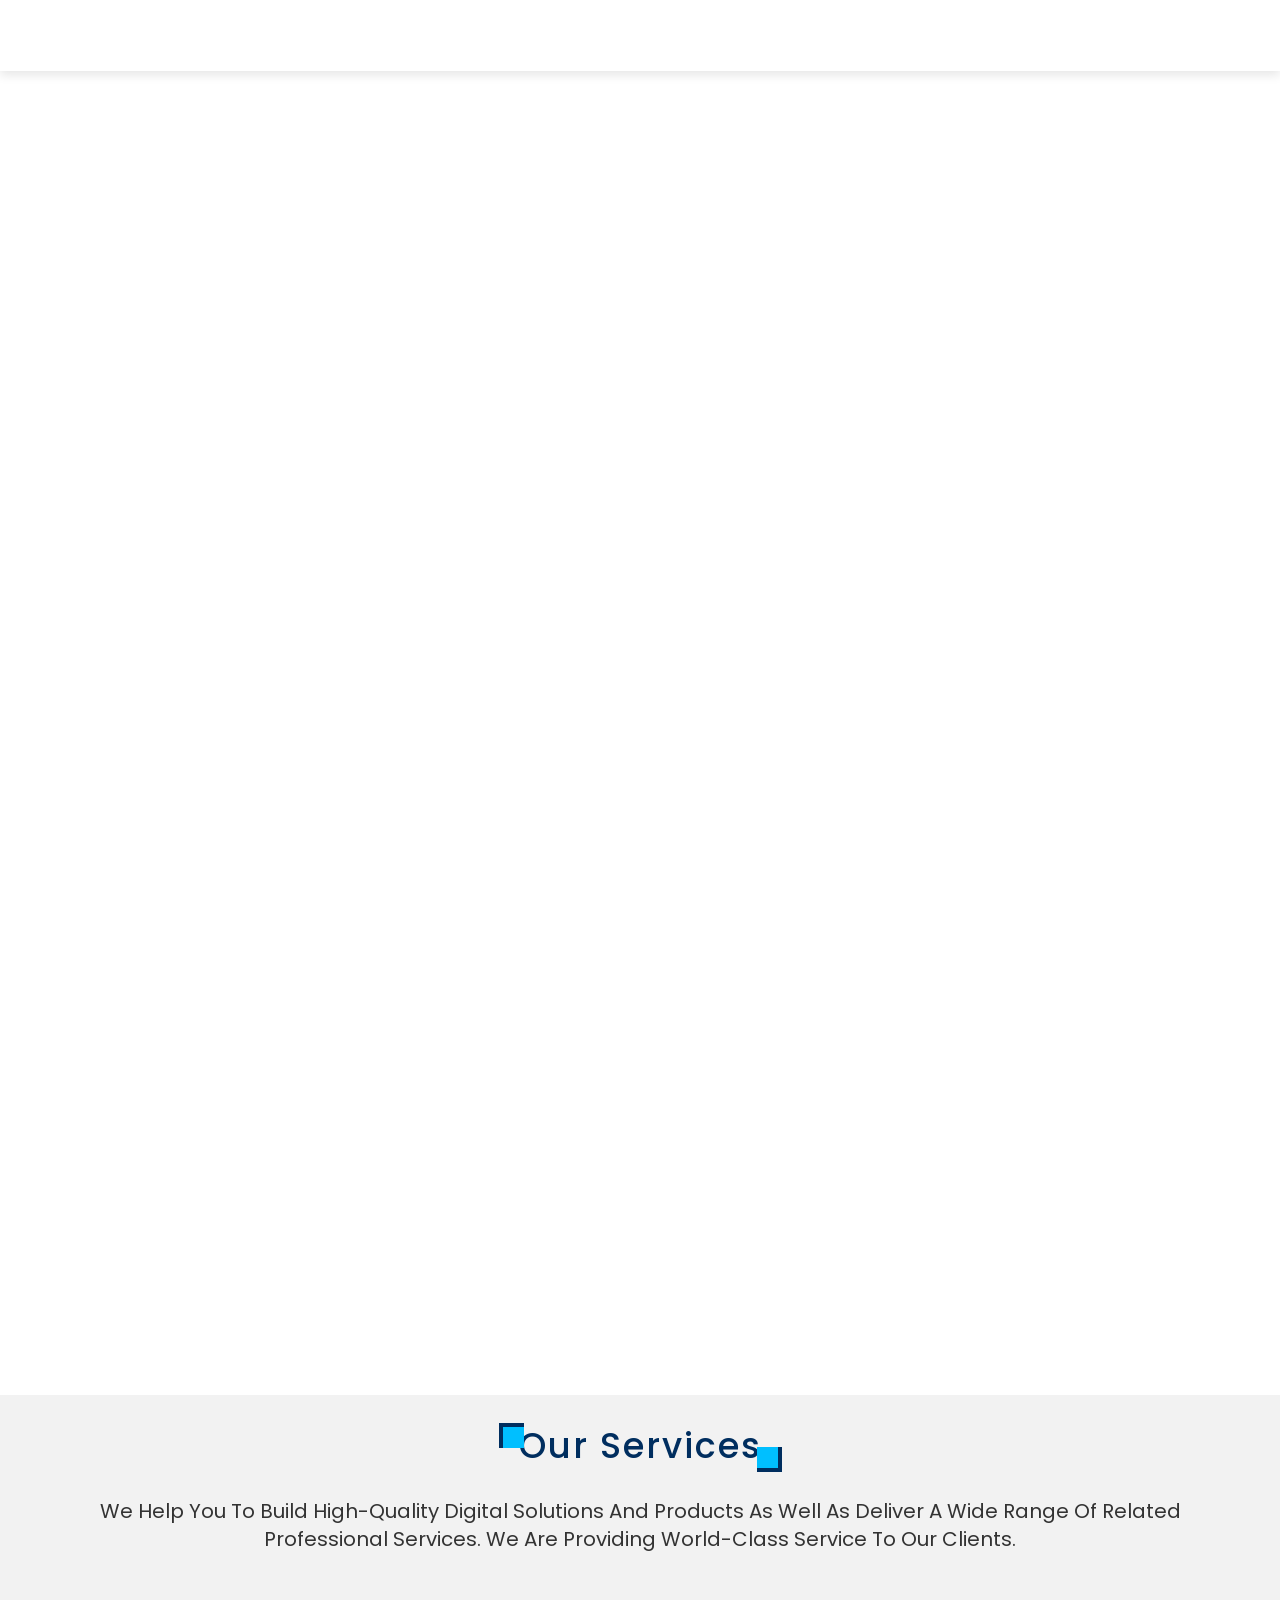
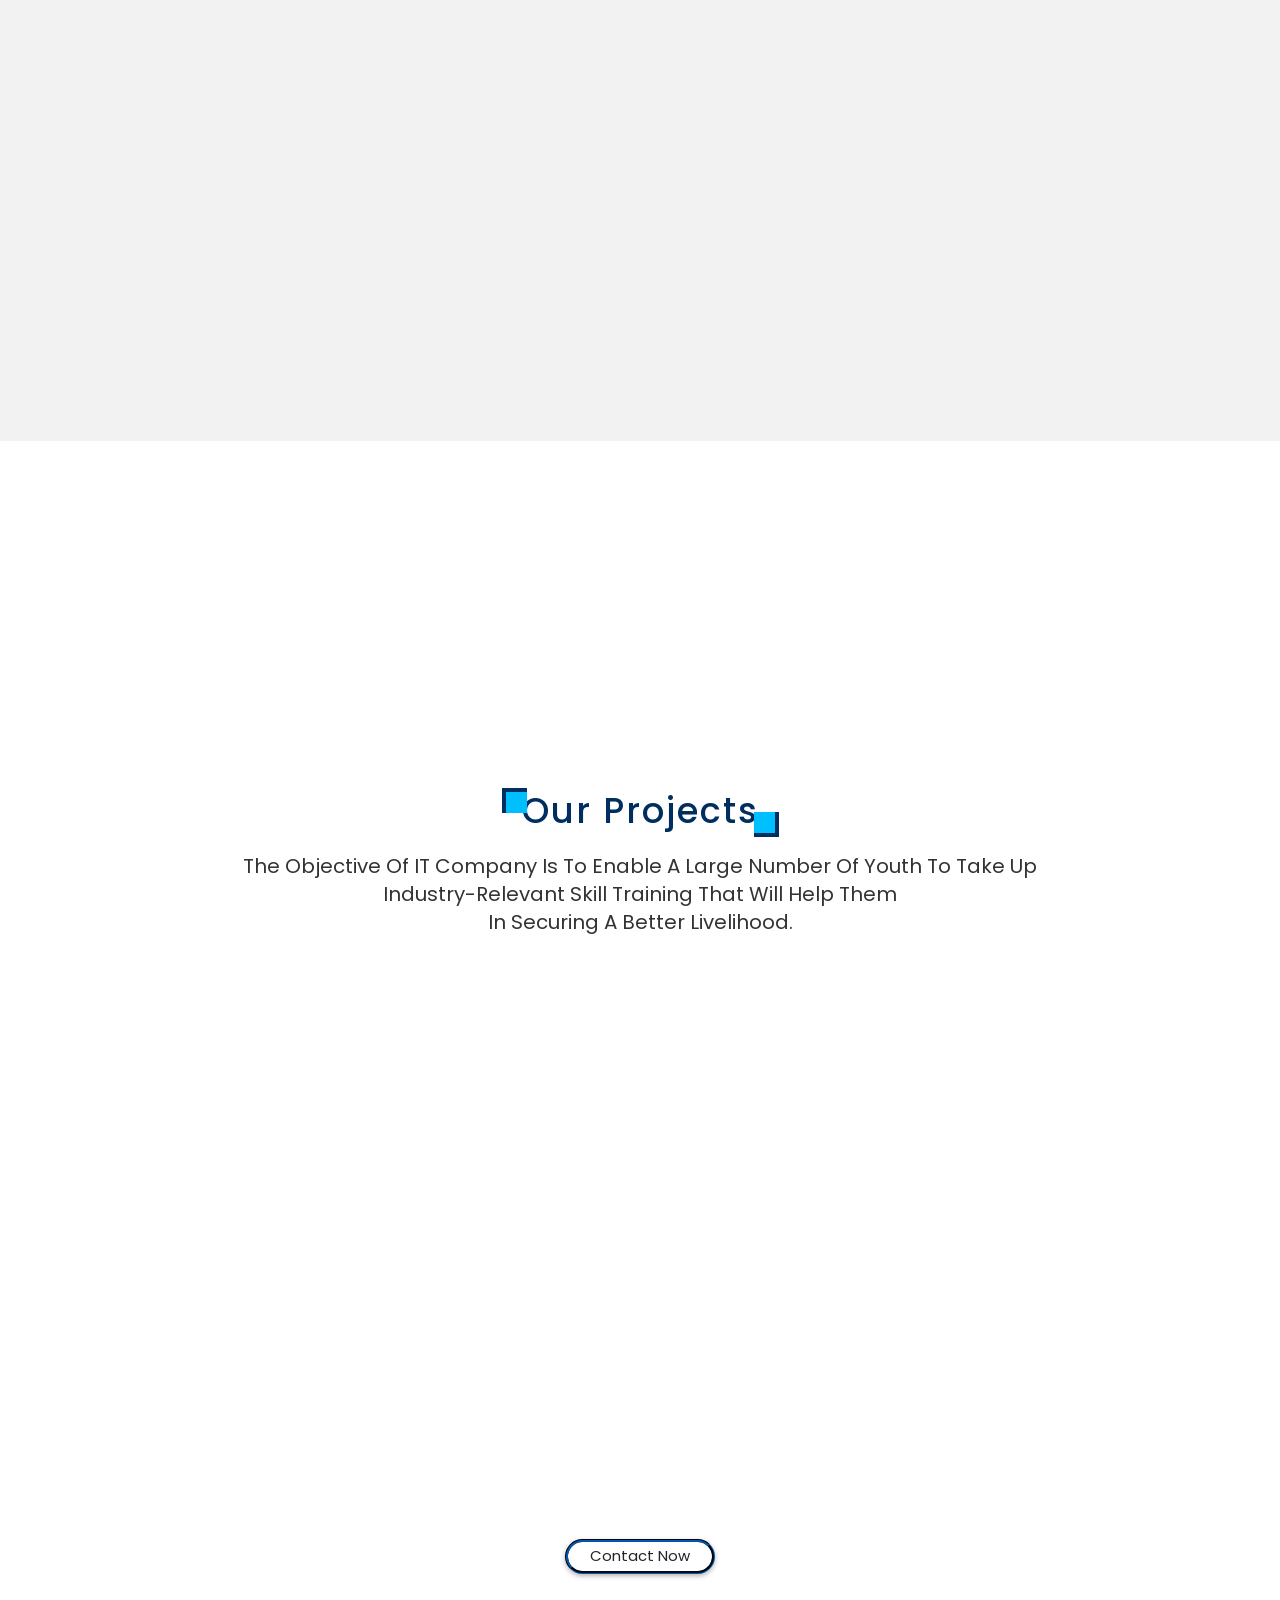
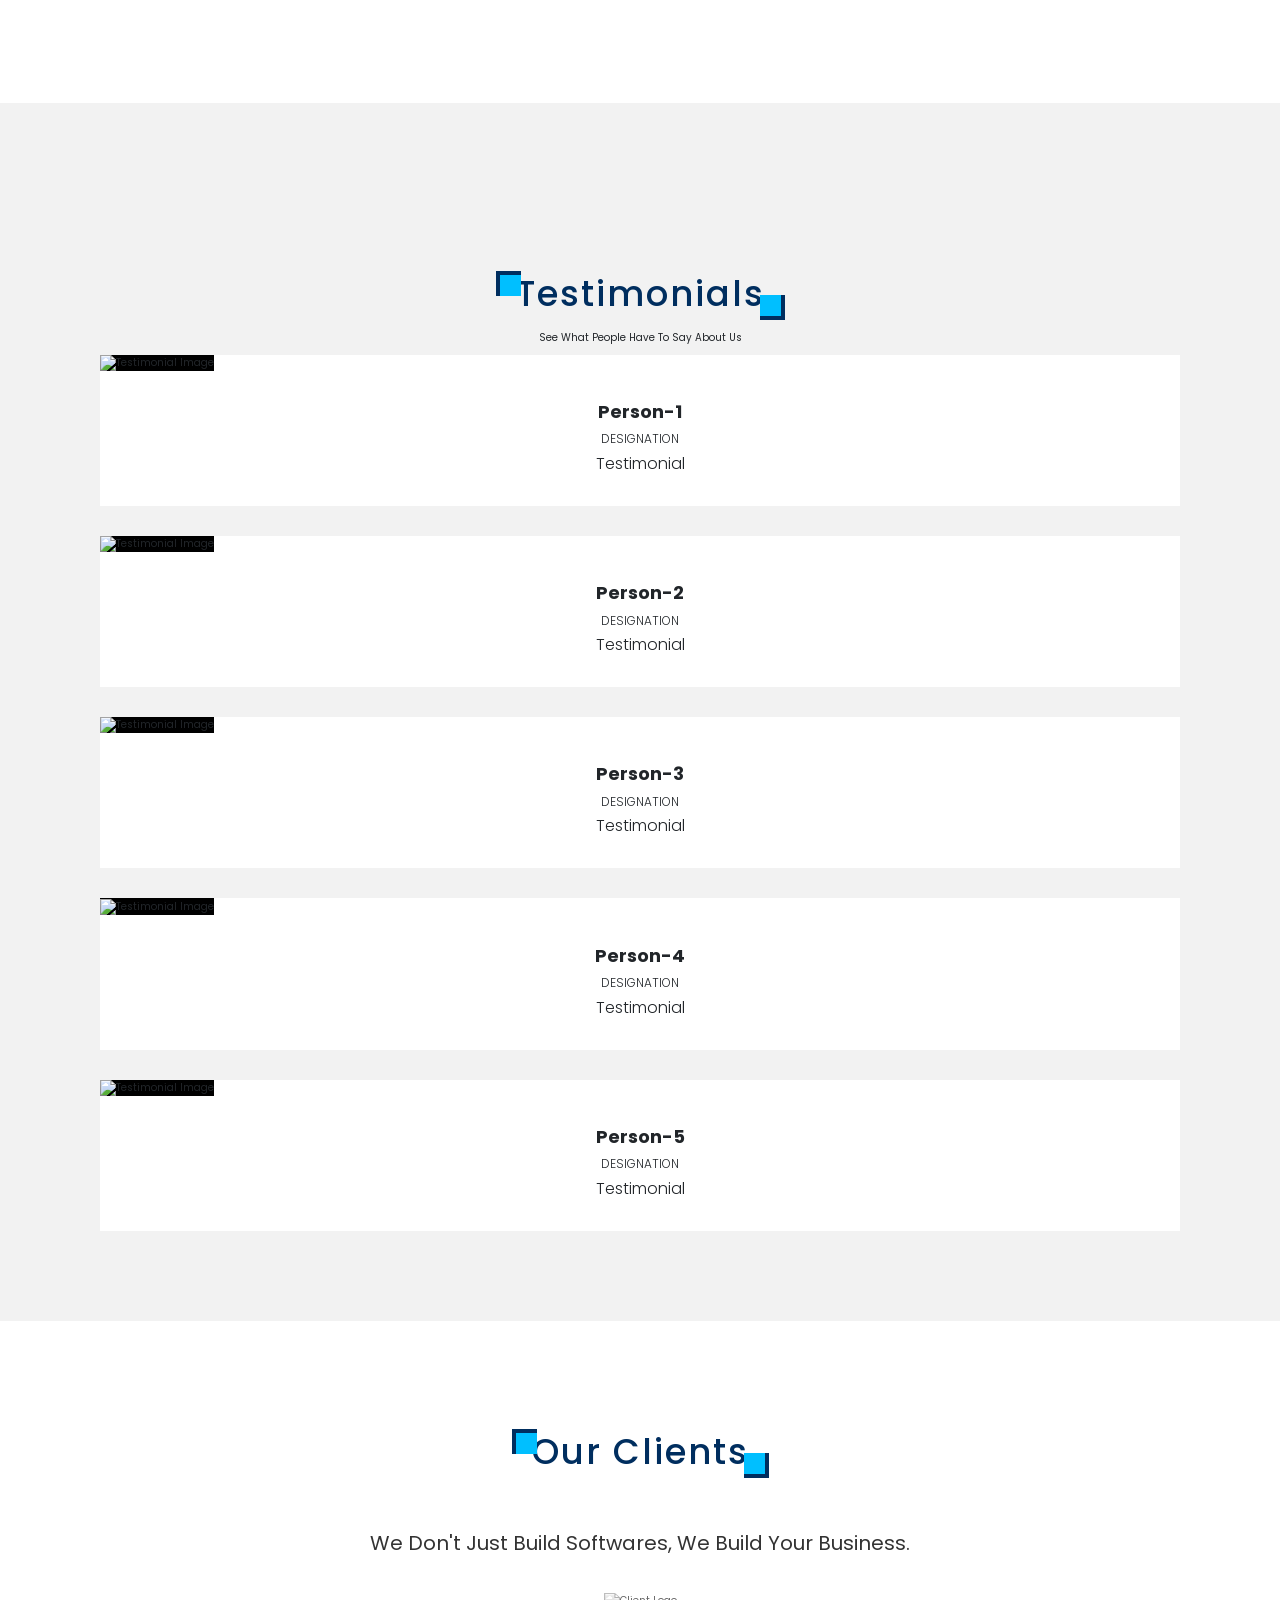
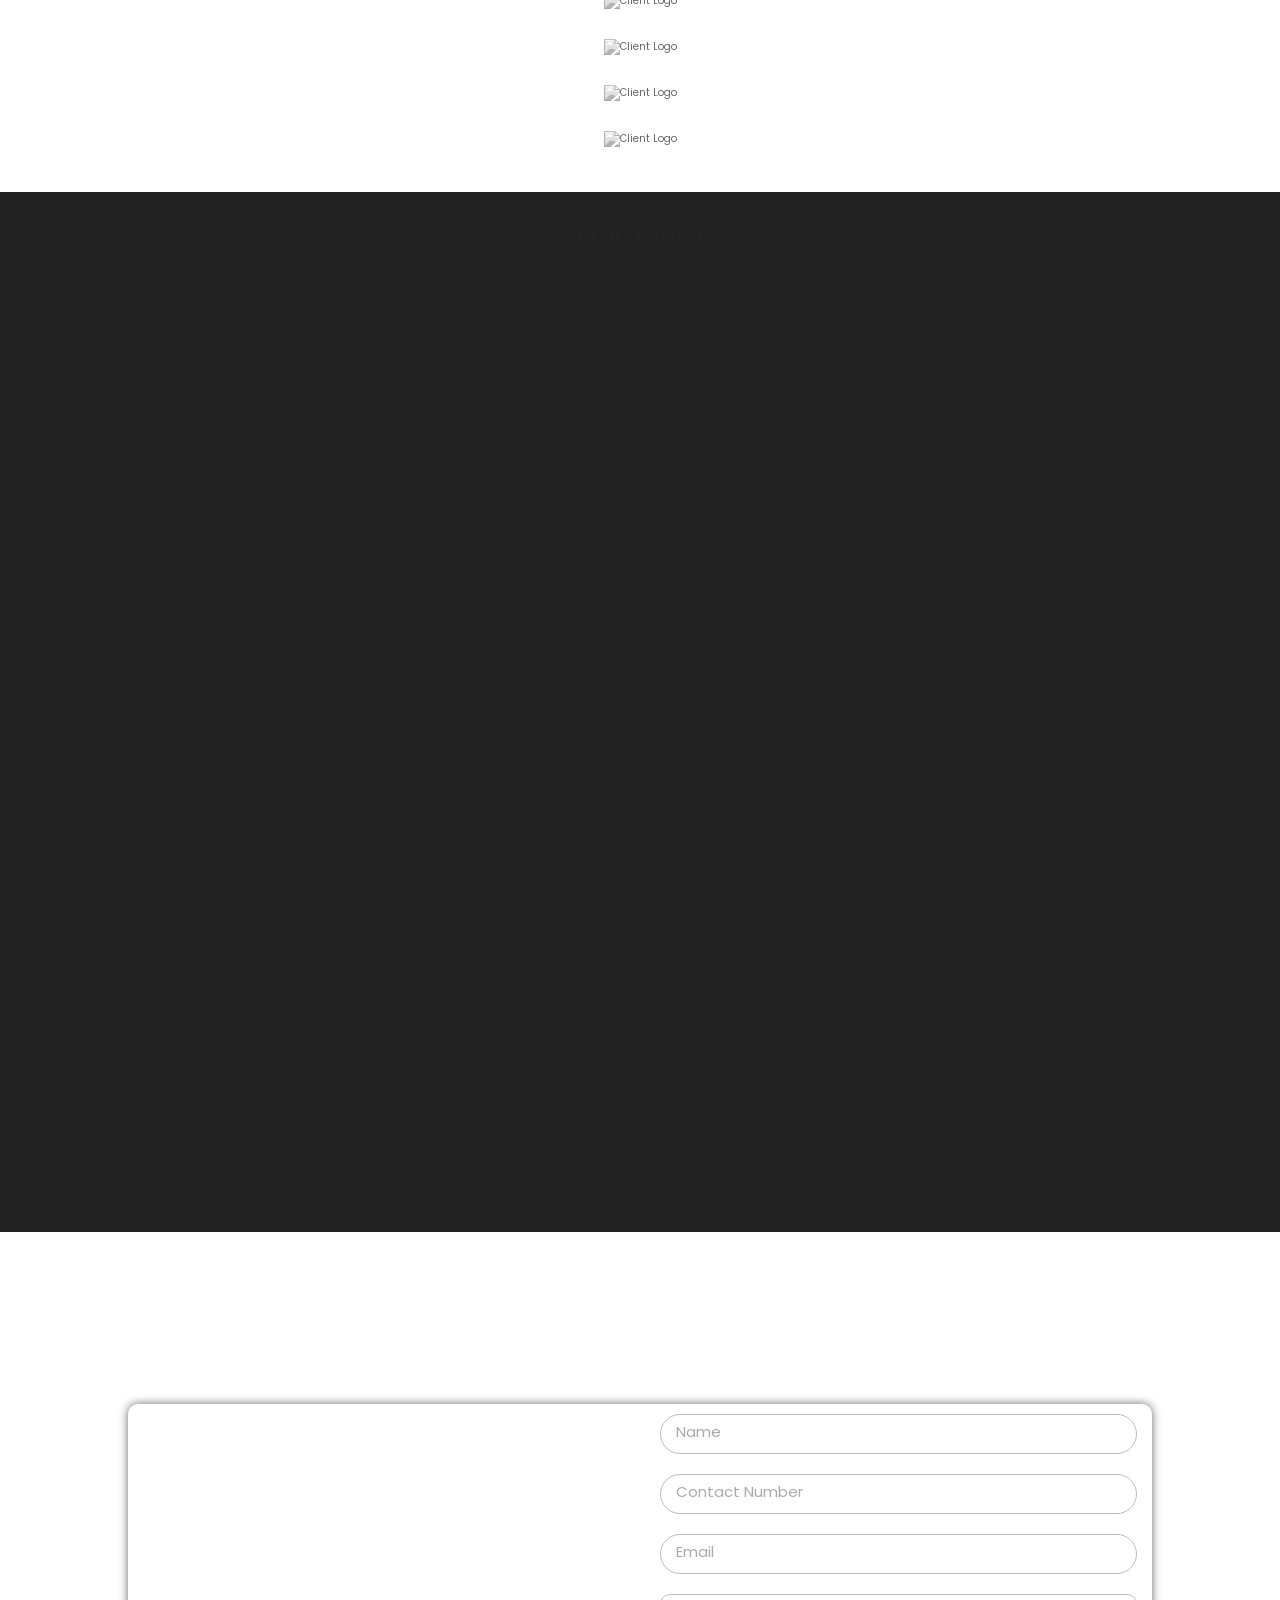
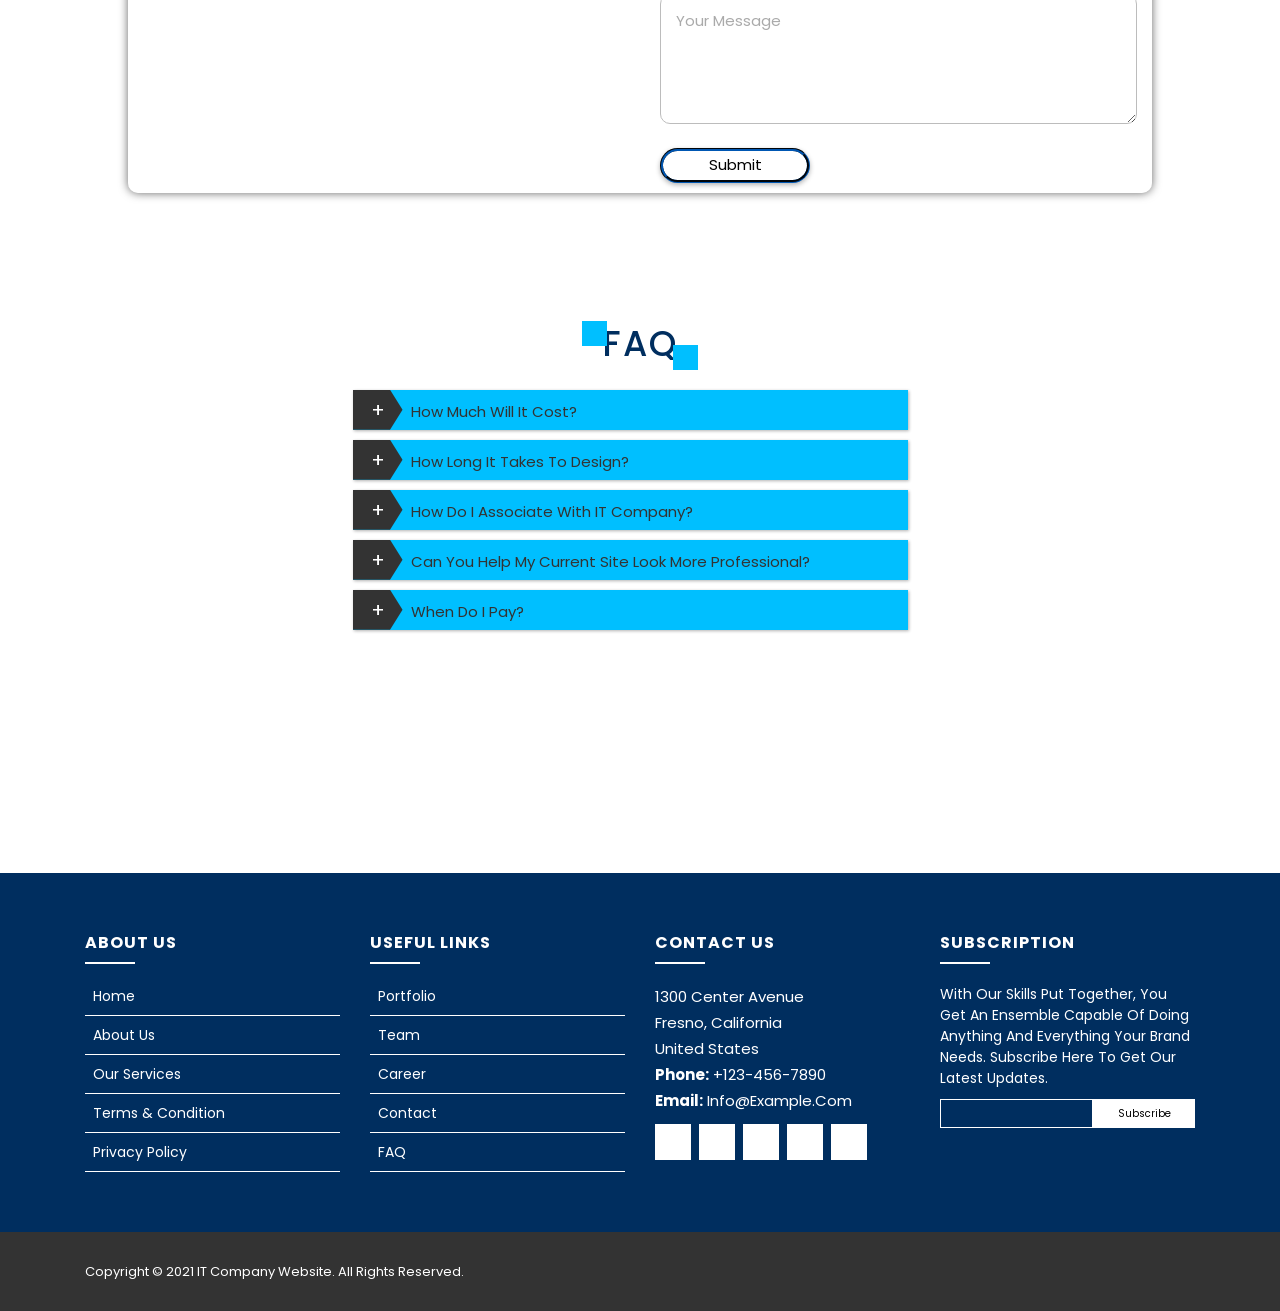
==== commit a64c6adc: "Update layout: index, contact section, careers page + CSS fixes" ====
--- a/index.html
+++ b/index.html
@@ -7,7 +7,6 @@
     <title>IT Company Website</title>
     <link rel="stylesheet" href="./css/style.css">
     <link rel="stylesheet" href="https://cdnjs.cloudflare.com/ajax/libs/font-awesome/5.15.3/css/all.min.css">
-    <script src="https://cdnjs.cloudflare.com/ajax/libs/jquery/3.6.0/jquery.min.js"></script>
     <link rel="icon" href="./images/image.png">
     <link rel="stylesheet" href="https://cdnjs.cloudflare.com/ajax/libs/twitter-bootstrap/4.1.3/css/bootstrap.min.css">
     <link rel="stylesheet" href="https://cdnjs.cloudflare.com/ajax/libs/ionicons/2.0.1/css/ionicons.min.css">
@@ -17,7 +16,7 @@
     <link href="lib/ionicons/css/ionicons.min.css" rel="stylesheet">
     <link href="lib/owlcarousel/assets/owl.carousel.min.css" rel="stylesheet">
     <link href="lib/lightbox/css/lightbox.min.css" rel="stylesheet">
-    <script src="./js/main.js"></script>
+
 </head>
 <body>
     <header class="header">
@@ -39,7 +38,7 @@
 
   <section id="home" class="home">
       <h1 class="animate-on-scroll slide-up hover-animate-text">Bring your Business Online</h1>
-      <h2 class="animate-on-scroll fade-in hover-animate-text" style="transition-delay: 0.2s;">with IT Company Services</h2>
+      <h2 class="animate-on-scroll fade-in hover-animate-text">with IT Company Services</h2>
     <div class="wave wave1"></div>
     <div class="wave wave2"></div>
     <div class="wave wave3"></div>
@@ -87,8 +86,6 @@
     </div>
 </div>
 
-<script src="https://code.jquery.com/jquery-3.5.1.slim.min.js" integrity="sha384-DfXdz2htPH0lsSSs5nCTpuj/zy4C+OGpamoFVy38MVBnE+IbbVYUew+OrCXaRkfj" crossorigin="anonymous"></script>
-<script src="https://cdn.jsdelivr.net/npm/bootstrap@4.5.3/dist/js/bootstrap.bundle.min.js" integrity="sha384-ho+j7jyWK8fNQe+A12Hb8AhRq26LrZ/JpcUGGOn+Y7RsweNrtN/tE3MoK7ZeZDyx" crossorigin="anonymous"></script>
 
   <section class="counters">
     <div class="container">
@@ -119,7 +116,7 @@
     <div class="container">
       <div class="row">
         <div class="section-head-1 col-sm-12" style="text-align: center;">
-          <h4 style="margin-top: -5rem;" id="portfolio"><span>Our</span> Projects</h4>
+         <h4 id="portfolio" class="section-title"><span>Our</span> Projects</h4>
           
           <p>The objective of IT Company is to enable a large number of youth to take up <br>industry-relevant skill training that will help them<br> in securing a better livelihood.
             </p>
@@ -159,8 +156,8 @@
 <div class="testimonials mt-100">
     <div class="container">
         <div class="section-header" style="text-align: center;">
-            <h2 style="margin-top: -15rem;">Testimonials</h2>
-            <p style="font-size: 2rem;">
+            <h2 class="text-center  mb-4">Testimonials</h2>
+            <p class="text-center fs-4">
                 See what people have to say about us
             </p>
         </div>
@@ -243,31 +240,31 @@
                 We don't just build softwares, we build your business.
             </p>
         </div>
+
         <div class="owl-carousel clients-carousel">
-            <img src="./images/image.png" alt="Client Logo">
-            <img src="./images/image.png" alt="Client Logo">
-            <img src="./images/image.png" alt="Client Logo">
-            <img src="./images/image.png" alt="Client Logo">
-            <img src="./images/image.png" alt="Client Logo">
-            <img src="./images/image.png" alt="Client Logo">
-            <img src="./images/image.png" alt="Client Logo">
-            <img src="./images/image.png" alt="Client Logo">
+           <div class="client-item">
+              <img src="./images/image.png" alt="Client Logo">
+           </div>
+
+            <div class="client-item">
+               <img src="./images/image.png" alt="Client Logo">
+            </div>
+
+            <div class="client-item">
+              <img src="./images/image.png" alt="Client Logo">
+        </div>
+
+    <div class="client-item">
+        <img src="./images/image.png" alt="Client Logo">
+    </div>
         </div>
     </div>
 </div>
-<a href="#" class="back-to-top"><i class="ion-ios-arrow-up"></i></a>
-<script src="lib/jquery/jquery.min.js"></script>
-<script src="lib/jquery/jquery-migrate.min.js"></script>
-<script src="lib/bootstrap/js/bootstrap.bundle.min.js"></script>
-<script src="lib/easing/easing.min.js"></script>
-<script src="lib/waypoints/waypoints.min.js"></script>
-<script src="lib/counterup/counterup.min.js"></script>
-<script src="lib/owlcarousel/owl.carousel.min.js"></script>
-<script src="lib/lightbox/js/lightbox.min.js"></script>
-
-<section class="team" style="margin-top: 7rem;">
-  <h1 class="heading" style="margin-top: -1.5rem;" id="team">our team</h1>
-  <p></p>
+
+
+<section class="team py-5">
+  <div class="container">
+   <h1 class="text-center mb-5">Our Team</h1>
   <div class="row">
       <div class="card animate-on-scroll slide-up">
           <div class="image">
@@ -329,15 +326,14 @@
               </div>
           </div>
       </div>
-  </div>
+  </div> <!-- container -->
 </section>
 
 <section id="contact" class="contact">
     <h1 class="heading animate-on-scroll fade-in">get in touch</h1>
-</section>
-<div class="contact-in">
-    <div class="contact-map">
-        <iframe src="https://www.google.com/maps/embed?pb=!1m18!1m12!1m3!1d30711243.17762776!2d64.4398422293091!3d20.011408266548177!2m3!1f0!2f0!3f0!3m2!1i1024!2i768!4f13.1!3m3!1m2!1s0x30635ff06b92b791%3A0xd78c4fa1854213a6!2sIndia!5e0!3m2!1sen!2sin!4v1644684739958!5m2!1sen!2sin" width="100%" height="auto" style="border:0;" allowfullscreen="" loading="lazy"></iframe>
+    <div class="contact-in">
+      <div class="contact-map">
+        <iframe src="https://www.google.com/maps/embed?pb=!1m18!1m12!1m3!1d30711243.17762776!2d64.4398422293091!3d20.011408266548177!2m3!1f0!2f0!3f0!3m2!1i1024!2i768!4f13.1!3m3!1m2!1s0x30635ff06b92b791%3A0xd78c4fa1854213a6!2sIndia!5e0!3m2!1sen!2sin!4v1644684739958!5m2!1sen!2sin" width="100%" height="350" style="border:0;" allowfullscreen="" loading="lazy"></iframe>
     </div>
     <div class="contact-form">
         <form action="./contactme.php" method="POST">
@@ -347,11 +343,12 @@
             <textarea placeholder="Your Message" name="message" class="contact-form-txtarea" required></textarea>
             <input type="submit" value="Submit" name="submit" class="contact-form-btn">
         </form>
-    </div>
-    </div>
+      </div>
+    </div>
+</section>   
 
     <section class="faq">
-      <h1 class="heading" style="margin-top: -2rem; color: #00bfff;" id="faq">FAQ</h1>
+      <h1 class="heading text-center mb-4"; color: #00bfff;" id="faq">FAQ</h1>
       <div class="row">
           <div class="accordion-container">
               <div class="accordion">
@@ -479,5 +476,17 @@
   </div>
 
   <a href="#" class="back-to-top"><i class="ion-ios-arrow-up"></i></a>
+
+<script src="./js/main.js"></script>
+<script src="lib/jquery/jquery.min.js"></script>
+<script src="lib/bootstrap/js/bootstrap.bundle.min.js"></script>
+<script src="lib/easing/easing.min.js"></script>
+<script src="lib/waypoints/waypoints.min.js"></script>
+<script src="lib/counterup/counterup.min.js"></script>
+<script src="lib/owlcarousel/owl.carousel.min.js"></script>
+<script src="lib/lightbox/js/lightbox.min.js"></script>
+<script src="https://code.jquery.com/jquery-3.5.1.slim.min.js" integrity="sha384-DfXdz2htPH0lsSSs5nCTpuj/zy4C+OGpamoFVy38MVBnE+IbbVYUew+OrCXaRkfj" crossorigin="anonymous"></script>
+<script src="https://cdn.jsdelivr.net/npm/bootstrap@4.5.3/dist/js/bootstrap.bundle.min.js" integrity="sha384-ho+j7jyWK8fNQe+A12Hb8AhRq26LrZ/JpcUGGOn+Y7RsweNrtN/tE3MoK7ZeZDyx" crossorigin="anonymous"></script>
+<script src="https://cdnjs.cloudflare.com/ajax/libs/jquery/3.6.0/jquery.min.js"></script>
 </body>
 </html>
--- a/css/style.css
+++ b/css/style.css
@@ -26,6 +26,7 @@
 }
 .fade-in {
     opacity: 0;
+    animation-delay: 0.2s;
 }
 .slide-up {
     transform: translateY(30px);
@@ -154,8 +155,9 @@
 }
 
 .header .logo img{
-    width: 130%;
-    height: 3rem;
+     max-width: 130px;
+    width: 100%;
+    height: auto;
     top: 0;
     left: 0;
 }
@@ -400,7 +402,11 @@
 	font-size: 45px;
 	margin: 10px 0;
 }
-
+@media (max-width: 900px){
+    .counters .container{
+        grid-template-columns: repeat(2, 1fr);
+    }
+}
 @media (max-width: 700px) {
 	.counters .container {
 		grid-template-columns: repeat(2, 1fr);
@@ -425,6 +431,10 @@
     line-height: 28px;
     text-align: center;
   }
+  .section-title {
+    text-align: center;
+    margin-bottom: 40px;
+}
   .item{
     background: rgba(255, 255, 255, 0.2);
     backdrop-filter: blur(10px);
@@ -599,8 +609,8 @@
     position: relative;
     padding: 90px 0;
     text-align: center;
-    margin-top: -10rem;
-    margin-bottom: -10rem;
+    margin-top: -6rem;
+    margin-bottom: -6rem;
 }
 
 .clients .section-header p {
@@ -621,6 +631,18 @@
 
 .clients img:hover {
     opacity: .5;
+}
+.client-item img {
+    width: 120px;
+    opacity: 0.7;
+    transition: 0.3s;
+    filter: grayscale(100%);
+}
+
+.client-item img:hover {
+    opacity: 1;
+    filter: grayscale(0%);
+    transform: scale(1.1);
 }
 
 .clients .owl-nav,
@@ -641,6 +663,13 @@
 .clients .owl-dot.active {
     background-color: #4F84C4;
 }    
+
+@media (max-width: 768px){
+    .clients {
+        margin-top: -4rem;
+        margin-bottom: -4rem;
+    }
+}
 
 .team{
     min-width: 100vw;
@@ -926,7 +955,20 @@
 			color: #aaa;
             font-size: 1.5rem;
 		}
-
+@media (max-width: 768px){
+       .contact-form-txt,
+       .contact-form-email,
+       .contact-form-phone,
+       .contact-form-txtarea {
+        margin-left: 0;
+        width: 100%;
+       }
+
+    .contact-form-btn {
+        width: 100%;
+        margin-left: 0;
+    }
+}
         .footer {
             position: relative;
             padding: 0 0 30px 0;
@@ -1158,6 +1200,12 @@
             margin-left: 1rem;
             margin-right: 2rem;
         }
+
+@media (max-width: 1000px){
+    .faq .row {
+        gap: 2rem;
+    }
+}
         
 @media (max-width: 1200px){
     .faq{
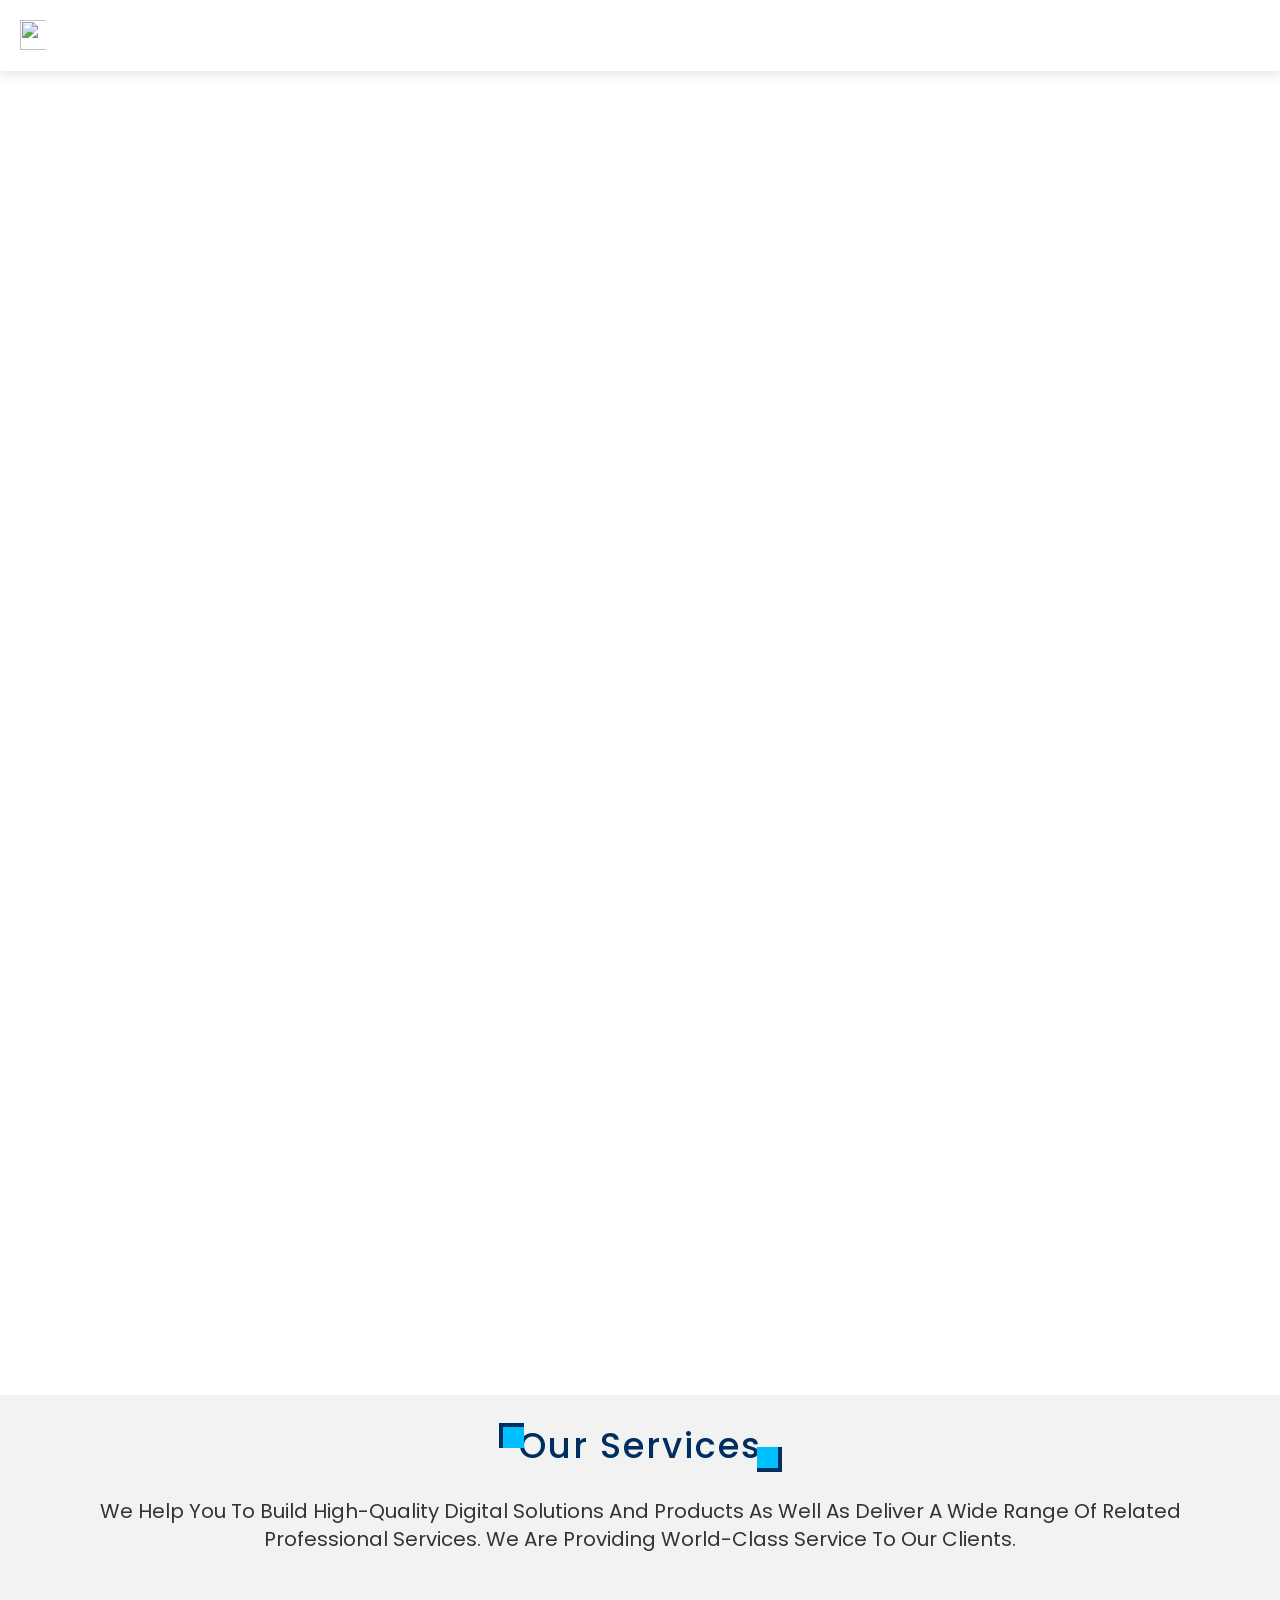
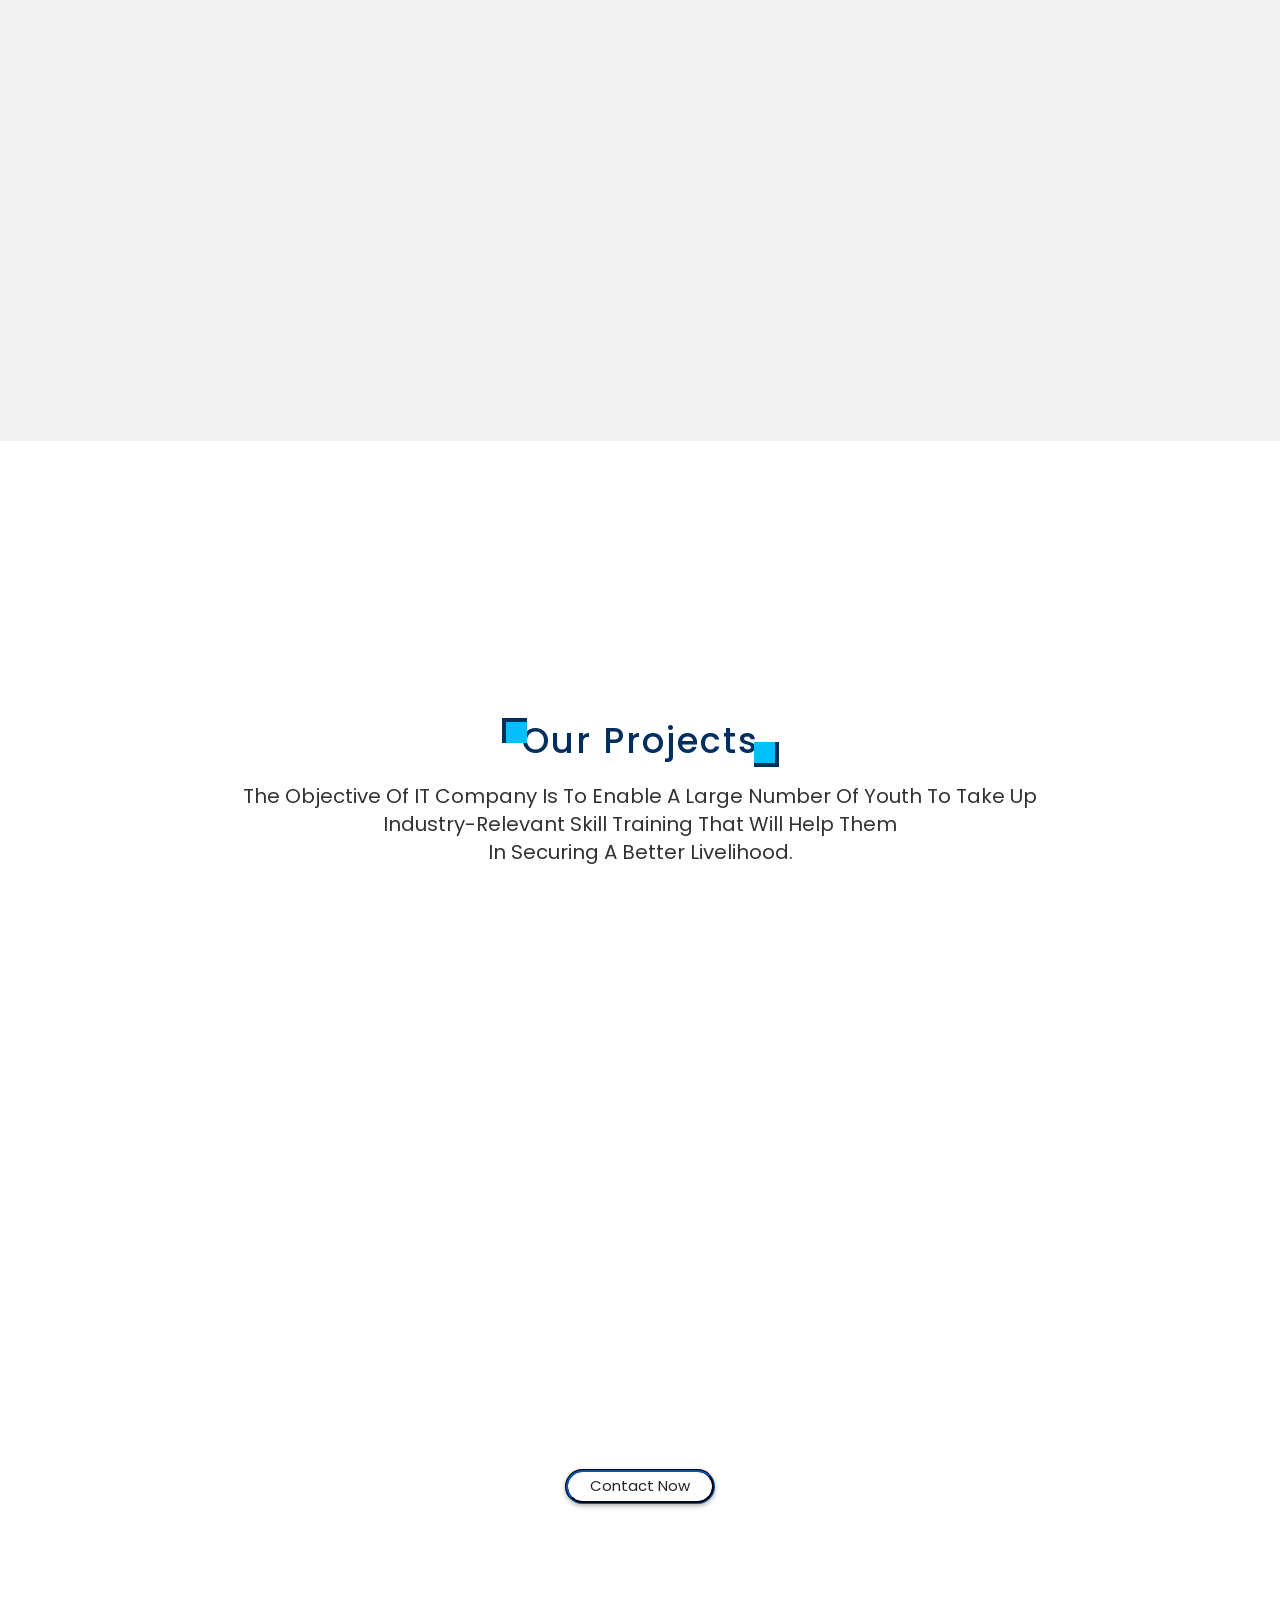
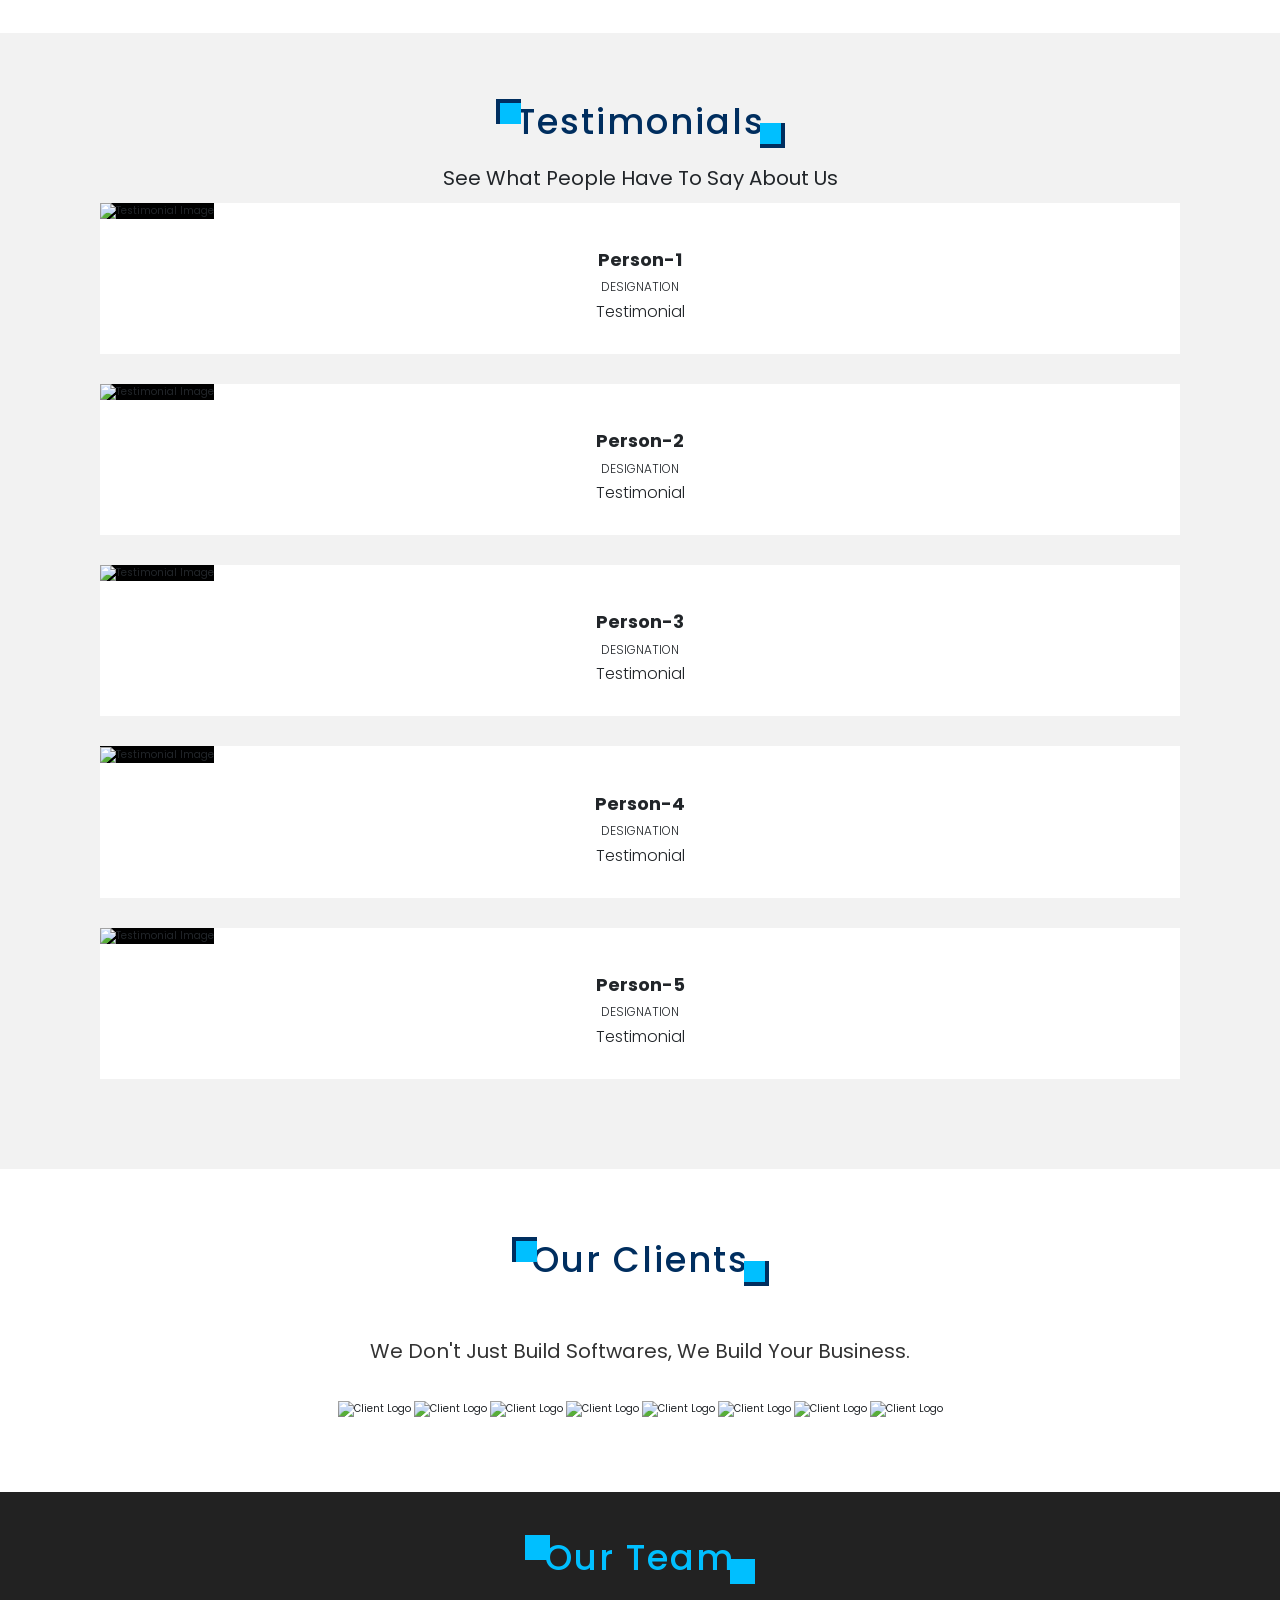
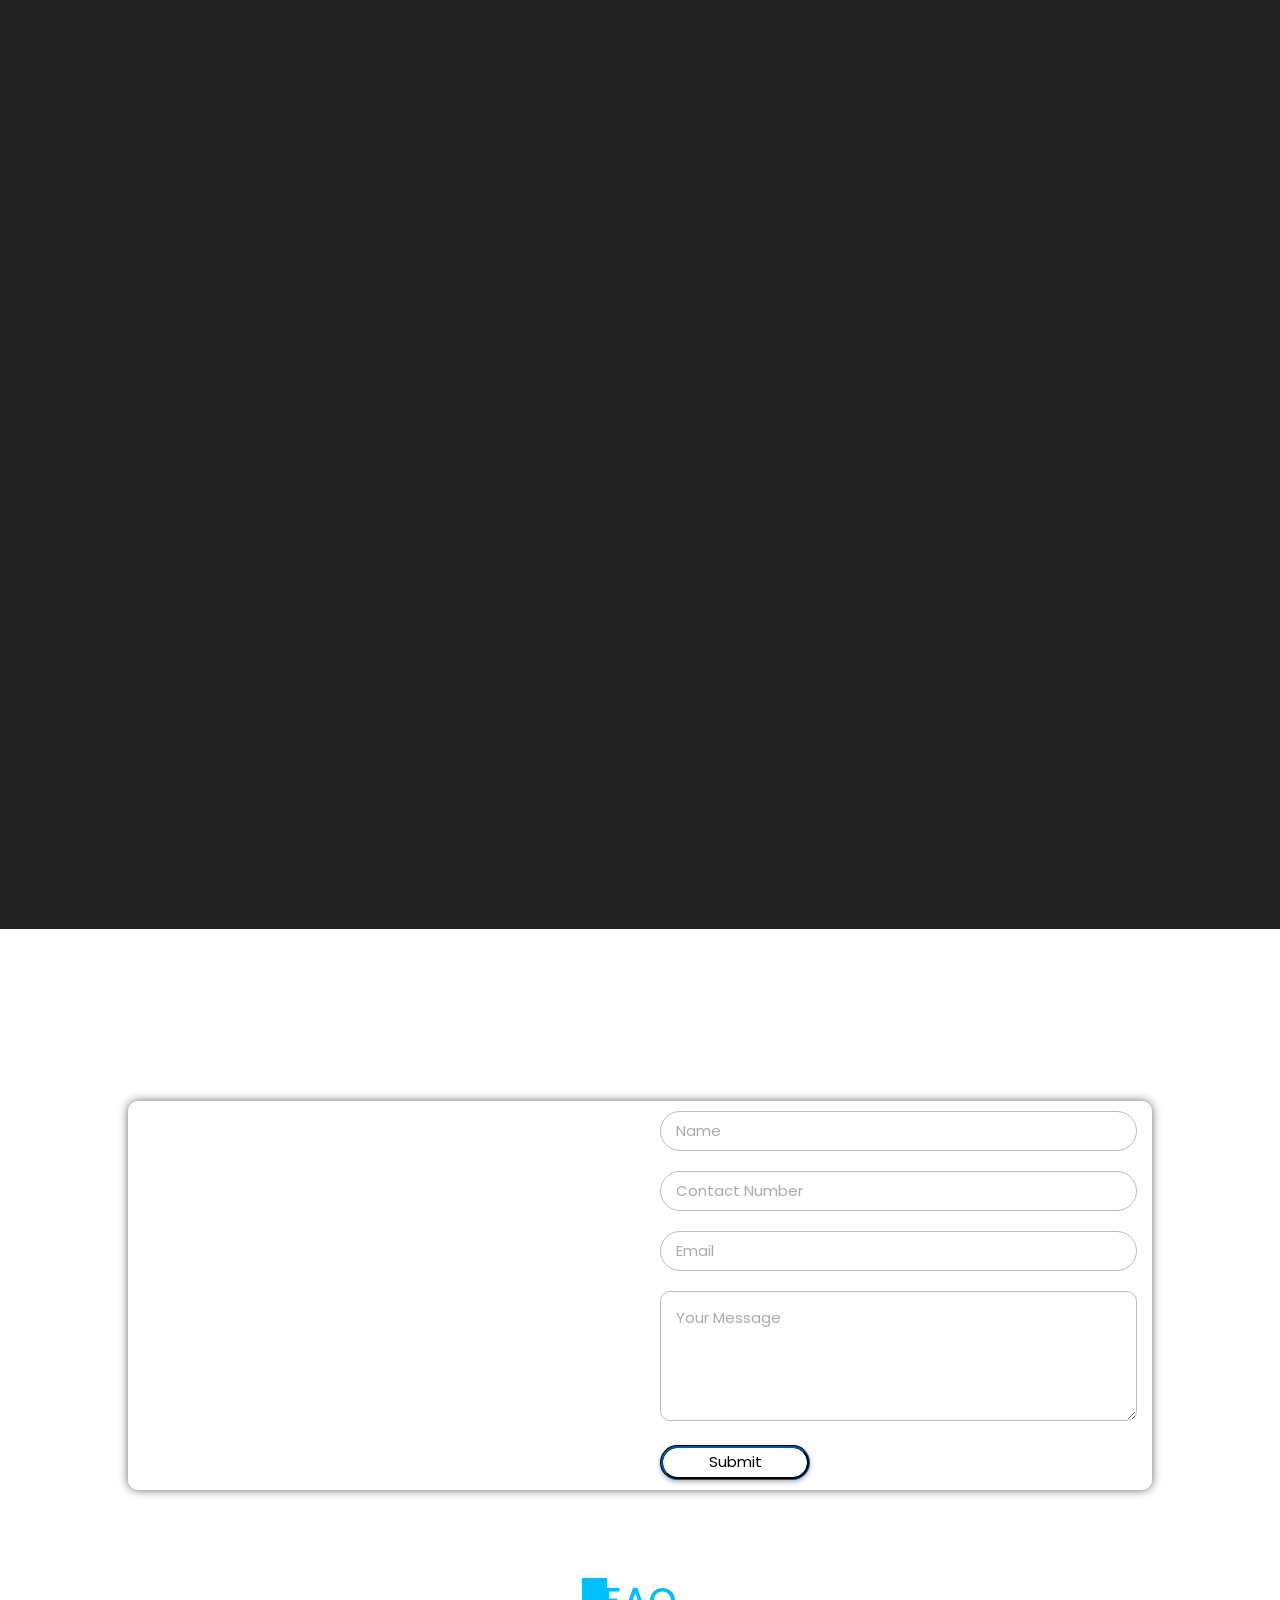
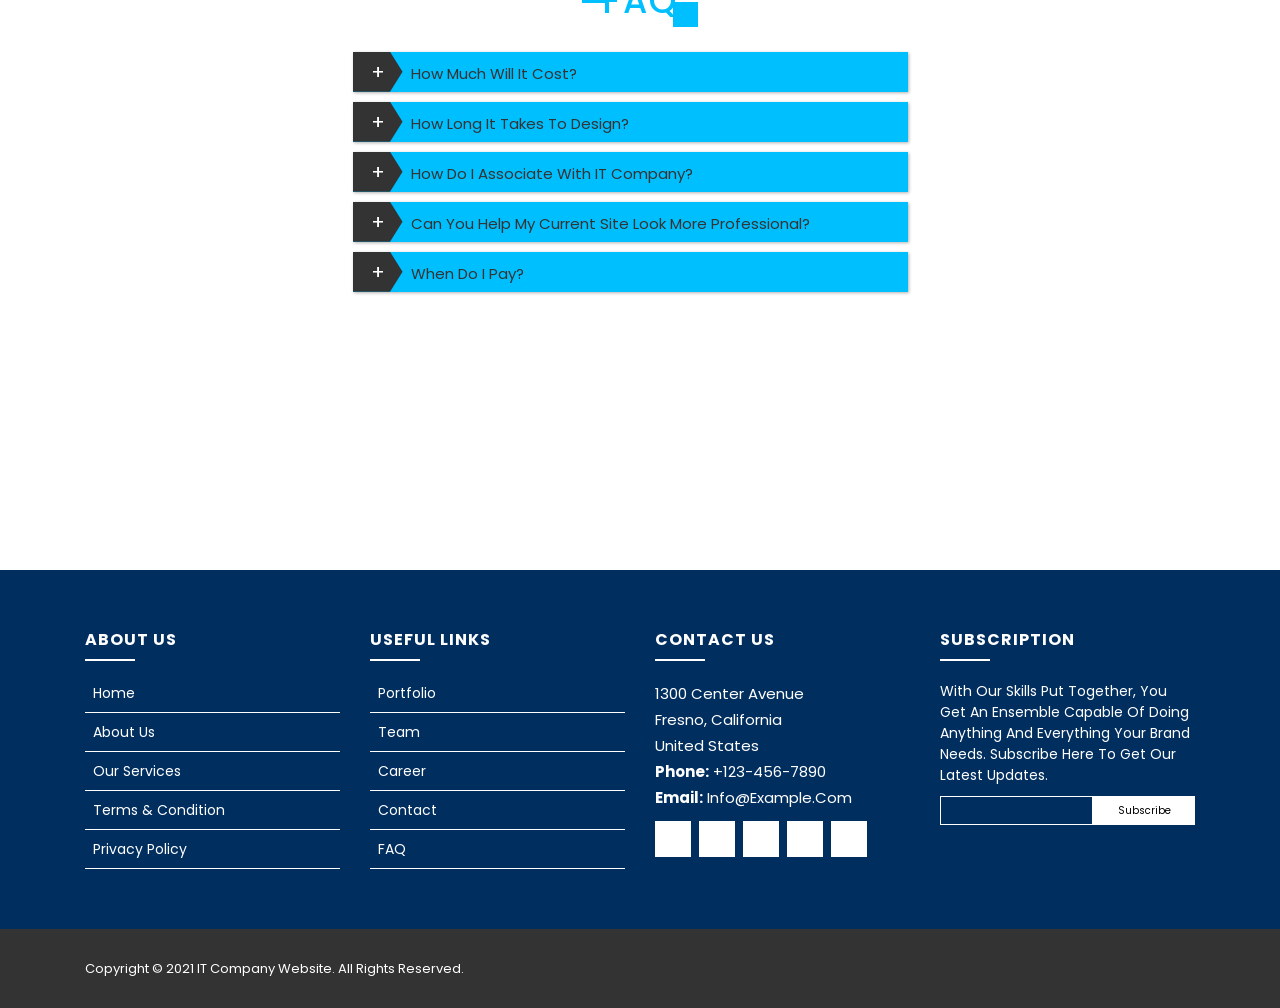
==== commit 4181efa1: "Merge branch 'main' into feature-navbar" ====
--- a/index.html
+++ b/index.html
@@ -7,6 +7,7 @@
     <title>IT Company Website</title>
     <link rel="stylesheet" href="./css/style.css">
     <link rel="stylesheet" href="https://cdnjs.cloudflare.com/ajax/libs/font-awesome/5.15.3/css/all.min.css">
+    <script src="https://cdnjs.cloudflare.com/ajax/libs/jquery/3.6.0/jquery.min.js"></script>
     <link rel="icon" href="./images/image.png">
     <link rel="stylesheet" href="https://cdnjs.cloudflare.com/ajax/libs/twitter-bootstrap/4.1.3/css/bootstrap.min.css">
     <link rel="stylesheet" href="https://cdnjs.cloudflare.com/ajax/libs/ionicons/2.0.1/css/ionicons.min.css">
@@ -16,7 +17,7 @@
     <link href="lib/ionicons/css/ionicons.min.css" rel="stylesheet">
     <link href="lib/owlcarousel/assets/owl.carousel.min.css" rel="stylesheet">
     <link href="lib/lightbox/css/lightbox.min.css" rel="stylesheet">
-
+    <script src="./js/main.js"></script>
 </head>
 <body>
     <header class="header">
@@ -38,7 +39,7 @@
 
   <section id="home" class="home">
       <h1 class="animate-on-scroll slide-up hover-animate-text">Bring your Business Online</h1>
-      <h2 class="animate-on-scroll fade-in hover-animate-text">with IT Company Services</h2>
+      <h2 class="animate-on-scroll fade-in hover-animate-text" style="transition-delay: 0.2s;">with IT Company Services</h2>
     <div class="wave wave1"></div>
     <div class="wave wave2"></div>
     <div class="wave wave3"></div>
@@ -86,6 +87,8 @@
     </div>
 </div>
 
+<script src="https://code.jquery.com/jquery-3.5.1.slim.min.js" integrity="sha384-DfXdz2htPH0lsSSs5nCTpuj/zy4C+OGpamoFVy38MVBnE+IbbVYUew+OrCXaRkfj" crossorigin="anonymous"></script>
+<script src="https://cdn.jsdelivr.net/npm/bootstrap@4.5.3/dist/js/bootstrap.bundle.min.js" integrity="sha384-ho+j7jyWK8fNQe+A12Hb8AhRq26LrZ/JpcUGGOn+Y7RsweNrtN/tE3MoK7ZeZDyx" crossorigin="anonymous"></script>
 
   <section class="counters">
     <div class="container">
@@ -116,7 +119,7 @@
     <div class="container">
       <div class="row">
         <div class="section-head-1 col-sm-12" style="text-align: center;">
-         <h4 id="portfolio" class="section-title"><span>Our</span> Projects</h4>
+          <h4 style="margin-top: -5rem;" id="portfolio"><span>Our</span> Projects</h4>
           
           <p>The objective of IT Company is to enable a large number of youth to take up <br>industry-relevant skill training that will help them<br> in securing a better livelihood.
             </p>
@@ -156,8 +159,8 @@
 <div class="testimonials mt-100">
     <div class="container">
         <div class="section-header" style="text-align: center;">
-            <h2 class="text-center  mb-4">Testimonials</h2>
-            <p class="text-center fs-4">
+            <h2 style="margin-top: -15rem;">Testimonials</h2>
+            <p style="font-size: 2rem;">
                 See what people have to say about us
             </p>
         </div>
@@ -240,31 +243,31 @@
                 We don't just build softwares, we build your business.
             </p>
         </div>
-
         <div class="owl-carousel clients-carousel">
-           <div class="client-item">
-              <img src="./images/image.png" alt="Client Logo">
-           </div>
-
-            <div class="client-item">
-               <img src="./images/image.png" alt="Client Logo">
-            </div>
-
-            <div class="client-item">
-              <img src="./images/image.png" alt="Client Logo">
-        </div>
-
-    <div class="client-item">
-        <img src="./images/image.png" alt="Client Logo">
-    </div>
+            <img src="./images/image.png" alt="Client Logo">
+            <img src="./images/image.png" alt="Client Logo">
+            <img src="./images/image.png" alt="Client Logo">
+            <img src="./images/image.png" alt="Client Logo">
+            <img src="./images/image.png" alt="Client Logo">
+            <img src="./images/image.png" alt="Client Logo">
+            <img src="./images/image.png" alt="Client Logo">
+            <img src="./images/image.png" alt="Client Logo">
         </div>
     </div>
 </div>
-
-
-<section class="team py-5">
-  <div class="container">
-   <h1 class="text-center mb-5">Our Team</h1>
+<a href="#" class="back-to-top"><i class="ion-ios-arrow-up"></i></a>
+<script src="lib/jquery/jquery.min.js"></script>
+<script src="lib/jquery/jquery-migrate.min.js"></script>
+<script src="lib/bootstrap/js/bootstrap.bundle.min.js"></script>
+<script src="lib/easing/easing.min.js"></script>
+<script src="lib/waypoints/waypoints.min.js"></script>
+<script src="lib/counterup/counterup.min.js"></script>
+<script src="lib/owlcarousel/owl.carousel.min.js"></script>
+<script src="lib/lightbox/js/lightbox.min.js"></script>
+
+<section class="team" style="margin-top: 7rem;">
+  <h1 class="heading" style="margin-top: -1.5rem;" id="team">our team</h1>
+  <p></p>
   <div class="row">
       <div class="card animate-on-scroll slide-up">
           <div class="image">
@@ -326,14 +329,15 @@
               </div>
           </div>
       </div>
-  </div> <!-- container -->
+  </div>
 </section>
 
 <section id="contact" class="contact">
     <h1 class="heading animate-on-scroll fade-in">get in touch</h1>
-    <div class="contact-in">
-      <div class="contact-map">
-        <iframe src="https://www.google.com/maps/embed?pb=!1m18!1m12!1m3!1d30711243.17762776!2d64.4398422293091!3d20.011408266548177!2m3!1f0!2f0!3f0!3m2!1i1024!2i768!4f13.1!3m3!1m2!1s0x30635ff06b92b791%3A0xd78c4fa1854213a6!2sIndia!5e0!3m2!1sen!2sin!4v1644684739958!5m2!1sen!2sin" width="100%" height="350" style="border:0;" allowfullscreen="" loading="lazy"></iframe>
+</section>
+<div class="contact-in">
+    <div class="contact-map">
+        <iframe src="https://www.google.com/maps/embed?pb=!1m18!1m12!1m3!1d30711243.17762776!2d64.4398422293091!3d20.011408266548177!2m3!1f0!2f0!3f0!3m2!1i1024!2i768!4f13.1!3m3!1m2!1s0x30635ff06b92b791%3A0xd78c4fa1854213a6!2sIndia!5e0!3m2!1sen!2sin!4v1644684739958!5m2!1sen!2sin" width="100%" height="auto" style="border:0;" allowfullscreen="" loading="lazy"></iframe>
     </div>
     <div class="contact-form">
         <form action="./contactme.php" method="POST">
@@ -343,12 +347,11 @@
             <textarea placeholder="Your Message" name="message" class="contact-form-txtarea" required></textarea>
             <input type="submit" value="Submit" name="submit" class="contact-form-btn">
         </form>
-      </div>
-    </div>
-</section>   
+    </div>
+    </div>
 
     <section class="faq">
-      <h1 class="heading text-center mb-4"; color: #00bfff;" id="faq">FAQ</h1>
+      <h1 class="heading" style="margin-top: -2rem; color: #00bfff;" id="faq">FAQ</h1>
       <div class="row">
           <div class="accordion-container">
               <div class="accordion">
@@ -476,17 +479,5 @@
   </div>
 
   <a href="#" class="back-to-top"><i class="ion-ios-arrow-up"></i></a>
-
-<script src="./js/main.js"></script>
-<script src="lib/jquery/jquery.min.js"></script>
-<script src="lib/bootstrap/js/bootstrap.bundle.min.js"></script>
-<script src="lib/easing/easing.min.js"></script>
-<script src="lib/waypoints/waypoints.min.js"></script>
-<script src="lib/counterup/counterup.min.js"></script>
-<script src="lib/owlcarousel/owl.carousel.min.js"></script>
-<script src="lib/lightbox/js/lightbox.min.js"></script>
-<script src="https://code.jquery.com/jquery-3.5.1.slim.min.js" integrity="sha384-DfXdz2htPH0lsSSs5nCTpuj/zy4C+OGpamoFVy38MVBnE+IbbVYUew+OrCXaRkfj" crossorigin="anonymous"></script>
-<script src="https://cdn.jsdelivr.net/npm/bootstrap@4.5.3/dist/js/bootstrap.bundle.min.js" integrity="sha384-ho+j7jyWK8fNQe+A12Hb8AhRq26LrZ/JpcUGGOn+Y7RsweNrtN/tE3MoK7ZeZDyx" crossorigin="anonymous"></script>
-<script src="https://cdnjs.cloudflare.com/ajax/libs/jquery/3.6.0/jquery.min.js"></script>
 </body>
 </html>
--- a/css/style.css
+++ b/css/style.css
@@ -1,101 +1,1408 @@
-@import url('https://fonts.googleapis.com/css2?family=Poppins:ital,wght@0,200;0,300;0,400;0,500;1,100;1,300;1,400;1,500&display=swap');
-
-*{
-    font-family: 'Poppins', sans-serif;
-    margin: 0;
-    padding: 0;
-    box-sizing: border-box;
-    text-transform: capitalize;
-    transition: all 0.3s ease-in-out;
-    text-decoration: none;
+@import url("https://fonts.googleapis.com/css2?family=Poppins:ital,wght@0,200;0,300;0,400;0,500;1,100;1,300;1,400;1,500&display=swap");
+
+* {
+  font-family: "Poppins", sans-serif;
+  margin: 0;
+  padding: 0;
+  box-sizing: border-box;
+  text-transform: capitalize;
+  transition: all 0.3s ease-in-out;
+  text-decoration: none;
 }
 
 /* Glassmorphism Utilities */
 .glass-panel {
-    background: rgba(255, 255, 255, 0.15) !important;
-    backdrop-filter: blur(10px) !important;
-    -webkit-backdrop-filter: blur(10px) !important;
-    border: 1px solid rgba(255, 255, 255, 0.2) !important;
-    box-shadow: 0 4px 15px rgba(0, 0, 0, 0.1) !important;
+  background: rgba(255, 255, 255, 0.15) !important;
+  backdrop-filter: blur(10px) !important;
+  -webkit-backdrop-filter: blur(10px) !important;
+  border: 1px solid rgba(255, 255, 255, 0.2) !important;
+  box-shadow: 0 4px 15px rgba(0, 0, 0, 0.1) !important;
 }
 
 /* Entrance Animations */
 .animate-on-scroll {
-    opacity: 0;
-    transition: opacity 0.6s ease-out, transform 0.6s ease-out;
+  opacity: 0;
+  transition:
+    opacity 0.6s ease-out,
+    transform 0.6s ease-out;
 }
 .fade-in {
-    opacity: 0;
-    animation-delay: 0.2s;
+  opacity: 0;
 }
 .slide-up {
-    transform: translateY(30px);
+  transform: translateY(30px);
 }
 .scale-in {
-    transform: scale(0.95);
+  transform: scale(0.95);
 }
 .animate-on-scroll.visible {
-    opacity: 1;
-    transform: translateY(0) scale(1);
-}
-
-html{
-    font-size: 62.5%;
-}
-
-body{
-    overflow-x: hidden;
-}
-
-.heading, .clients .section-header h2, .section-head h1, .testimonials .section-header h2, .section-head-1 h4{
-    margin: 2rem;
-    padding-top: 6rem;
-    display: inline-block;
-    font-size: 3.5rem;
-    color: #002e5f;
+  opacity: 1;
+  transform: translateY(0) scale(1);
+}
+
+html {
+  font-size: 62.5%;
+}
+
+body {
+  overflow-x: hidden;
+}
+
+.heading,
+.clients .section-header h2,
+.section-head h1,
+.testimonials .section-header h2,
+.section-head-1 h4 {
+  margin: 2rem;
+  padding-top: 6rem;
+  display: inline-block;
+  font-size: 3.5rem;
+  color: #002e5f;
+  position: relative;
+  letter-spacing: 0.2rem;
+}
+
+.heading::before,
+.heading::after,
+.clients .section-header h2::before,
+.clients .section-header h2::after,
+.section-head h1::before,
+.section-head h1::after,
+.testimonials .section-header h2::before,
+.testimonials .section-header h2::after,
+.section-head-1 h4::before,
+.section-head-1 h4::after {
+  content: "";
+  position: absolute;
+  height: 2.5rem;
+  width: 2.5rem;
+  border-top: 0.4rem solid #002e5f;
+  border-left: 0.4rem solid #002e5f;
+  transition: all 0.3s ease-in-out;
+}
+
+.faq .heading::before,
+.faq .heading::after {
+  border-top: solid #00bfff;
+  border-left: 0.4rem solid #00bfff;
+}
+
+.heading::before,
+.clients .section-header h2::before,
+.section-head h1::before,
+.testimonials .section-header h2::before,
+.section-head-1 h4::before {
+  top: 5.8rem;
+  left: -2rem;
+}
+
+.heading::after,
+.clients .section-header h2::after,
+.section-head h1::after,
+.testimonials .section-header h2::after,
+.section-head-1 h4::after {
+  bottom: -0.5rem;
+  right: -2rem;
+  transform: rotate(180deg);
+}
+
+.heading:hover::before,
+.clients .section-header h2:hover::before,
+.section-head h1:hover::before,
+.testimonials .section-header h2:hover::before,
+.section-head-1 h4:hover::before {
+  top: 5rem;
+  left: -3rem;
+  transform: scale(1.3);
+}
+
+.heading:hover::after,
+.clients .section-header h2:hover::after,
+.section-head h1:hover::after,
+.testimonials .section-header h2:hover::after,
+.section-head-1 h4:hover::after {
+  bottom: -1rem;
+  right: -3rem;
+  transform: rotate(180deg) scale(1.3);
+}
+
+.row .btn {
+  outline: none;
+  border: none;
+  border-radius: 5rem;
+  background: white;
+  border-style: groove;
+  border-color: #002e5f;
+  font-size: 1.5rem;
+  cursor: pointer;
+  height: 3.5rem;
+  width: 15rem;
+  box-shadow: 0 0.2rem 0.5rem rgba(0, 0, 0, 0.3);
+}
+
+.communicate .btn {
+  outline: none;
+  border: none;
+  border-radius: 5rem;
+  background: white;
+  border-style: groove;
+  border-color: #002e5f;
+  font-size: 1.5rem;
+  cursor: pointer;
+  height: 3.5rem;
+  width: 15rem;
+  box-shadow: 0 0.2rem 0.5rem rgba(0, 0, 0, 0.3);
+}
+
+.row .btn:hover {
+  letter-spacing: 0.1rem;
+  opacity: 0.9;
+  color: white;
+  background: #002e5f;
+}
+
+.communicate .btn:hover {
+  letter-spacing: 0.1rem;
+  opacity: 0.9;
+  color: white;
+  background: #00bfff;
+}
+
+.header {
+  display: flex;
+  align-items: center;
+  justify-content: space-between;
+  width: 100%;
+  padding: 1rem 2rem;
+  position: fixed;
+  top: 0;
+  left: 0;
+  z-index: 100;
+  background: rgba(255, 255, 255, 0.1);
+  backdrop-filter: blur(10px);
+  -webkit-backdrop-filter: blur(10px);
+  border-bottom: 1px solid rgba(255, 255, 255, 0.2);
+  box-shadow: 0 4px 10px rgba(0, 0, 0, 0.1);
+}
+
+.header .logo img {
+  width: 130%;
+  height: 3rem;
+  top: 0;
+  left: 0;
+}
+
+.header .navbar ul {
+  list-style-type: none;
+  display: flex;
+  align-items: center;
+  justify-content: space-around;
+}
+
+.header .navbar ul li {
+  margin: 0 1.5rem;
+}
+
+.header .navbar ul li a {
+  font-size: 2rem;
+  color: #fff;
+}
+
+.header .navbar ul li a:hover {
+  color: #00bfff;
+  text-decoration: underline;
+}
+
+.header .logo i {
+  padding: 0.5rem;
+}
+
+.header .fa-bars {
+  color: #fff;
+  cursor: pointer;
+  font-size: 3rem;
+  display: none;
+}
+
+.home {
+  min-height: 100vh;
+  width: 100vw;
+  background-image: url(../images/img1.jpg);
+  background-size: cover;
+  display: flex;
+  align-items: center;
+  justify-content: center;
+  flex-flow: column;
+  text-align: center;
+  padding: 0 1rem;
+  position: relative;
+  overflow: hidden !important;
+}
+
+.home h1 {
+  color: #fff;
+  font-size: 5.5rem;
+}
+
+.home h2 {
+  color: #fff;
+  font-size: 3rem;
+}
+
+.home .wave {
+  position: absolute;
+  bottom: -0.5rem;
+  left: 0;
+  height: 11rem;
+  width: 100%;
+  background: url(../images/wave.png);
+  background-size: 100rem 11rem;
+  animation: waves 8s linear infinite;
+  background-repeat: repeat-x;
+}
+
+.home .wave2 {
+  animation-direction: reverse;
+  animation-duration: 6s;
+  opacity: 0.3;
+}
+
+.home .wave3 {
+  animation-duration: 4s;
+  opacity: 0.5;
+}
+
+@keyframes waves {
+  0% {
+    background-position-x: 0;
+  }
+  100% {
+    background-position-x: 100rem;
+  }
+}
+
+.about {
+  min-height: 55vh;
+  width: 100vw;
+  top: -3rem;
+  text-align: center;
+  position: relative;
+  overflow: hidden;
+  line-height: 10rem;
+}
+
+.about .row {
+  line-height: 4rem;
+  display: flex;
+  align-items: center;
+  justify-content: space-around;
+  padding: 0 4rem;
+}
+
+.about .row .content {
+  text-align: center;
+}
+
+.about .row .content h3 {
+  font-size: 3rem;
+  color: black;
+}
+
+.about .row .content p {
+  font-size: 2rem;
+  color: #333;
+  padding: 1rem 0;
+}
+.pt-5 .container .row .section-head p {
+  font-size: 2rem;
+  color: #333;
+  padding: 1rem 0;
+}
+.section-head {
+  margin-bottom: 60px;
+  text-align: center;
+  margin-top: -8rem;
+}
+.section-head p {
+  font-size: 20px;
+  line-height: 28px;
+  text-align: center;
+}
+.item {
+  background: rgba(255, 255, 255, 0.2);
+  backdrop-filter: blur(10px);
+  -webkit-backdrop-filter: blur(10px);
+  border: 1px solid rgba(255, 255, 255, 0.3);
+  text-align: center;
+  padding: 30px 25px;
+  box-shadow: 0 4px 15px rgba(0, 0, 0, 0.05);
+  border-radius: 20px;
+  margin-bottom: 30px;
+  margin-top: -2rem;
+  -webkit-transition: all 0.3s ease-in-out;
+  transition: all 0.3s ease-in-out;
+}
+.item:hover {
+  background: rgba(255, 255, 255, 0.3);
+  transform: scale(1.05);
+  box-shadow: 0 10px 25px rgba(0, 0, 0, 0.15);
+  -webkit-transition: all 0.3s ease-in-out;
+  transition: all 0.3s ease-in-out;
+}
+.item:hover .item,
+.item:hover span.icon {
+  background: #fff;
+  border-radius: 10px;
+  -webkit-transition: all 0.5s ease 0s;
+  transition: all 0.5s ease 0s;
+}
+.item h6 {
+  font-size: 2rem;
+}
+.item:hover h6,
+.item:hover p {
+  color: #2b6777;
+  -webkit-transition: all 0.5s ease 0s;
+  transition: all 0.5s ease 0s;
+}
+.item .icon {
+  font-size: 40px;
+  margin-bottom: 25px;
+  color: yellow;
+  width: 90px;
+  height: 90px;
+  line-height: 96px;
+  border-radius: 50px;
+}
+.item .feature_box_col_one {
+  background: rgba(247, 198, 5, 0.2);
+  color: #52ab98;
+}
+.item .feature_box_col_two {
+  background: rgba(255, 77, 28, 0.15);
+  color: #52ab98;
+}
+.item .feature_box_col_three {
+  background: rgba(0, 147, 38, 0.15);
+  color: #52ab98;
+}
+.item .feature_box_col_four {
+  background: rgba(0, 108, 255, 0.15);
+  color: #52ab98;
+}
+.item .feature_box_col_five {
+  background: rgba(146, 39, 255, 0.15);
+  color: #52ab98;
+}
+.item .feature_box_col_six {
+  background: rgba(23, 39, 246, 0.15);
+  color: #52ab98;
+}
+.item p {
+  font-size: 15px;
+  line-height: 26px;
+}
+.item h6 {
+  margin-bottom: 20px;
+  color: #2f2f2f;
+}
+
+.counters {
+  background-image: url(../images/img2.jpg);
+  background-size: cover;
+  background-attachment: fixed;
+  background-repeat: no-repeat;
+  color: #fff;
+  padding: 40px 20px;
+}
+
+.counters .container {
+  display: grid;
+  grid-template-columns: repeat(4, 1fr);
+  grid-gap: 30px;
+  text-align: center;
+}
+
+.counters i {
+  color: #fff;
+  margin-bottom: 5px;
+}
+
+.counters .counter {
+  font-size: 45px;
+  margin: 10px 0;
+}
+
+@media (max-width: 700px) {
+  .counters .container {
+    grid-template-columns: repeat(2, 1fr);
+  }
+
+  .counters .container > div:nth-of-type(1),
+  .counters .container > div:nth-of-type(2) {
+    border-bottom: 1px lightskyblue solid;
+    padding-bottom: 20px;
+  }
+}
+
+.section-head-1 {
+  margin-bottom: 60px;
+  background-size: 200%;
+  background-position: left;
+}
+.section-head-1 p {
+  color: #333;
+  font-size: 20px;
+  line-height: 28px;
+  text-align: center;
+}
+.item {
+  background: rgba(255, 255, 255, 0.2);
+  backdrop-filter: blur(10px);
+  -webkit-backdrop-filter: blur(10px);
+  border: 1px solid rgba(255, 255, 255, 0.3);
+  text-align: center;
+  padding: 30px 25px;
+  box-shadow: 0 4px 15px rgba(0, 0, 0, 0.05);
+  border-radius: 20px;
+  margin-bottom: 30px;
+  -webkit-transition: all 0.3s ease-in-out;
+  transition: all 0.3s ease-in-out;
+}
+.item:hover {
+  background-image: linear-gradient(
+    to bottom right,
+    rgba(102, 255, 204, 0.5) 0%,
+    rgba(255, 204, 255, 0.5) 100%
+  );
+  background-position: right;
+  transform: scale(1.05);
+  box-shadow: 0 10px 25px rgba(0, 0, 0, 0.15);
+  -webkit-transition: all 0.3s ease-in-out;
+  transition: all 0.3s ease-in-out;
+}
+.item:hover .item,
+.item:hover span.icon {
+  background: #fff;
+  border-radius: 10px;
+  -webkit-transition: all 0.5s ease 0s;
+  transition: all 0.5s ease 0s;
+}
+.item:hover h6,
+.item:hover p {
+  color: #2b6777;
+  -webkit-transition: all 0.5s ease 0s;
+  transition: all 0.5s ease 0s;
+}
+.item .icon {
+  font-size: 40px;
+  margin-bottom: 25px;
+  color: yellow;
+  width: 90px;
+  height: 90px;
+  line-height: 96px;
+  border-radius: 50px;
+}
+.item .feature_box_col_one {
+  background: rgba(247, 198, 5, 0.2);
+  color: #52ab98;
+}
+.item .feature_box_col_two {
+  background: rgba(255, 77, 28, 0.15);
+  color: #52ab98;
+}
+.item .feature_box_col_three {
+  background: rgba(0, 147, 38, 0.15);
+  color: #52ab98;
+}
+.item .feature_box_col_four {
+  background: rgba(0, 108, 255, 0.15);
+  color: #52ab98;
+}
+.item .feature_box_col_five {
+  background: rgba(146, 39, 255, 0.15);
+  color: #52ab98;
+}
+.item .feature_box_col_six {
+  background: rgba(23, 39, 246, 0.15);
+  color: #52ab98;
+}
+.item p {
+  font-size: 15px;
+  font-family: "Varela Round", Arial, "Helvetica Neue", Helvetica, sans-serif;
+  line-height: 26px;
+}
+.item h6 {
+  margin-bottom: 20px;
+  font-family: "Varela Round", Arial, "Helvetica Neue", Helvetica, sans-serif;
+  color: #2f2f2f;
+}
+
+.communicate {
+  text-align: center;
+  align-items: center;
+  background-image: url(../images/img3.jpg);
+  background-repeat: no-repeat;
+  background-size: cover;
+  background-attachment: fixed;
+  color: #fff;
+  min-height: 35vh;
+  padding: 40px 20px;
+}
+
+.communicate h3 {
+  margin-top: 3rem;
+  font-size: 3rem;
+}
+
+.communicate p {
+  font-size: 2rem;
+}
+
+.testimonials {
+  position: relative;
+  padding: 90px 0 60px 0;
+  background: #f2f2f2;
+}
+
+.testimonials .testimonial-item {
+  position: relative;
+  margin: 0 15px 30px 15px;
+  background: #ffffff;
+}
+
+.testimonials .testimonial-img {
+  position: relative;
+  background: #000000;
+  overflow: hidden;
+}
+
+.testimonials .testimonial-text {
+  position: relative;
+  width: 100%;
+  padding: 30px 15px;
+  text-align: center;
+  background: #ffffff;
+}
+
+.testimonials .testimonial-text h3 {
+  font-size: 18px;
+  font-weight: 700;
+  margin-bottom: 10px;
+}
+
+.testimonials .testimonial-text h4 {
+  font-size: 12px;
+  font-weight: 300;
+  text-transform: uppercase;
+}
+
+.testimonials .testimonial-text p {
+  margin: 0;
+  font-size: 16px;
+  font-weight: 300;
+}
+
+.testimonials .owl-nav,
+.testimonials .owl-dots {
+  margin-top: 5px;
+  text-align: center;
+}
+
+.testimonials .owl-dot {
+  display: inline-block;
+  margin: 0 5px;
+  width: 12px;
+  height: 12px;
+  border-radius: 50%;
+  background-color: #dddddd;
+}
+
+.testimonials .owl-dot.active {
+  background-color: #4f84c4;
+}
+
+@media (max-width: 575px) {
+  .testimonials .testimonial-text {
+    padding: 25px;
+  }
+}
+
+.clients {
+  position: relative;
+  padding: 90px 0;
+  text-align: center;
+  margin-top: -10rem;
+  margin-bottom: -10rem;
+}
+
+.clients .section-header p {
+  padding-bottom: 10px;
+  margin-top: 2.5rem;
+  text-align: center;
+  font-size: 2rem;
+  color: #333;
+  padding: 1rem 0;
+}
+
+.clients img {
+  max-width: 100%;
+  opacity: 1;
+  transition: 0.3s;
+  padding: 15px 0;
+}
+
+.clients img:hover {
+  opacity: 0.5;
+}
+
+.clients .owl-nav,
+.clients .owl-dots {
+  margin-top: 5px;
+  text-align: center;
+}
+
+.clients .owl-dot {
+  display: inline-block;
+  margin: 0 5px;
+  width: 12px;
+  height: 12px;
+  border-radius: 50%;
+  background-color: #ddd;
+}
+
+.clients .owl-dot.active {
+  background-color: #4f84c4;
+}
+
+.team {
+  min-width: 100vw;
+  min-height: 95vh;
+  text-align: center;
+  background-color: #222;
+}
+
+.team .heading {
+  color: #00bfff;
+}
+
+.team .heading::before,
+.team .heading::after {
+  border-color: #00bfff;
+}
+
+.team .row {
+  display: flex;
+  flex-wrap: wrap;
+  flex-direction: row;
+  align-items: center;
+  justify-content: center;
+  gap: 2rem;
+}
+
+.team .row .card {
+  height: 35rem;
+  width: 25rem;
+  background: rgba(255, 255, 255, 0.1);
+  backdrop-filter: blur(10px);
+  -webkit-backdrop-filter: blur(10px);
+  border: 1px solid rgba(255, 255, 255, 0.2);
+  box-shadow: 0 4px 6px rgba(0, 0, 0, 0.1);
+  text-align: center;
+  margin: 5rem 5rem;
+  position: relative;
+  overflow: hidden;
+  -webkit-box-reflect: below 5px linear-gradient(transparent 70%, #0004);
+  transition: all 0.3s ease-in-out;
+}
+
+.team .row .card:hover {
+  transform: scale(1.05) translateY(-5px);
+  box-shadow: 0 10px 20px rgba(0, 0, 0, 0.3);
+  background: rgba(255, 255, 255, 0.2);
+  cursor: pointer;
+}
+
+.team .row .card .image {
+  margin: 1rem 0;
+  padding-top: 4rem;
+}
+
+.team .row .card .image img {
+  height: 13rem;
+  width: 13rem;
+  border-radius: 50%;
+  border: 0.5rem solid #fff;
+  box-shadow: 0 0 0.5rem rgba(0, 0, 0, 0.3);
+  object-fit: cover;
+}
+
+.team .row .card .info h3 {
+  font-size: 2rem;
+  color: #333;
+}
+
+.team .row .card .info span {
+  font-size: 1.8rem;
+  color: #00bfff;
+}
+
+.team .row .card .info .icons a {
+  margin-top: 4rem;
+  padding-top: 0 1rem;
+  font-size: 2rem;
+  color: #333;
+  align-items: center;
+  justify-content: center;
+  padding: 1rem;
+}
+
+.team .row .card .info .icons .fa-facebook-f:hover,
+.footer .icons .fa-facebook-f:hover {
+  color: #4267b2;
+  text-decoration: none;
+}
+
+.team .row .card .info .icons .fa-twitter:hover,
+.footer .icons .fa-twitter:hover {
+  color: #1da1f2;
+  text-decoration: none;
+}
+
+.team .row .card .info .icons .fa-instagram:hover,
+.footer .icons .fa-instagram:hover {
+  color: #c13584;
+  text-decoration: none;
+}
+
+.team .row .card .info .icons .fa-linkedin:hover,
+.footer .icons .fa-linkedin:hover {
+  color: #2867b2;
+  text-decoration: none;
+}
+
+.team .row .card::before,
+.team .row .card::after {
+  content: "";
+  position: absolute;
+  border-radius: 50%;
+  height: 13.5rem;
+  width: 13.5rem;
+  z-index: -1;
+}
+
+.team .row .card::before {
+  background: #00bfff;
+  top: -3rem;
+  right: -4rem;
+}
+
+.team .row .card::after {
+  background: #ccc;
+  bottom: -3rem;
+  left: -4rem;
+}
+
+.contact {
+  text-align: center;
+  align-items: center;
+}
+
+.contact .heading {
+  margin-bottom: 5rem;
+}
+
+.contact-in {
+  width: 80%;
+  height: auto;
+  margin: auto auto 5rem auto;
+  display: flex;
+  flex-wrap: wrap;
+  padding: 10px;
+  border-radius: 10px;
+  background: rgba(255, 255, 255, 0.4);
+  box-shadow: 0px 0px 10px 0px #666;
+  backdrop-filter: blur(10px);
+  -webkit-backdrop-filter: blur(10px);
+  transition: all 0.3s ease-in-out;
+}
+
+.contact-in:hover {
+  transform: scale(1.02);
+  box-shadow: 0 10px 25px rgba(0, 0, 0, 0.3);
+  background: rgba(255, 255, 255, 0.6);
+}
+
+.contact-map {
+  width: 100%;
+  height: auto;
+  flex: 50%;
+}
+.contact-map iframe {
+  width: 100%;
+  height: 100%;
+}
+.contact-form {
+  width: 100%;
+  height: auto;
+  flex: 50%;
+  text-align: left;
+}
+.contact-form-txt {
+  font-size: 1.5rem;
+  margin-left: 2rem;
+  width: 95%;
+  height: 40px;
+  color: #000;
+  border: 1px solid #bcbcbc;
+  border-radius: 50px;
+  outline: none;
+  margin-bottom: 20px;
+  padding: 15px;
+}
+.contact-form-phone {
+  font-size: 1.5rem;
+  margin-left: 2rem;
+  width: 95%;
+  height: 40px;
+  color: #000;
+  border: 1px solid #bcbcbc;
+  border-radius: 50px;
+  outline: none;
+  margin-bottom: 20px;
+  padding: 15px;
+}
+.contact-form-email {
+  font-size: 1.5rem;
+  margin-left: 2rem;
+  width: 95%;
+  height: 40px;
+  color: #000;
+  border: 1px solid #bcbcbc;
+  border-radius: 50px;
+  outline: none;
+  margin-bottom: 20px;
+  padding: 15px;
+}
+.contact-form-txt::placeholder {
+  vertical-align: auto;
+  color: #aaa;
+  font-size: 1.5rem;
+}
+.contact-form-email::placeholder {
+  color: #aaa;
+  font-size: 1.5rem;
+}
+.contact-form-txtarea {
+  margin-left: 2rem;
+  width: 95%;
+  height: 130px;
+  color: #000;
+  border: 1px solid #bcbcbc;
+  border-radius: 10px;
+  outline: none;
+  margin-bottom: 20px;
+  padding: 15px;
+  font-family: "Poppins", sans-serif;
+}
+.contact-form-txtarea::placeholder {
+  color: #aaa;
+  font-size: 1.5rem;
+}
+
+.contact-form-txt:hover,
+.contact-form-email:hover,
+.contact-form-phone:hover,
+.contact-form-txtarea:hover {
+  border-color: #00bfff;
+  box-shadow: 0 0 8px rgba(0, 191, 255, 0.4);
+  background: rgba(0, 191, 255, 0.05);
+}
+
+.contact-form-txt:focus,
+.contact-form-email:focus,
+.contact-form-phone:focus,
+.contact-form-txtarea:focus {
+  border-color: #00bfff;
+  box-shadow: 0 0 8px rgba(0, 191, 255, 0.6);
+  background: #fff;
+}
+
+.contact-form-btn {
+  margin-left: 2rem;
+  outline: none;
+  border: none;
+  border-radius: 5rem;
+  background: white;
+  border-style: groove;
+  border-color: #002e5f;
+  font-size: 1.5rem;
+  cursor: pointer;
+  height: 3.5rem;
+  width: 15rem;
+  box-shadow: 0 0.2rem 0.5rem rgba(0, 0, 0, 0.3);
+}
+.contact-form-btn:hover {
+  letter-spacing: 0.1rem;
+  opacity: 0.9;
+  color: white;
+  background: #002e5f;
+  transform: scale(1.05);
+  box-shadow: 0 0.4rem 1rem rgba(0, 0, 0, 0.3);
+}
+.contact-form-phone::placeholder {
+  color: #aaa;
+  font-size: 1.5rem;
+}
+
+.footer {
+  position: relative;
+  padding: 0 0 30px 0;
+  background: #333;
+}
+
+.footer .footer-top {
+  background: #002e5f;
+  padding: 60px 0 30px 0;
+}
+
+.footer .footer-top .footer-info,
+.footer .footer-top .footer-links,
+.footer .footer-top .footer-contact,
+.footer .footer-top .footer-newsletter {
+  margin-bottom: 30px;
+}
+
+.footer .footer-top .social-links a {
+  font-size: 18px;
+  display: inline-block;
+  background: #ffffff;
+  color: #00bfff;
+  line-height: 1;
+  padding: 9px 0;
+  margin-right: 4px;
+  text-align: center;
+  width: 36px;
+  height: 36px;
+  transition: 0.3s;
+}
+
+.footer .footer-top .social-links a:hover {
+  background: #00bfff;
+  color: #ffffff;
+}
+
+.footer .footer-top h4 {
+  font-size: 16px;
+  font-weight: 700;
+  color: #ffffff;
+  text-transform: uppercase;
+  position: relative;
+  padding-bottom: 12px;
+  margin-bottom: 20px;
+  letter-spacing: 1px;
+}
+
+.footer .footer-top h4::before {
+  content: "";
+  position: absolute;
+  left: 0;
+  bottom: 0;
+  height: 0;
+  width: 50px;
+  border-bottom: 2px solid #ffffff;
+}
+
+.footer .footer-top .footer-links ul {
+  list-style: none;
+  padding: 0;
+  margin: 0;
+}
+
+.footer .footer-top .footer-links ul i {
+  padding-right: 8px;
+  color: #ffffff;
+  font-size: 16px;
+}
+
+.footer .footer-top .footer-links ul li {
+  border-bottom: 1px solid #ffffff;
+  padding: 7px 0;
+}
+
+.footer .footer-top .footer-links ul li:first-child {
+  padding-top: 0;
+}
+
+.footer .footer-top .footer-links ul a {
+  font-size: 14px;
+  color: #ffffff;
+}
+
+.footer .footer-top .footer-links ul a:hover {
+  color: #00bfff;
+}
+
+.footer .footer-top .footer-contact p {
+  color: #ffffff;
+  line-height: 26px;
+}
+
+.footer .footer-top .footer-newsletter input[type="email"] {
+  padding: 6px 8px;
+  width: 60%;
+  border: 1px solid #ffffff;
+  background: transparent;
+  color: #ffffff;
+}
+
+.footer .footer-top .footer-newsletter input[type="submit"] {
+  border: 0;
+  width: 40%;
+  padding: 6px 0;
+  text-align: center;
+  color: black;
+  border: 1px solid #ffffff;
+  background: #ffffff;
+  transition: 0.3s;
+  cursor: pointer;
+}
+
+.footer .footer-top .footer-newsletter input[type="submit"]:hover {
+  color: #ffffff;
+  background: #00bfff;
+  border: 1px solid #00bfff;
+  letter-spacing: 0.2rem;
+}
+
+.footer .footer-top .footer-newsletter p {
+  color: #ffffff;
+  font-size: 14px;
+}
+
+.footer .credit,
+.footer .copyright {
+  text-align: center;
+  padding-top: 30px;
+}
+
+@media (min-width: 768px) {
+  .footer .credit {
+    text-align: right;
+  }
+
+  .footer .copyright {
+    text-align: left;
+  }
+}
+
+.back-to-top {
+  position: fixed;
+  display: none;
+  background-color: #00bfff;
+  color: #ffffff;
+  width: 45px;
+  height: 45px;
+  text-align: center;
+  line-height: 1;
+  font-size: 44px;
+  right: 15px;
+  bottom: 15px;
+  transition: background 0.3s;
+  z-index: 9;
+}
+
+.back-to-top i {
+  color: #ffffff;
+}
+
+.back-to-top i:hover {
+  color: black;
+}
+
+.faq {
+  min-height: 70vh;
+  width: 100vw;
+  text-align: center;
+  padding: 0 2rem;
+  background: url(../images/faq.jpg);
+  background-repeat: no-repeat;
+  background-size: cover;
+}
+
+.faq .row {
+  display: flex;
+  align-items: center;
+  justify-content: center;
+  padding: 0 2rem;
+}
+
+.faq .row .accordion-container {
+  width: 50%;
+  text-align: left;
+}
+
+.faq .row .accordion {
+  margin-left: 1rem;
+  margin-right: 2rem;
+}
+
+.faq .row .accordion-container .accordion .accordion-header {
+  background-color: #00bfff;
+  margin: 1rem 0;
+  box-shadow: 0.1rem 0.1rem 0.3rem rgba(0, 0, 0, 0.3);
+  cursor: pointer;
+  margin-left: 1rem;
+  margin-right: 2rem;
+}
+
+.faq .row .accordion-container .accordion .accordion-header span {
+  display: inline-block;
+  text-align: center;
+  height: 4rem;
+  width: 5rem;
+  line-height: 4rem;
+  font-size: 2rem;
+  background: #333;
+  color: #fff;
+  clip-path: polygon(0% 0%, 75% 0%, 100% 50%, 75% 100%, 0% 100%);
+}
+
+.faq .row .accordion-container .accordion .accordion-header h3 {
+  display: inline;
+  color: #333;
+  font-weight: 400;
+  padding-left: 0.5rem;
+  font-size: 1.5rem;
+}
+
+.faq .row .accordion-container .accordion .accordion-body {
+  padding: 1rem;
+  color: #444;
+  box-shadow: 0.1rem 0.1rem 0.3rem rgba(0, 0, 0, 0.3);
+  background-color: #fff;
+  font-size: 1.3rem;
+  display: none;
+  margin-left: 1rem;
+  margin-right: 2rem;
+}
+
+@media (max-width: 1200px) {
+  .faq {
+    min-height: 70vh;
+  }
+}
+
+@media (max-width: 1000px) {
+  html {
+    font-size: 50%;
+  }
+
+  .header .logo img {
+    width: 20%;
+    height: 3rem;
+    top: 0;
+    left: 0;
+    background-size: cover;
+  }
+
+  .header .fa-bars {
+    display: block;
+    color: white;
+    margin-right: 1rem;
+  }
+
+  .header .fa-bars:hover {
+    color: #00bfff;
+  }
+
+  .header .navbar {
+    position: fixed;
+    top: -120%;
+    left: 0;
+    height: auto;
+    width: 100%;
+    background-color: white;
+    z-index: 1000;
+    border-top: 0.1rem solid rgba(0, 0, 0, 0.3);
+  }
+
+  .header .navbar ul {
+    height: 100%;
+    width: 100%;
+    flex-flow: column;
+  }
+
+  .header .navbar ul li {
+    margin: 1rem 0;
+  }
+
+  .header .navbar ul li a {
+    color: grey;
+    font-size: 2.4rem;
+  }
+
+  .header .fa-times {
+    transform: rotate(90deg);
+  }
+
+  .header .nav-toggle {
+    top: 5.8rem;
+  }
+
+  .home h1 {
+    color: #fff;
+    font-size: 4rem;
+  }
+
+  .home h2 {
+    color: #fff;
+    font-size: 2rem;
+  }
+
+  .about {
+    min-height: 38vh;
+    width: 100vw;
+    margin-top: -3rem;
+    margin-bottom: -2rem;
+    top: -2rem;
+    text-align: center;
     position: relative;
-    letter-spacing: .2rem;
-}
-
-.heading::before, .heading::after, .clients .section-header h2::before, .clients .section-header h2::after, .section-head h1::before, .section-head h1::after, .testimonials .section-header h2::before, .testimonials .section-header h2::after, .section-head-1 h4::before, .section-head-1 h4::after{
-    content: '';
-    position: absolute;
-    height: 2.5rem;
-    width: 2.5rem;
-    border-top: .4rem solid #002e5f;
-    border-left: .4rem solid #002e5f;
-    transition: all 0.3s ease-in-out;
-}
-
-.faq .heading::before, .faq .heading::after{
-    border-top: .4rem solid #00bfff;
-    border-left: .4rem solid #00bfff;
-}
-
-.heading::before, .clients .section-header h2::before, .section-head h1::before, .testimonials .section-header h2::before, .section-head-1 h4::before{
-    top: 5.8rem;
-    left: -2rem;
-}
-
-.heading::after, .clients .section-header h2::after, .section-head h1::after, .testimonials .section-header h2::after, .section-head-1 h4::after{
-    bottom: -.5rem;
-    right: -2rem;
-    transform: rotate(180deg);
-}
-
-.heading:hover::before, .clients .section-header h2:hover::before, .section-head h1:hover::before, .testimonials .section-header h2:hover::before, .section-head-1 h4:hover::before{
-    top: 5rem;
-    left: -3rem;
-    transform: scale(1.3);
-}
-
-.heading:hover::after, .clients .section-header h2:hover::after, .section-head h1:hover::after, .testimonials .section-header h2:hover::after, .section-head-1 h4:hover::after{
-    bottom: -1rem;
-    right: -3rem;
-    transform: rotate(180deg) scale(1.3);
-}
-
-.row .btn{
+    overflow: hidden;
+    line-height: 6rem;
+  }
+
+  .about .row {
+    line-height: 2rem;
+    display: flex;
+    align-items: center;
+    justify-content: space-around;
+    padding: 0 4rem;
+  }
+
+  .about .row .content {
+    text-align: center;
+  }
+
+  .about .row .content h3 {
+    font-size: 2rem;
+    color: var(--color);
+  }
+
+  .about .row .content p {
+    font-size: 1.3rem;
+    color: #333;
+    padding: 1rem 0;
+  }
+
+  .clients {
+    position: relative;
+    padding: 90px 0;
+    text-align: center;
+    margin-top: -15rem;
+    margin-bottom: -8rem;
+  }
+
+  .clients .section-header p {
+    padding-bottom: 10px;
+    margin-top: 2.5rem;
+    text-align: center;
+    font-size: 2rem;
+  }
+
+  .team {
+    min-height: auto;
+  }
+
+  .team .row {
+    flex-direction: column;
+  }
+
+  .contact {
+    text-align: center;
+    align-items: center;
+  }
+
+  .contact .heading {
+    margin-bottom: 3rem;
+    margin-top: -2rem;
+  }
+
+  .contact-in {
+    width: 80%;
+    height: auto;
+    margin: auto auto 5rem auto;
+    display: flex;
+    flex-wrap: wrap;
+    padding: 10px;
+    border-radius: 10px;
+    background: #fff;
+    box-shadow: 0px 0px 10px 0px #666;
+  }
+
+  .contact-map {
+    width: 100%;
+    height: auto;
+    flex: 50%;
+  }
+  .contact-map iframe {
+    width: 100%;
+    height: 100%;
+  }
+  .contact-form {
+    width: 100%;
+    height: auto;
+    flex: 50%;
+    text-align: left;
+  }
+  .contact-form-txt {
+    width: 90%;
+    height: 20px;
+    color: #000;
+    border: 1px solid #bcbcbc;
+    border-radius: 50px;
+    outline: none;
+    margin-bottom: 20px;
+    padding: 15px;
+  }
+  .contact-form-email {
+    margin-left: 2rem;
+    width: 90%;
+    height: 20px;
+    color: #000;
+    border: 1px solid #bcbcbc;
+    border-radius: 50px;
+    outline: none;
+    margin-bottom: 20px;
+    padding: 15px;
+  }
+  .contact-form-txt::placeholder {
+    color: #aaa;
+    font-size: 1.5rem;
+  }
+  .contact-form-email::placeholder {
+    color: #aaa;
+    font-size: 1.5rem;
+  }
+  .contact-form-txtarea {
+    margin-left: 2rem;
+    width: 90%;
+    height: 110px;
+    color: #000;
+    border: 1px solid #bcbcbc;
+    border-radius: 10px;
+    outline: none;
+    margin-bottom: 20px;
+    padding: 15px;
+    font-family: "Poppins", sans-serif;
+  }
+  .contact-form-txtarea::placeholder {
+    color: #aaa;
+    font-size: 1.5rem;
+  }
+
+  .contact-form-btn {
+    margin-left: 2rem;
     outline: none;
     border: none;
     border-radius: 5rem;
@@ -105,1497 +1412,210 @@
     font-size: 1.5rem;
     cursor: pointer;
     height: 3.5rem;
-    width: 15rem;
-    box-shadow: 0 .2rem .5rem rgba(0,0,0,.3);
-}
-
-.communicate .btn{
-    outline: none;
-    border: none;
-    border-radius: 5rem;
-    background: white;
-    border-style: groove;
-    border-color: #002e5f;
-    font-size: 1.5rem;
-    cursor: pointer;
-    height: 3.5rem;
-    width: 15rem;
-    box-shadow: 0 .2rem .5rem rgba(0,0,0,.3);
-}
-
-.row .btn:hover{
-    letter-spacing: .1rem;
-    opacity: .9;
+    width: 12rem;
+    box-shadow: 0 0.2rem 0.5rem rgba(0, 0, 0, 0.3);
+  }
+  .contact-form-btn:hover {
+    letter-spacing: 0.1rem;
+    opacity: 0.9;
     color: white;
     background: #002e5f;
-}
-
-.communicate .btn:hover{
-    letter-spacing: .1rem;
-    opacity: .9;
-    color: white;
-    background: #00bfff;
-}
-
-.header{
-    display: flex;
-    align-items: center;
-    justify-content: space-between;
+  }
+  .contact-form-phone {
+    margin-left: 2rem;
+    width: 90%;
+    height: 20px;
+    color: #000;
+    border: 1px solid #bcbcbc;
+    border-radius: 50px;
+    outline: none;
+    margin-bottom: 20px;
+    padding: 15px;
+  }
+  .contact-form-phone::placeholder {
+    color: #aaa;
+    font-size: 1.5rem;
+  }
+
+  .back-to-top {
+    width: 30px;
+    height: 30px;
+    font-size: 30px;
+  }
+
+  .faq {
+    padding: 0;
+    min-height: 60vh;
+  }
+
+  .faq .row {
+    padding: 0 1.5rem;
+    flex-flow: column;
+  }
+
+  .faq .row .accordion-container {
     width: 100%;
-    padding: 1rem 2rem;
-    position: fixed;
-    top: 0;
-    left: 0;
-    z-index: 100;
-    background: rgba(255, 255, 255, 0.1);
-    backdrop-filter: blur(10px);
-    -webkit-backdrop-filter: blur(10px);
-    border-bottom: 1px solid rgba(255, 255, 255, 0.2);
-    box-shadow: 0 4px 10px rgba(0, 0, 0, 0.1);
-}
-
-.header .logo img{
-     max-width: 130px;
+  }
+}
+
+@media (max-width: 768px) {
+  .home h1 {
+    font-size: 3rem;
+  }
+  .home h2 {
+    font-size: 1.8rem;
+  }
+  .about .row {
+    flex-direction: column;
+    padding: 0 2rem;
+  }
+  .pt-5 .container .row {
+    flex-direction: column;
+  }
+  .section-head h1 {
+    font-size: 2.5rem;
+  }
+  .contact-in {
+    flex-direction: column;
+  }
+  .counters .container {
+    grid-template-columns: 1fr;
+  }
+  .footer .footer-top .footer-newsletter input[type="email"],
+  .footer .footer-top .footer-newsletter input[type="submit"] {
     width: 100%;
-    height: auto;
-    top: 0;
-    left: 0;
-}
-
-.header .navbar ul{
-    list-style-type: none;
-    display: flex;
-    align-items: center;
-    justify-content: space-around;
-}
-
-.header .navbar ul li{
-    margin: 0 1.5rem;
-}
-
-.header .navbar ul li a{
-    font-size: 2rem;
-    color: #fff;
-}
-
-.header .navbar ul li a:hover{
-    color: #00bfff;
-    text-decoration: underline;
-}
-
-.header .logo i{
-    padding: 0.5rem;
-}
-
-.header .fa-bars{
-    color: #fff;
-    cursor: pointer;
-    font-size: 3rem;
-    display: none;
-}
-
-.home{
-    min-height: 100vh;
-    width: 100vw;
-    background-image: url(../images/img1.jpg);
-    background-size: cover;
-    display: flex;
-    align-items: center;
-    justify-content: center;
-    flex-flow: column;
-    text-align: center;
-    padding: 0 1rem;
-    position: relative;
-    overflow: hidden !important;
-}
-
-.home h1{
-    color: #fff;
-    font-size: 5.5rem;
-}
-
-.home h2{
-    color: #fff;
-    font-size: 3rem;
-}
-
-.home .wave{
-    position: absolute;
-    bottom: -.5rem;
-    left: 0;
-    height: 11rem;
+    margin-bottom: 10px;
+  }
+}
+
+@media (max-width: 480px) {
+  html {
+    font-size: 45%;
+  }
+  .home h1 {
+    font-size: 2.5rem;
+  }
+  .home h2 {
+    font-size: 1.5rem;
+  }
+  .heading,
+  .clients .section-header h2,
+  .section-head h1,
+  .testimonials .section-header h2,
+  .section-head-1 h4 {
+    font-size: 2.5rem;
+  }
+  .team .row .card {
+    margin: 2rem auto;
+    width: 90%;
+  }
+  .contact-form-txt,
+  .contact-form-email,
+  .contact-form-phone,
+  .contact-form-txtarea {
     width: 100%;
-    background: url(../images/wave.png);
-    background-size: 100rem 11rem;
-    animation: waves 8s linear infinite;
-    background-repeat: repeat-x;
-}
-
-.home .wave2{
-    animation-direction: reverse;
-    animation-duration: 6s;
-    opacity: .3;
-}
-
-.home .wave3{
-    animation-duration: 4s;
-    opacity: .5;
-}
-
-@keyframes waves{
-    0%{
-        background-position-x: 0;
-    }
-    100%{
-        background-position-x: 100rem;
-    }
-}
-
-.about{
-    min-height: 55vh;
-    width: 100vw;
-    top: -3rem;
-    text-align: center;
-    position: relative;
-    overflow: hidden;
-    line-height: 10rem;
-}
-
-.about .row{
-    line-height: 4rem;
-    display: flex;
-    align-items: center;
-    justify-content: space-around;
-    padding: 0 4rem;
-}
-
-.about .row .content{
-    text-align: center;
-}
-
-.about .row .content h3{
-    font-size: 3rem;
-    color: black;
-}
-
-.about .row .content p{
-    font-size: 2rem;
-    color: #333;
-    padding: 1rem 0;
-}
-.pt-5 .container .row .section-head p{
-    font-size: 2rem;
-    color: #333;
-    padding: 1rem 0;
-}
-  .section-head{
-    margin-bottom: 60px;
-    text-align: center;
-    margin-top: -8rem;
-  }
-  .section-head p{
-    font-size: 20px;
-    line-height: 28px;
-    text-align: center;
-  }
-  .item{
-    background: rgba(255, 255, 255, 0.2);
-    backdrop-filter: blur(10px);
-    -webkit-backdrop-filter: blur(10px);
-    border: 1px solid rgba(255, 255, 255, 0.3);
-    text-align: center;
-    padding:30px 25px;
-    box-shadow: 0 4px 15px rgba(0,0,0,0.05);
-    border-radius: 20px;
-    margin-bottom: 30px;
-    margin-top: -2rem;
-    -webkit-transition:all 0.3s ease-in-out;
-    transition:all 0.3s ease-in-out;
-  }
-  .item:hover{
-    background: rgba(255, 255, 255, 0.3);
-    transform: scale(1.05);
-    box-shadow: 0 10px 25px rgba(0,0,0,0.15);
-    -webkit-transition:all 0.3s ease-in-out;
-    transition:all 0.3s ease-in-out;
-  }
-  .item:hover .item,
-  .item:hover span.icon{
-    background:#fff;
-    border-radius: 10px;
-    -webkit-transition:all 0.5s ease 0s;
-    transition:all 0.5s ease 0s;
-  }
-  .item h6{
-      font-size: 2rem;
-  }
-  .item:hover h6,
-  .item:hover p{
-    color:#2b6777;
-    -webkit-transition:all 0.5s ease 0s;
-    transition:all 0.5s ease 0s;
-  }
-  .item .icon{
-    font-size:40px;
-    margin-bottom: 25px;
-    color:yellow;
-    width:90px;
-    height:90px;
-    line-height: 96px;
-    border-radius: 50px;
-  }
-  .item .feature_box_col_one{
-    background:rgba(247,198,5,0.2);
-    color:#52ab98;
-  }
-  .item .feature_box_col_two{
-    background: rgba(255, 77, 28, 0.15);
-    color:#52ab98;
-  }
-  .item .feature_box_col_three{
-    background:rgba(0,147,38,0.15);
-    color:#52ab98;
-  }
-  .item .feature_box_col_four{
-    background:rgba(0,108,255,0.15);
-    color:#52ab98;
-  }
-  .item .feature_box_col_five{
-    background:rgba(146,39,255,0.15);
-    color:#52ab98;
-  }
-  .item .feature_box_col_six{
-    background:rgba(23,39,246,0.15);
-    color:#52ab98;
-  }
-  .item p{
-    font-size: 15px;
-    line-height: 26px;
-  }
-  .item h6{
-    margin-bottom: 20px;
-    color:#2f2f2f;
-  }   
-
-.counters {
-	background-image: url(../images/img2.jpg);
-    background-size: cover;
-    background-attachment: fixed;
-    background-repeat: no-repeat;
-	color: #fff;
-	padding: 40px 20px;
-}
-
-.counters .container {
-	display: grid;
-	grid-template-columns: repeat(4, 1fr);
-	grid-gap: 30px;
-	text-align: center;
-}
-
-.counters i {
-	color: #fff;
-	margin-bottom: 5px;
-}
-
-.counters .counter {
-	font-size: 45px;
-	margin: 10px 0;
-}
-@media (max-width: 900px){
-    .counters .container{
-        grid-template-columns: repeat(2, 1fr);
-    }
-}
-@media (max-width: 700px) {
-	.counters .container {
-		grid-template-columns: repeat(2, 1fr);
-	}
-
-	.counters .container > div:nth-of-type(1),
-	.counters .container > div:nth-of-type(2) {
-		border-bottom: 1px lightskyblue solid;
-		padding-bottom: 20px;
-	}
-}
-
-.section-head-1{
-    margin-bottom: 60px;
-    background-size: 200%;
-    background-position: left;
-
-  }
-  .section-head-1 p{
-    color:#333;
-    font-size: 20px;
-    line-height: 28px;
-    text-align: center;
-  }
-  .section-title {
-    text-align: center;
-    margin-bottom: 40px;
-}
-  .item{
-    background: rgba(255, 255, 255, 0.2);
-    backdrop-filter: blur(10px);
-    -webkit-backdrop-filter: blur(10px);
-    border: 1px solid rgba(255, 255, 255, 0.3);
-    text-align: center;
-    padding:30px 25px;
-    box-shadow: 0 4px 15px rgba(0,0,0,0.05);
-    border-radius: 20px;
-    margin-bottom: 30px;
-    -webkit-transition:all 0.3s ease-in-out;
-    transition:all 0.3s ease-in-out;
-  }
-  .item:hover{
-    background-image: linear-gradient(to bottom right, rgba(102, 255, 204, 0.5) 0%, rgba(255, 204, 255, 0.5) 100%);
-    background-position: right;
-    transform: scale(1.05);
-    box-shadow: 0 10px 25px rgba(0,0,0,0.15);
-    -webkit-transition:all 0.3s ease-in-out;
-    transition:all 0.3s ease-in-out;
-  }
-  .item:hover .item,
-  .item:hover span.icon{
-    background:#fff;
-    border-radius: 10px;
-    -webkit-transition:all 0.5s ease 0s;
-    transition:all 0.5s ease 0s;
-  }
-  .item:hover h6,
-  .item:hover p{
-    color:#2b6777;
-    -webkit-transition:all 0.5s ease 0s;
-    transition:all 0.5s ease 0s;
-  }
-  .item .icon{
-    font-size:40px;
-    margin-bottom: 25px;
-    color:yellow;
-    width:90px;
-    height:90px;
-    line-height: 96px;
-    border-radius: 50px;
-  }
-  .item .feature_box_col_one{
-    background:rgba(247,198,5,0.2);
-    color:#52ab98;
-  }
-  .item .feature_box_col_two{
-    background: rgba(255, 77, 28, 0.15);
-    color:#52ab98;
-    
-  }
-  .item .feature_box_col_three{
-    background:rgba(0,147,38,0.15);
-    color:#52ab98;
-  }
-  .item .feature_box_col_four{
-    background:rgba(0,108,255,0.15);
-    color:#52ab98;
-    
-  }
-  .item .feature_box_col_five{
-    background:rgba(146,39,255,0.15);
-    color:#52ab98;
-  }
-  .item .feature_box_col_six{
-    background:rgba(23,39,246,0.15);
-    color:#52ab98;
-  }
-  .item p{
-    font-size: 15px;
-    font-family: "Varela Round",Arial,"Helvetica Neue",Helvetica,sans-serif;
-    line-height: 26px;
-  }
-  .item h6{
-    margin-bottom: 20px;
-    font-family: "Varela Round",Arial,"Helvetica Neue",Helvetica,sans-serif;
-    color:#2f2f2f;
-  }
-
-.communicate{
-    text-align: center;
-    align-items: center;
-    background-image: url(../images/img3.jpg);
-    background-repeat: no-repeat;
-    background-size: cover;
-    background-attachment: fixed;
-    color: #fff;
-    min-height: 35vh;
-    padding: 40px 20px;
-}  
-
-.communicate h3{
-    margin-top: 3rem;
-    font-size: 3rem;
-}
-
-.communicate p{
-    font-size: 2rem;
-}
-
-.testimonials {
-    position: relative;
-    padding: 90px 0 60px 0;
-    background: #f2f2f2;
-}
-
-.testimonials .testimonial-item {
-    position: relative;
-    margin: 0 15px 30px 15px;
-    background: #ffffff;
-}
-
-.testimonials .testimonial-img {
-    position: relative;
-    background: #000000;
-    overflow: hidden;
-}
-
-.testimonials .testimonial-text {
-    position: relative;
+    margin-left: 0;
+  }
+  .contact-form-btn {
     width: 100%;
-    padding: 30px 15px;
-    text-align: center;
-    background: #ffffff;
-}
-
-.testimonials .testimonial-text h3 {
-    font-size: 18px;
-    font-weight: 700;
-    margin-bottom: 10px;
-}
-
-.testimonials .testimonial-text h4 {
-    font-size: 12px;
-    font-weight: 300;
-    text-transform: uppercase;
-}
-
-.testimonials .testimonial-text p {
-    margin: 0;
-    font-size: 16px;
-    font-weight: 300;
-}
-
-.testimonials .owl-nav,
-.testimonials .owl-dots {
-    margin-top: 5px;
-    text-align: center;
-}
-
-.testimonials .owl-dot {
-    display: inline-block;
-    margin: 0 5px;
-    width: 12px;
-    height: 12px;
-    border-radius: 50%;
-    background-color: #dddddd;
-}
-
-.testimonials .owl-dot.active {
-    background-color: #4F84C4;
-}
-
-@media (max-width: 575px) {
-    .testimonials .testimonial-text {
-        padding: 25px;
-    }
-}
-
-.clients {
-    position: relative;
-    padding: 90px 0;
-    text-align: center;
-    margin-top: -6rem;
-    margin-bottom: -6rem;
-}
-
-.clients .section-header p {
-    padding-bottom: 10px;
-    margin-top: 2.5rem;
-    text-align: center;
-    font-size: 2rem;
-    color: #333;
-    padding: 1rem 0;
-}
-
-.clients img {
-    max-width: 100%;
-    opacity: 1;
-    transition: 0.3s;
-    padding: 15px 0;
-}
-
-.clients img:hover {
-    opacity: .5;
-}
-.client-item img {
-    width: 120px;
-    opacity: 0.7;
-    transition: 0.3s;
-    filter: grayscale(100%);
-}
-
-.client-item img:hover {
-    opacity: 1;
-    filter: grayscale(0%);
-    transform: scale(1.1);
-}
-
-.clients .owl-nav,
-.clients .owl-dots {
-    margin-top: 5px;
-    text-align: center;
-}
-
-.clients .owl-dot {
-    display: inline-block;
-    margin: 0 5px;
-    width: 12px;
-    height: 12px;
-    border-radius: 50%;
-    background-color: #ddd;
-}
-
-.clients .owl-dot.active {
-    background-color: #4F84C4;
-}    
-
-@media (max-width: 768px){
-    .clients {
-        margin-top: -4rem;
-        margin-bottom: -4rem;
-    }
-}
-
-.team{
-    min-width: 100vw;
-    min-height: 95vh;
-    text-align: center;
-    background-color: #222;
-}
-
-.team .heading{
-    color: #00bfff;
-}
-
-.team .heading::before, .team .heading::after{
-    border-color: #00bfff;
-}
-
-.team .row{
-    display: flex;
-    flex-wrap: wrap;
-    flex-direction: row;
-    align-items: center;
-    justify-content: center;
-    gap: 2rem;
-}
-
-.team .row .card{
-    height: 35rem;
-    width: 25rem;
-    background: rgba(255, 255, 255, 0.1);
-    backdrop-filter: blur(10px);
-    -webkit-backdrop-filter: blur(10px);
-    border: 1px solid rgba(255, 255, 255, 0.2);
-    box-shadow: 0 4px 6px rgba(0, 0, 0, 0.1);
-    text-align: center;
-    margin: 5rem 5rem;
-    position: relative;
-    overflow: hidden;
-    -webkit-box-reflect: below 5px linear-gradient(transparent 70%, #0004);
-    transition: all 0.3s ease-in-out;
-}
-
-.team .row .card:hover{
-    transform: scale(1.05) translateY(-5px);
-    box-shadow: 0 10px 20px rgba(0, 0, 0, 0.3);
-    background: rgba(255, 255, 255, 0.2);
-    cursor: pointer;
-}
-
-
-.team .row .card .image{
-    margin: 1rem 0;
-    padding-top: 4rem;
-}
-
-.team .row .card .image img{
-    height: 13rem;
-    width: 13rem;
-    border-radius: 50%;
-    border: .5rem solid #fff;
-    box-shadow: 0 0 .5rem rgba(0,0,0,.3);
-    object-fit: cover;
-}
-
-.team .row .card .info h3{
-    font-size: 2rem;
-    color: #333;
-}
-
-.team .row .card .info span{
-    font-size: 1.8rem;
-    color: #00bfff;
-}
-
-.team .row .card .info .icons a{
-    margin-top: 4rem;
-    padding-top: 0 1rem;
-    font-size: 2rem;
-    color: #333;
-    align-items: center;
-    justify-content: center;
-    padding: 1rem;
-}
-
-.team .row .card .info .icons .fa-facebook-f:hover, .footer .icons .fa-facebook-f:hover{
-    color: #4267B2;
-    text-decoration: none;
-}
-
-.team .row .card .info .icons .fa-twitter:hover, .footer .icons .fa-twitter:hover{
-    color: #1DA1F2;
-    text-decoration: none;
-}
-
-.team .row .card .info .icons .fa-instagram:hover, .footer .icons .fa-instagram:hover{
-    color: #C13584;
-    text-decoration: none;
-}
-
-.team .row .card .info .icons .fa-linkedin:hover, .footer .icons .fa-linkedin:hover{
-    color: #2867B2;
-    text-decoration: none;
-}
-
-.team .row .card::before, .team .row .card::after{
-    content: '';
-    position: absolute;
-    border-radius: 50%;
-    height: 13.5rem;
-    width: 13.5rem;
-    z-index: -1;
-}
-
-.team .row .card::before{
-    background: #00bfff;
-    top: -3rem;
-    right: -4rem;
-}
-
-.team .row .card::after{
-    background: #ccc;
-    bottom: -3rem;
-    left: -4rem;
-}
-
-.contact{
-    text-align: center;
-    align-items: center;
-}
-
-.contact .heading{
-    margin-bottom: 5rem;
-}
-
-.contact-in
-		{
-			width: 80%;
-			height: auto;
-			margin: auto auto 5rem auto;
-			display: flex;
-			flex-wrap: wrap;
-			padding: 10px;
-			border-radius: 10px;
-			background: rgba(255, 255, 255, 0.4);
-			box-shadow: 0px 0px 10px 0px #666;
-            backdrop-filter: blur(10px);
-            -webkit-backdrop-filter: blur(10px);
-            transition: all 0.3s ease-in-out;
-		}
-
-        .contact-in:hover
-        {
-            transform: scale(1.02);
-            box-shadow: 0 10px 25px rgba(0,0,0,0.3);
-            background: rgba(255, 255, 255, 0.6);
-        }
-
-		.contact-map
-		{
-			width: 100%;
-			height: auto;
-			flex: 50%;
-		}
-		.contact-map iframe
-		{
-			width: 100%;
-			height: 100%;
-		}
-		.contact-form
-		{
-			width: 100%;
-			height: auto;
-			flex: 50%;
-			text-align: left;
-		}
-		.contact-form-txt
-		{
-            margin-left: 2rem;
-			width: 95%;
-			height: 40px;
-			color: #000;
-			border: 1px solid #bcbcbc;
-			border-radius: 50px;
-			outline: none;
-			margin-bottom: 20px;
-			padding: 15px;
-		}
-        .contact-form-email
-		{
-            margin-left: 2rem;
-			width: 95%;
-			height: 40px;
-			color: #000;
-			border: 1px solid #bcbcbc;
-			border-radius: 50px;
-			outline: none;
-			margin-bottom: 20px;
-			padding: 15px;
-		}
-		.contact-form-txt::placeholder
-		{
-			color: #aaa;
-            font-size: 1.5rem;
-		}
-        .contact-form-email::placeholder
-		{
-			color: #aaa;
-            font-size: 1.5rem;
-		}
-		.contact-form-txtarea
-		{
-            margin-left: 2rem;
-			width: 95%;
-			height: 130px;
-			color: #000;
-			border: 1px solid #bcbcbc;
-			border-radius: 10px;
-			outline: none;
-			margin-bottom: 20px;
-			padding: 15px;
-			font-family: 'Poppins', sans-serif;
-		}
-		.contact-form-txtarea::placeholder
-		{
-			color: #aaa;
-            font-size: 1.5rem;
-		}
-
-        .contact-form-txt:hover,
-        .contact-form-email:hover,
-        .contact-form-phone:hover,
-        .contact-form-txtarea:hover {
-            border-color: #00bfff;
-            box-shadow: 0 0 8px rgba(0, 191, 255, 0.4);
-            background: rgba(0, 191, 255, 0.05);
-        }
-
-        .contact-form-txt:focus,
-        .contact-form-email:focus,
-        .contact-form-phone:focus,
-        .contact-form-txtarea:focus {
-            border-color: #00bfff;
-            box-shadow: 0 0 8px rgba(0, 191, 255, 0.6);
-            background: #fff;
-        }
-
-		.contact-form-btn
-		{
-            margin-left: 2rem;
-            outline: none;
-            border: none;
-            border-radius: 5rem;
-            background: white;
-            border-style: groove;
-            border-color: #002e5f;
-            font-size: 1.5rem;
-            cursor: pointer;
-            height: 3.5rem;
-            width: 15rem;
-            box-shadow: 0 .2rem .5rem rgba(0,0,0,.3);
-		}
-        .contact-form-btn:hover{
-            letter-spacing: .1rem;
-            opacity: .9;
-            color: white;
-            background: #002e5f;
-            transform: scale(1.05);
-            box-shadow: 0 .4rem 1rem rgba(0,0,0,.3);
-        }
-		.contact-form-phone
-		{
-            margin-left: 2rem;
-			width: 95%;
-			height: 40px;
-			color: #000;
-			border: 1px solid #bcbcbc;
-			border-radius: 50px;
-			outline: none;
-			margin-bottom: 20px;
-			padding: 15px;
-		}
-		.contact-form-phone::placeholder
-		{
-			color: #aaa;
-            font-size: 1.5rem;
-		}
-@media (max-width: 768px){
-       .contact-form-txt,
-       .contact-form-email,
-       .contact-form-phone,
-       .contact-form-txtarea {
-        margin-left: 0;
-        width: 100%;
-       }
-
-    .contact-form-btn {
-        width: 100%;
-        margin-left: 0;
-    }
-}
-        .footer {
-            position: relative;
-            padding: 0 0 30px 0;
-            background: #333;
-        }
-        
-        .footer .footer-top {
-            background: #002e5f;
-            padding: 60px 0 30px 0;
-        }
-        
-        .footer .footer-top .footer-info,
-        .footer .footer-top .footer-links,
-        .footer .footer-top .footer-contact,
-        .footer .footer-top .footer-newsletter {
-            margin-bottom: 30px;
-        }
-        
-        .footer .footer-top .social-links a {
-            font-size: 18px;
-            display: inline-block;
-            background: #ffffff;
-            color: #00bfff;
-            line-height: 1;
-            padding: 9px 0;
-            margin-right: 4px;
-            text-align: center;
-            width: 36px;
-            height: 36px;
-            transition: 0.3s;
-        }
-        
-        .footer .footer-top .social-links a:hover {
-            background: #00bfff;
-            color: #ffffff;
-        }
-        
-        .footer .footer-top h4 {
-            font-size: 16px;
-            font-weight: 700;
-            color: #ffffff;
-            text-transform: uppercase;
-            position: relative;
-            padding-bottom: 12px;
-            margin-bottom: 20px;
-            letter-spacing: 1px;
-        }
-        
-        .footer .footer-top h4::before {
-            content: '';
-            position: absolute;
-            left: 0;
-            bottom: 0;
-            height: 0;
-            width: 50px;
-            border-bottom: 2px solid #ffffff;
-        }
-        
-        .footer .footer-top .footer-links ul {
-            list-style: none;
-            padding: 0;
-            margin: 0;
-        }
-        
-        .footer .footer-top .footer-links ul i {
-            padding-right: 8px;
-            color: #ffffff;
-            font-size: 16px;
-        }
-        
-        .footer .footer-top .footer-links ul li {
-            border-bottom: 1px solid #ffffff;
-            padding: 7px 0;
-        }
-        
-        .footer .footer-top .footer-links ul li:first-child {
-            padding-top: 0;
-        }
-        
-        .footer .footer-top .footer-links ul a {
-            font-size: 14px;
-            color: #ffffff;
-        }
-        
-        .footer .footer-top .footer-links ul a:hover {
-            color: #00bfff;
-        }
-        
-        .footer .footer-top .footer-contact p {
-            color: #ffffff;
-            line-height: 26px;
-        }
-        
-        .footer .footer-top .footer-newsletter input[type="email"] {
-            padding: 6px 8px;
-            width: 60%;
-            border: 1px solid #ffffff;
-            background: transparent;
-            color: #ffffff;
-        }
-        
-        .footer .footer-top .footer-newsletter input[type="submit"] {
-            border: 0;
-            width: 40%;
-            padding: 6px 0;
-            text-align: center;
-            color: black;
-            border: 1px solid #ffffff;
-            background: #ffffff;
-            transition: 0.3s;
-            cursor: pointer;
-        }
-        
-        .footer .footer-top .footer-newsletter input[type="submit"]:hover {
-            color: #ffffff;
-            background: #00bfff;
-            border: 1px solid #00bfff;
-            letter-spacing: .2rem;
-        }
-        
-        .footer .footer-top .footer-newsletter p {
-            color: #ffffff;
-            font-size: 14px;
-        }
-        
-        .footer .credit,
-        .footer .copyright {
-            text-align: center;
-            padding-top: 30px;
-        }
-        
-        @media (min-width: 768px) {
-            .footer .credit {
-                text-align: right;
-            }
-            
-            .footer .copyright {
-                text-align: left;
-            }
-        }
-
-        .back-to-top {
-            position: fixed;
-            display: none;
-            background-color: #00bfff;
-            color: #ffffff;
-            width: 45px;
-            height: 45px;
-            text-align: center;
-            line-height: 1;
-            font-size: 44px;
-            right: 15px;
-            bottom: 15px;
-            transition: background 0.3s;
-            z-index: 9;
-        }
-        
-        .back-to-top i {
-            color: #ffffff;
-        }
-
-        .back-to-top i:hover {
-            color: black;
-        }
-
-        .faq{
-            min-height: 70vh;
-            width: 100vw;
-            text-align: center;
-            padding: 0 2rem;
-            background: url(../images/faq.jpg);
-            background-repeat: no-repeat;
-            background-size: cover;
-        }
-        
-        .faq .row{
-            display: flex;
-            align-items: center;
-            justify-content: center;
-            padding: 0 2rem;
-        }
-        
-        .faq .row .accordion-container{
-            width: 50%;
-            text-align: left;
-        }
-
-        .faq .row .accordion{
-            margin-left: 1rem;
-            margin-right: 2rem;
-        }
-        
-        .faq .row .accordion-container .accordion .accordion-header{
-            background-color: #00bfff;
-            margin: 1rem 0;
-            box-shadow: .1rem .1rem .3rem rgba(0,0,0,.3);
-            cursor: pointer;
-            margin-left: 1rem;
-            margin-right: 2rem;
-        }
-        
-        .faq .row .accordion-container .accordion .accordion-header span{
-            display: inline-block;
-            text-align: center;
-            height: 4rem;
-            width: 5rem;
-            line-height: 4rem;
-            font-size: 2rem;
-            background: #333;
-            color: #fff;
-            clip-path: polygon(0% 0%,75% 0%,100% 50%,75% 100%,0% 100%); 
-        }
-        
-        .faq .row .accordion-container .accordion .accordion-header h3{
-            display: inline;
-            color: #333;
-            font-weight: 400;
-            padding-left: .5rem;
-            font-size: 1.5rem;
-        }
-        
-        .faq .row .accordion-container .accordion .accordion-body{
-            padding: 1rem;
-            color: #444;
-            box-shadow: .1rem .1rem .3rem rgba(0,0,0,.3);
-            background-color: #fff;
-            font-size: 1.3rem;
-            display: none;
-            margin-left: 1rem;
-            margin-right: 2rem;
-        }
-
-@media (max-width: 1000px){
-    .faq .row {
-        gap: 2rem;
-    }
-}
-        
-@media (max-width: 1200px){
-    .faq{
-        min-height: 70vh;
-    }
-}        
-
-@media (max-width: 1000px){
-    html{
-        font-size: 50%;
-    }
-
-    .header .logo img{
-        width: 20%;
-        height: 3rem;
-        top: 0;
-        left: 0;
-        background-size: cover;
-    }
-
-    .header .fa-bars{
-        display: block;
-        color: 	white;
-        margin-right: 1rem;
-    }
-
-    .header .fa-bars:hover{
-        color: #00bfff;
-    }
-
-    .header .navbar{
-        position: fixed;
-        top: -120%;
-        left: 0;
-        height: auto;
-        width: 100%;
-        background-color: white;
-        z-index: 1000;
-        border-top: .1rem solid rgba(0,0,0,.3);
-    }
-
-    .header .navbar ul{
-        height: 100%;
-        width: 100%;
-        flex-flow: column;
-    }
-
-    .header .navbar ul li{
-        margin: 1rem 0;
-    }
-
-    .header .navbar ul li a{
-        color: grey;
-        font-size: 2.4rem;
-    }
-
-    .header .fa-times{
-        transform: rotate(90deg);
-    }
-
-    .header .nav-toggle{
-        top: 5.8rem;
-    }
-
-    .home h1{
-        color: #fff;
-        font-size: 4rem;
-    }
-    
-    .home h2{
-        color: #fff;
-        font-size: 2rem;
-    }
-
-    .about{
-        min-height: 38vh;
-        width: 100vw;
-        margin-top: -3rem;
-        margin-bottom: -2rem;
-        top: -2rem;
-        text-align: center;
-        position: relative;
-        overflow: hidden;
-        line-height: 6rem;
-    }
-    
-    .about .row{
-        line-height: 2rem;
-        display: flex;
-        align-items: center;
-        justify-content: space-around;
-        padding: 0 4rem;
-    }
-    
-    .about .row .content{
-        text-align: center;
-    }
-    
-    .about .row .content h3{
-        font-size: 2rem;
-        color: var(--color);
-    }
-    
-    .about .row .content p{
-        font-size: 1.3rem;
-        color: #333;
-        padding: 1rem 0;
-    } 
-
-    .clients {
-        position: relative;
-        padding: 90px 0;
-        text-align: center;
-        margin-top: -15rem;
-        margin-bottom: -8rem;
-    }
-
-    .clients .section-header p {
-        padding-bottom: 10px;
-        margin-top: 2.5rem;
-        text-align: center;
-        font-size: 2rem;
-    }
-
-    .team{
-        min-height: auto;
-    }
-
-    .team .row{
-        flex-direction: column;
-    }
-
-    .contact{
-        text-align: center;
-        align-items: center;
-    }
-    
-    .contact .heading{
-        margin-bottom: 3rem;
-        margin-top: -2rem;
-    }
-
-    .contact-in
-		{
-			width: 80%;
-			height: auto;
-			margin: auto auto 5rem auto;
-			display: flex;
-			flex-wrap: wrap;
-			padding: 10px;
-			border-radius: 10px;
-			background: #fff;
-			box-shadow: 0px 0px 10px 0px #666;
-		}
-
-		.contact-map
-		{
-			width: 100%;
-			height: auto;
-			flex: 50%;
-		}
-		.contact-map iframe
-		{
-			width: 100%;
-			height: 100%;
-		}
-		.contact-form
-		{
-			width: 100%;
-			height: auto;
-			flex: 50%;
-			text-align: left;
-		}
-		.contact-form-txt
-		{
-			width: 90%;
-			height: 20px;
-			color: #000;
-			border: 1px solid #bcbcbc;
-			border-radius: 50px;
-			outline: none;
-			margin-bottom: 20px;
-			padding: 15px;
-		}
-        .contact-form-email
-		{
-            margin-left: 2rem;
-			width: 90%;
-			height: 20px;
-			color: #000;
-			border: 1px solid #bcbcbc;
-			border-radius: 50px;
-			outline: none;
-			margin-bottom: 20px;
-			padding: 15px;
-		}
-		.contact-form-txt::placeholder
-		{
-			color: #aaa;
-            font-size: 1.5rem;
-		}
-        .contact-form-email::placeholder
-		{
-			color: #aaa;
-            font-size: 1.5rem;
-		}
-		.contact-form-txtarea
-		{
-            margin-left: 2rem;
-			width: 90%;
-			height: 110px;
-			color: #000;
-			border: 1px solid #bcbcbc;
-			border-radius: 10px;
-			outline: none;
-			margin-bottom: 20px;
-			padding: 15px;
-			font-family: 'Poppins', sans-serif;
-		}
-		.contact-form-txtarea::placeholder
-		{
-			color: #aaa;
-            font-size: 1.5rem;
-		}
-
-		.contact-form-btn
-		{
-            margin-left: 2rem;
-            outline: none;
-            border: none;
-            border-radius: 5rem;
-            background: white;
-            border-style: groove;
-            border-color: #002e5f;
-            font-size: 1.5rem;
-            cursor: pointer;
-            height: 3.5rem;
-            width: 12rem;
-            box-shadow: 0 .2rem .5rem rgba(0,0,0,.3);
-		}
-        .contact-form-btn:hover{
-            letter-spacing: .1rem;
-            opacity: .9;
-            color: white;
-            background: #002e5f;
-        }
-		.contact-form-phone
-		{
-            margin-left: 2rem;
-			width: 90%;
-			height: 20px;
-			color: #000;
-			border: 1px solid #bcbcbc;
-			border-radius: 50px;
-			outline: none;
-			margin-bottom: 20px;
-			padding: 15px;
-		}
-		.contact-form-phone::placeholder
-		{
-			color: #aaa;
-            font-size: 1.5rem;
-		}
-
-        .back-to-top {
-            width: 30px;
-            height: 30px;
-            font-size: 30px;
-        }
-
-        .faq{
-            padding: 0;
-            min-height: 60vh;
-        }
-    
-        .faq .row{
-            padding: 0 1.5rem;
-            flex-flow: column;
-        }
-    
-        .faq .row .accordion-container{
-            width: 100%;
-        }
-}
-
-@media (max-width: 768px) {
-    .home h1 {
-        font-size: 3rem;
-    }
-    .home h2 {
-        font-size: 1.8rem;
-    }
-    .about .row {
-        flex-direction: column;
-        padding: 0 2rem;
-    }
-    .pt-5 .container .row {
-        flex-direction: column;
-    }
-    .section-head h1 {
-        font-size: 2.5rem;
-    }
-    .contact-in {
-        flex-direction: column;
-    }
-    .counters .container {
-        grid-template-columns: 1fr;
-    }
-    .footer .footer-top .footer-newsletter input[type="email"],
-    .footer .footer-top .footer-newsletter input[type="submit"] {
-        width: 100%;
-        margin-bottom: 10px;
-    }
-}
-
-@media (max-width: 480px) {
-    html {
-        font-size: 45%;
-    }
-    .home h1 {
-        font-size: 2.5rem;
-    }
-    .home h2 {
-        font-size: 1.5rem;
-    }
-    .heading, .clients .section-header h2, .section-head h1, .testimonials .section-header h2, .section-head-1 h4 {
-        font-size: 2.5rem;
-    }
-    .team .row .card {
-        margin: 2rem auto;
-        width: 90%;
-    }
-    .contact-form-txt, .contact-form-email, .contact-form-phone, .contact-form-txtarea {
-        width: 100%;
-        margin-left: 0;
-    }
-    .contact-form-btn {
-        width: 100%;
-        margin-left: 0;
-    }
-    .item {
-        padding: 20px 15px;
-    }
+    margin-left: 0;
+  }
+  .item {
+    padding: 20px 15px;
+  }
 }
 
 /* Animated Text with After/Before Hover */
-h1, h2, h3, h4, h5, h6, p, a, li {
-    position: relative;
-    animation: textGlow 3s infinite alternate;
+h1,
+h2,
+h3,
+h4,
+h5,
+h6,
+p,
+a,
+li {
+  position: relative;
+  animation: textGlow 3s infinite alternate;
 }
 
 @keyframes textGlow {
-    0% { text-shadow: 0 0 5px rgba(0, 191, 255, 0.3); }
-    100% { text-shadow: 0 0 15px rgba(0, 191, 255, 0.8); }
-}
-
-h1::before, h1::after,
-h2::before, h2::after,
-h3::before, h3::after,
-h4::before, h4::after,
-h5::before, h5::after,
-h6::before, h6::after,
-p::before, p::after,
-a::before, a::after,
-li::before, li::after {
-    content: '';
-    position: absolute;
-    width: 0;
-    height: 3px;
-    bottom: -5px;
-    background-color: #00bfff;
-    transition: width 0.3s ease;
-}
-
-h1::before, h2::before, h3::before, h4::before, h5::before, h6::before, p::before, a::before, li::before {
-    left: 50%;
-}
-
-h1::after, h2::after, h3::after, h4::after, h5::after, h6::after, p::after, a::after, li::after {
-    right: 50%;
-}
-
-h1:hover::before, h1:hover::after,
-h2:hover::before, h2:hover::after,
-h3:hover::before, h3:hover::after,
-h4:hover::before, h4:hover::after,
-h5:hover::before, h5:hover::after,
-h6:hover::before, h6:hover::after,
-p:hover::before, p:hover::after,
-a:hover::before, a:hover::after,
-li:hover::before, li:hover::after {
-    width: 50%;
-}+  0% {
+    text-shadow: 0 0 5px rgba(0, 191, 255, 0.3);
+  }
+  100% {
+    text-shadow: 0 0 15px rgba(0, 191, 255, 0.8);
+  }
+}
+
+h1::before,
+h1::after,
+h2::before,
+h2::after,
+h3::before,
+h3::after,
+h4::before,
+h4::after,
+h5::before,
+h5::after,
+h6::before,
+h6::after,
+p::before,
+p::after,
+a::before,
+a::after,
+li::before,
+li::after {
+  content: "";
+  position: absolute;
+  width: 0;
+  height: 3px;
+  bottom: -5px;
+  background-color: #00bfff;
+  transition: width 0.3s ease;
+}
+
+h1::before,
+h2::before,
+h3::before,
+h4::before,
+h5::before,
+h6::before,
+p::before,
+a::before,
+li::before {
+  left: 50%;
+}
+
+h1::after,
+h2::after,
+h3::after,
+h4::after,
+h5::after,
+h6::after,
+p::after,
+a::after,
+li::after {
+  right: 50%;
+}
+
+h1:hover::before,
+h1:hover::after,
+h2:hover::before,
+h2:hover::after,
+h3:hover::before,
+h3:hover::after,
+h4:hover::before,
+h4:hover::after,
+h5:hover::before,
+h5:hover::after,
+h6:hover::before,
+h6:hover::after,
+p:hover::before,
+p:hover::after,
+a:hover::before,
+a:hover::after,
+li:hover::before,
+li:hover::after {
+  width: 50%;
+}
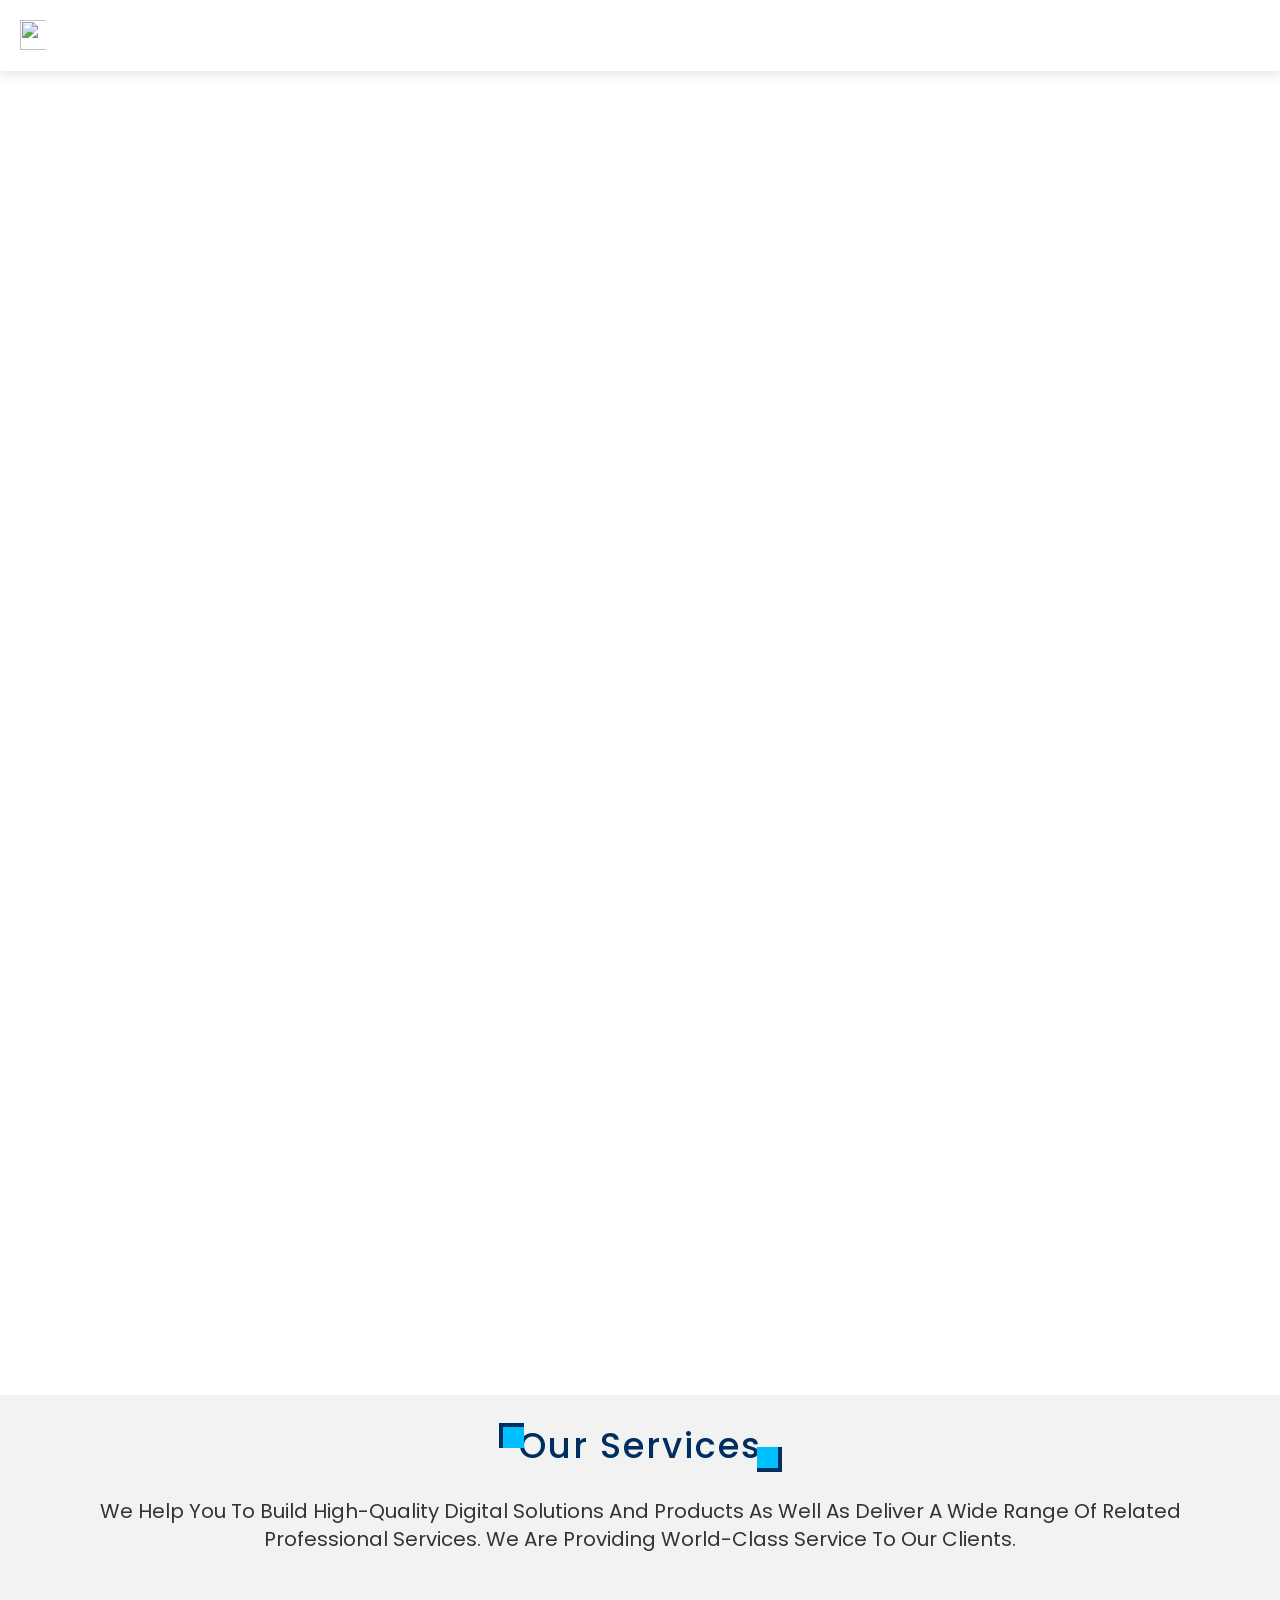
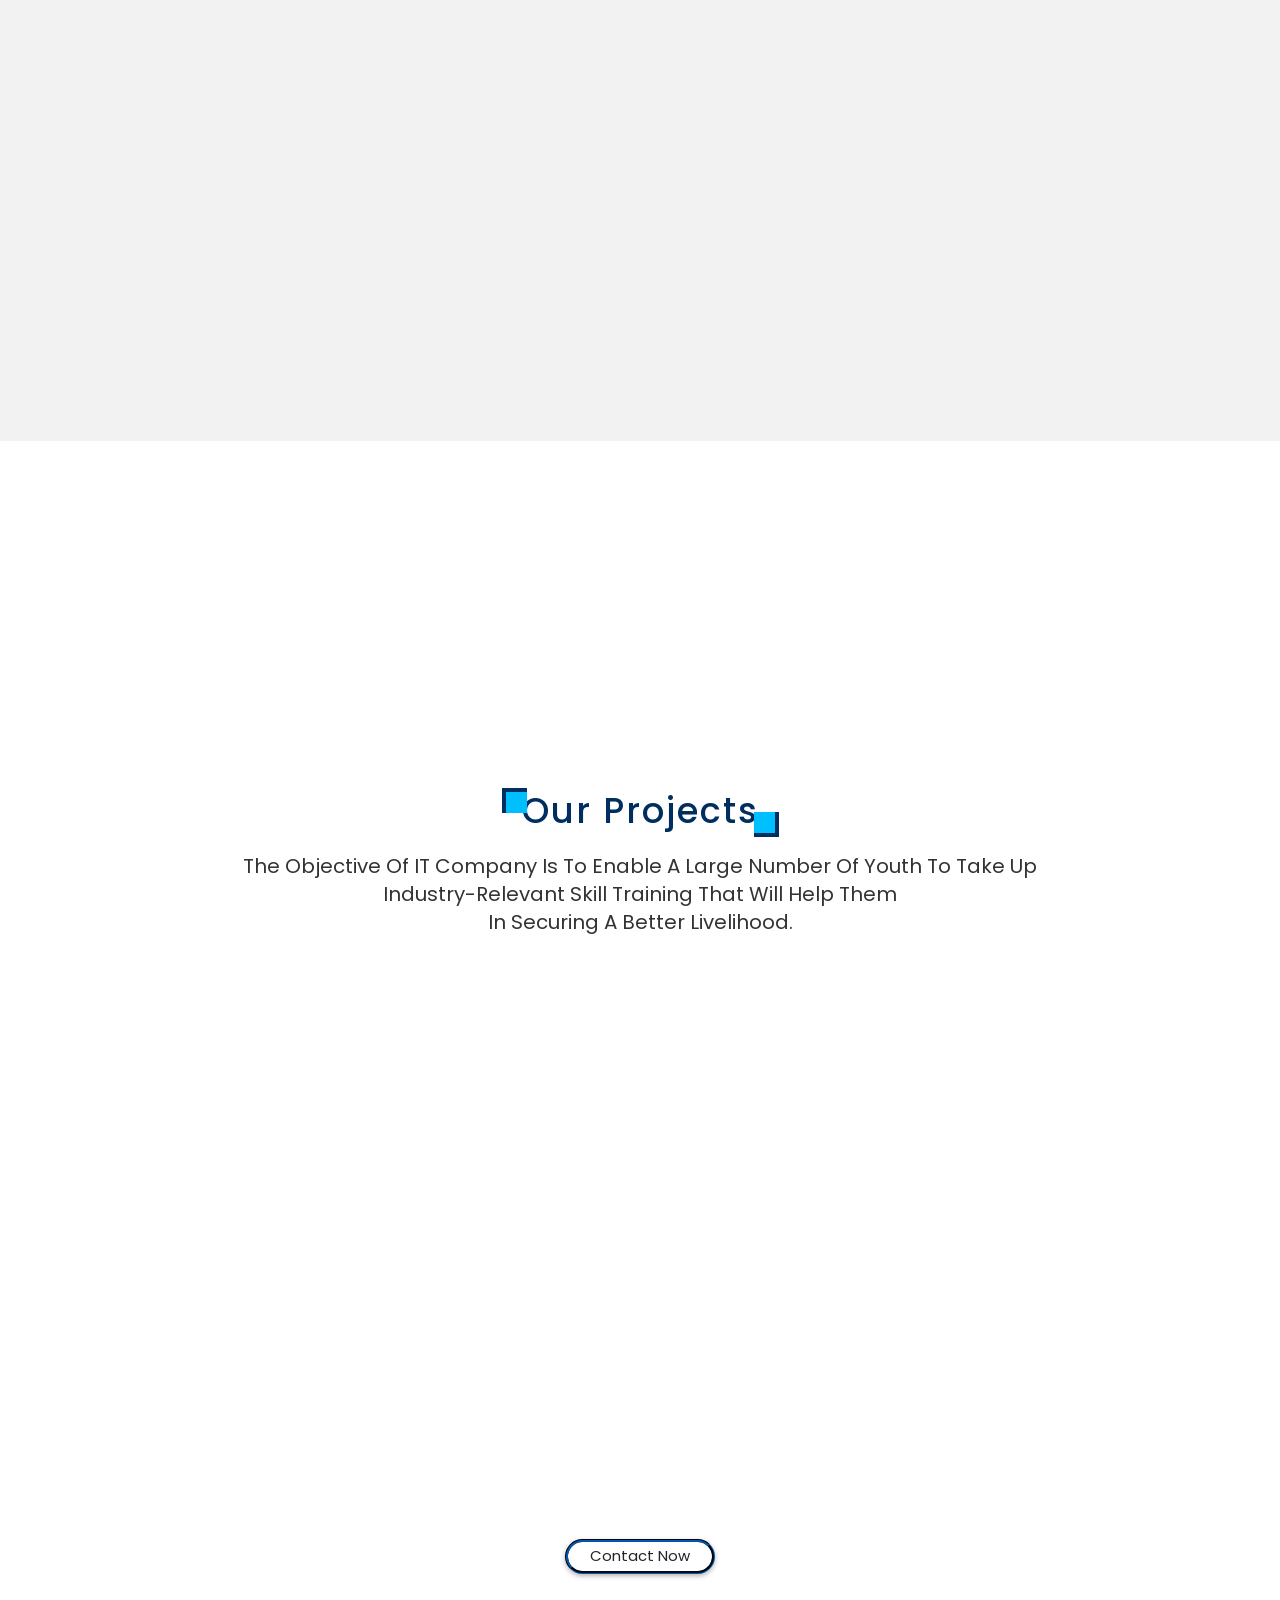
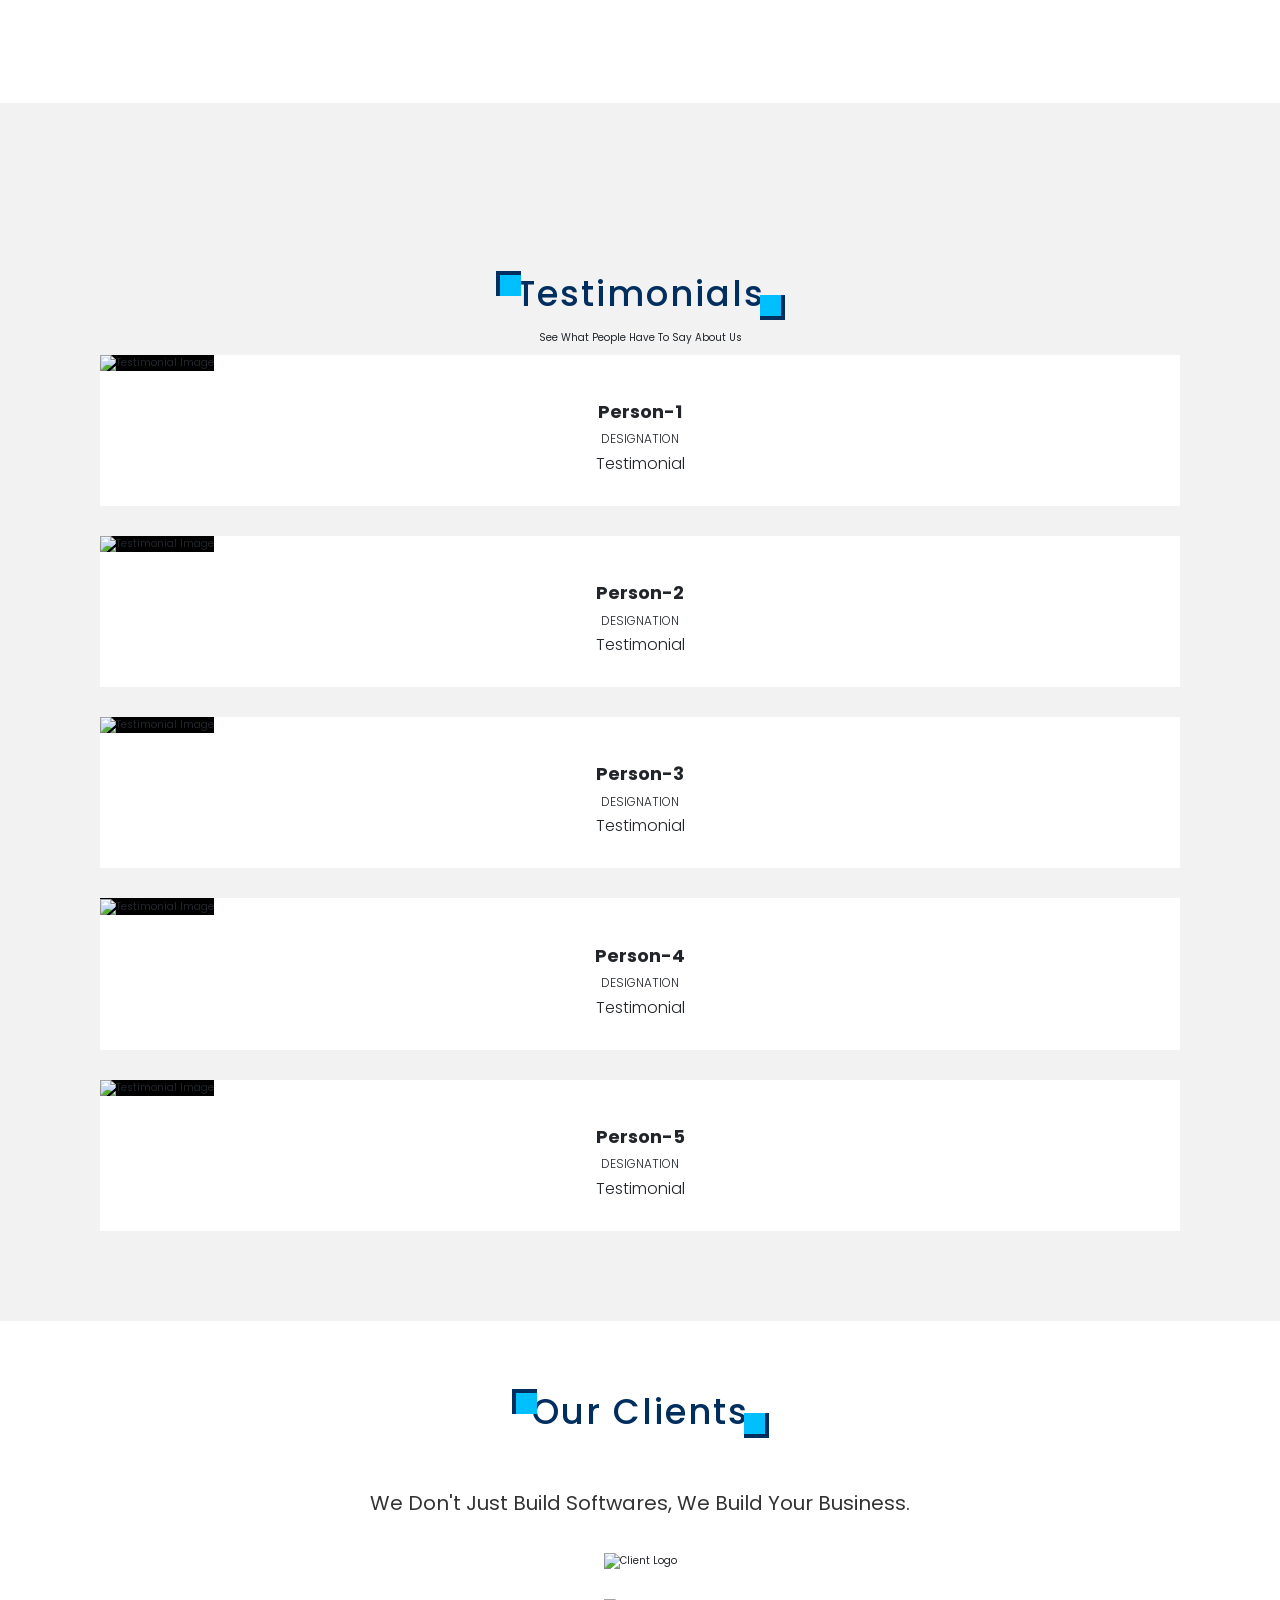
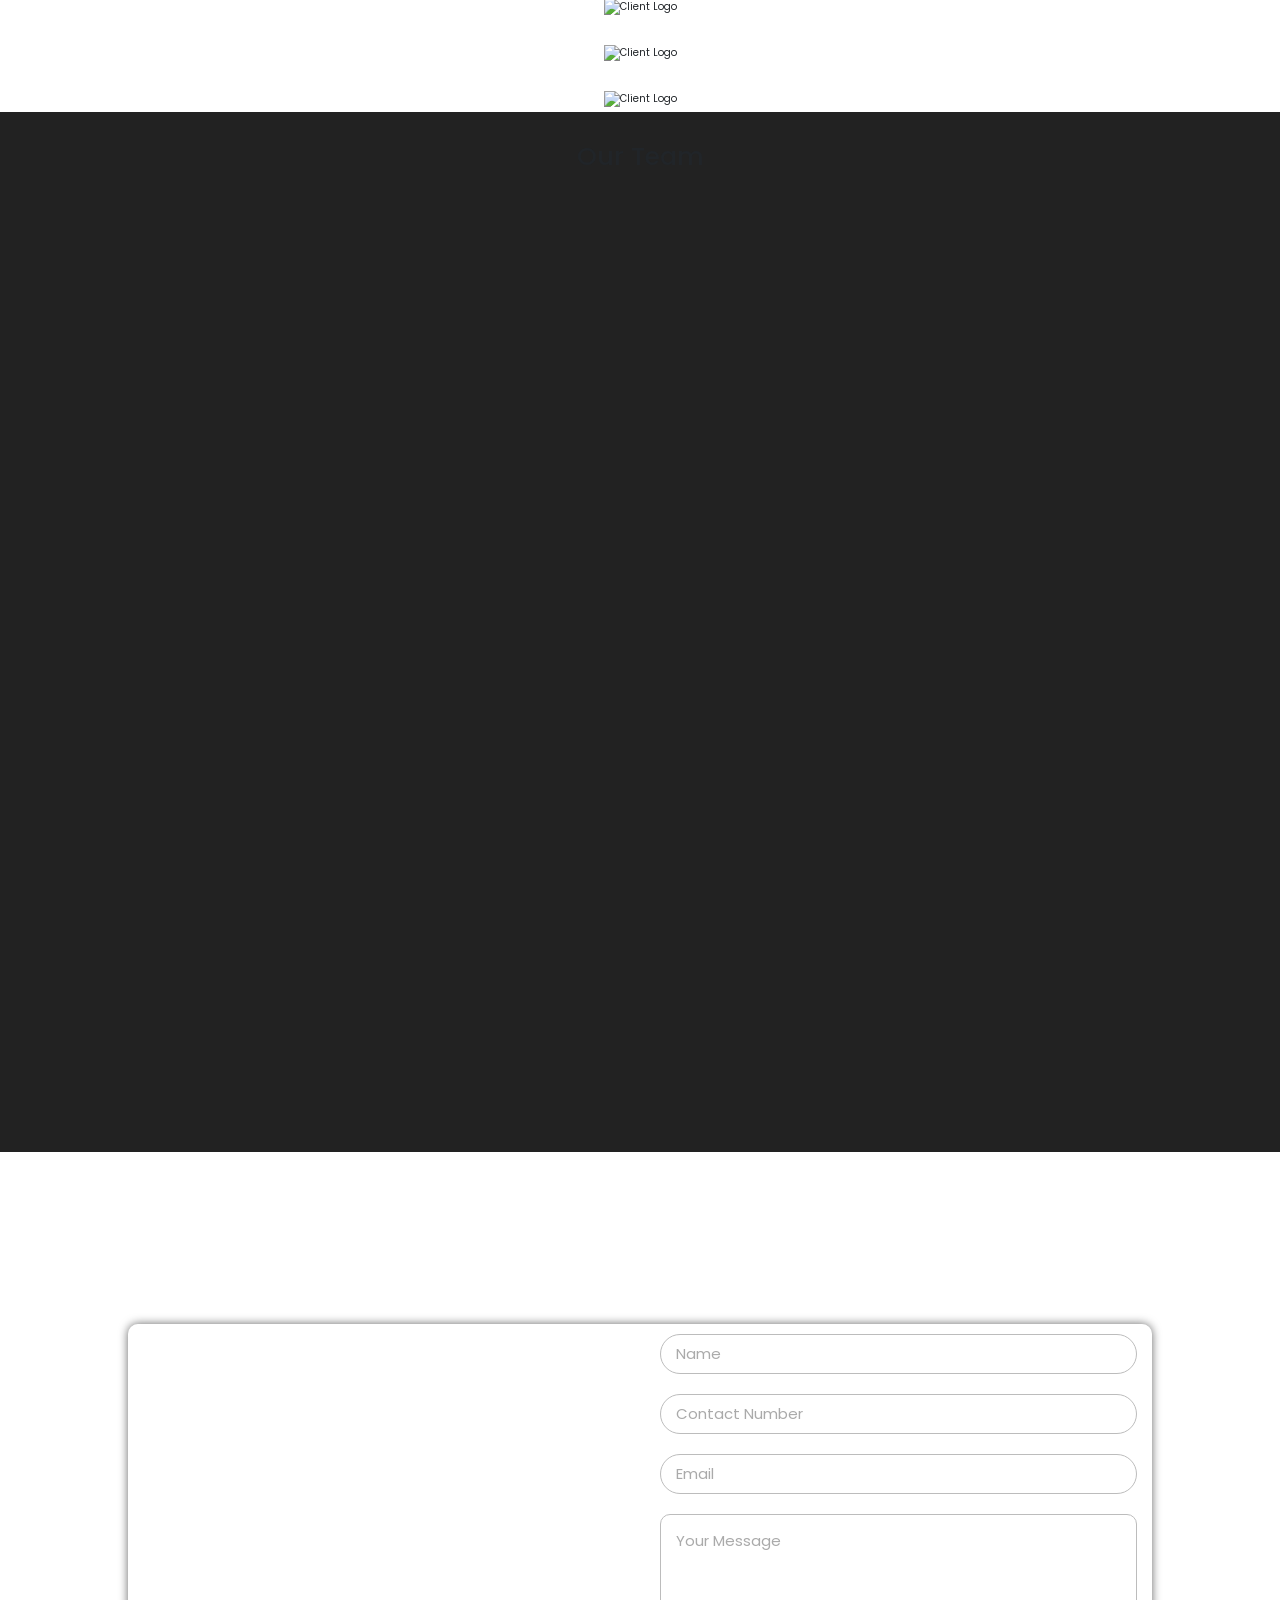
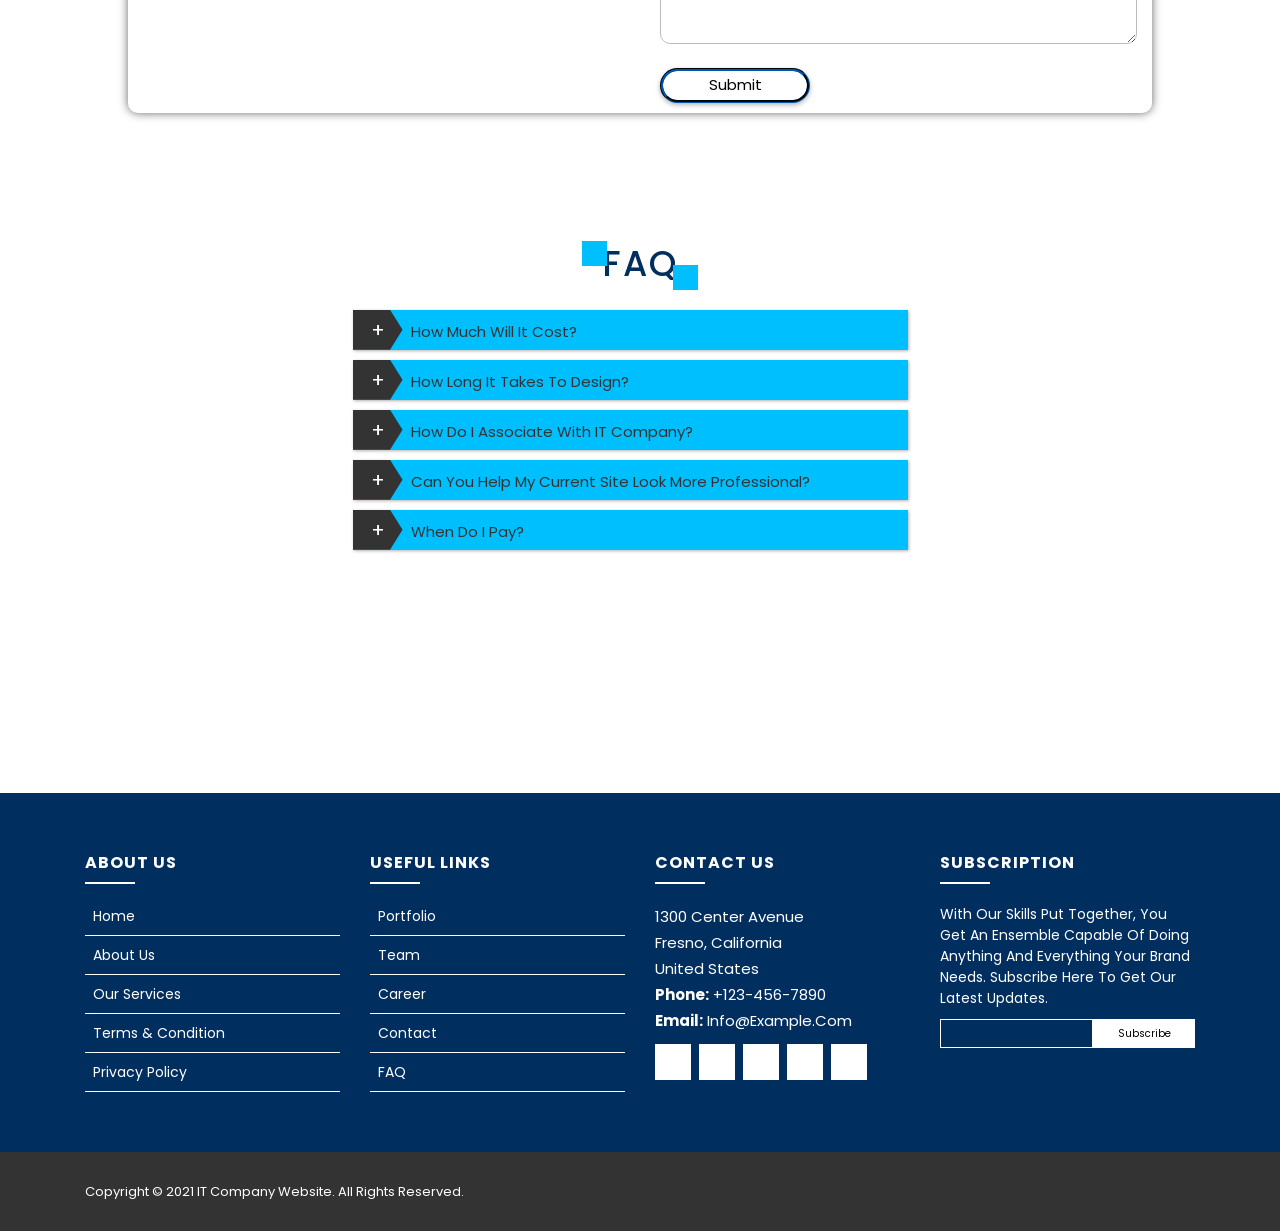
==== commit 5619e99b: "Merge branch 'main' into page-layout" ====
--- a/index.html
+++ b/index.html
@@ -7,7 +7,6 @@
     <title>IT Company Website</title>
     <link rel="stylesheet" href="./css/style.css">
     <link rel="stylesheet" href="https://cdnjs.cloudflare.com/ajax/libs/font-awesome/5.15.3/css/all.min.css">
-    <script src="https://cdnjs.cloudflare.com/ajax/libs/jquery/3.6.0/jquery.min.js"></script>
     <link rel="icon" href="./images/image.png">
     <link rel="stylesheet" href="https://cdnjs.cloudflare.com/ajax/libs/twitter-bootstrap/4.1.3/css/bootstrap.min.css">
     <link rel="stylesheet" href="https://cdnjs.cloudflare.com/ajax/libs/ionicons/2.0.1/css/ionicons.min.css">
@@ -17,7 +16,7 @@
     <link href="lib/ionicons/css/ionicons.min.css" rel="stylesheet">
     <link href="lib/owlcarousel/assets/owl.carousel.min.css" rel="stylesheet">
     <link href="lib/lightbox/css/lightbox.min.css" rel="stylesheet">
-    <script src="./js/main.js"></script>
+
 </head>
 <body>
     <header class="header">
@@ -36,10 +35,11 @@
             </ul>
         </nav>
     </header>
-
+<main>
+    <section class="reveal-on-scroll">
   <section id="home" class="home">
       <h1 class="animate-on-scroll slide-up hover-animate-text">Bring your Business Online</h1>
-      <h2 class="animate-on-scroll fade-in hover-animate-text" style="transition-delay: 0.2s;">with IT Company Services</h2>
+      <h2 class="animate-on-scroll fade-in hover-animate-text">with IT Company Services</h2>
     <div class="wave wave1"></div>
     <div class="wave wave2"></div>
     <div class="wave wave3"></div>
@@ -86,9 +86,9 @@
       </div>
     </div>
 </div>
-
-<script src="https://code.jquery.com/jquery-3.5.1.slim.min.js" integrity="sha384-DfXdz2htPH0lsSSs5nCTpuj/zy4C+OGpamoFVy38MVBnE+IbbVYUew+OrCXaRkfj" crossorigin="anonymous"></script>
-<script src="https://cdn.jsdelivr.net/npm/bootstrap@4.5.3/dist/js/bootstrap.bundle.min.js" integrity="sha384-ho+j7jyWK8fNQe+A12Hb8AhRq26LrZ/JpcUGGOn+Y7RsweNrtN/tE3MoK7ZeZDyx" crossorigin="anonymous"></script>
+</section>
+</main>
+
 
   <section class="counters">
     <div class="container">
@@ -119,7 +119,7 @@
     <div class="container">
       <div class="row">
         <div class="section-head-1 col-sm-12" style="text-align: center;">
-          <h4 style="margin-top: -5rem;" id="portfolio"><span>Our</span> Projects</h4>
+         <h4 id="portfolio" class="section-title"><span>Our</span> Projects</h4>
           
           <p>The objective of IT Company is to enable a large number of youth to take up <br>industry-relevant skill training that will help them<br> in securing a better livelihood.
             </p>
@@ -159,8 +159,8 @@
 <div class="testimonials mt-100">
     <div class="container">
         <div class="section-header" style="text-align: center;">
-            <h2 style="margin-top: -15rem;">Testimonials</h2>
-            <p style="font-size: 2rem;">
+            <h2 class="text-center  mb-4">Testimonials</h2>
+            <p class="text-center fs-4">
                 See what people have to say about us
             </p>
         </div>
@@ -243,31 +243,31 @@
                 We don't just build softwares, we build your business.
             </p>
         </div>
+
         <div class="owl-carousel clients-carousel">
-            <img src="./images/image.png" alt="Client Logo">
-            <img src="./images/image.png" alt="Client Logo">
-            <img src="./images/image.png" alt="Client Logo">
-            <img src="./images/image.png" alt="Client Logo">
-            <img src="./images/image.png" alt="Client Logo">
-            <img src="./images/image.png" alt="Client Logo">
-            <img src="./images/image.png" alt="Client Logo">
-            <img src="./images/image.png" alt="Client Logo">
+           <div class="client-item">
+              <img src="./images/image.png" alt="Client Logo">
+           </div>
+
+            <div class="client-item">
+               <img src="./images/image.png" alt="Client Logo">
+            </div>
+
+            <div class="client-item">
+              <img src="./images/image.png" alt="Client Logo">
+        </div>
+
+    <div class="client-item">
+        <img src="./images/image.png" alt="Client Logo">
+    </div>
         </div>
     </div>
 </div>
-<a href="#" class="back-to-top"><i class="ion-ios-arrow-up"></i></a>
-<script src="lib/jquery/jquery.min.js"></script>
-<script src="lib/jquery/jquery-migrate.min.js"></script>
-<script src="lib/bootstrap/js/bootstrap.bundle.min.js"></script>
-<script src="lib/easing/easing.min.js"></script>
-<script src="lib/waypoints/waypoints.min.js"></script>
-<script src="lib/counterup/counterup.min.js"></script>
-<script src="lib/owlcarousel/owl.carousel.min.js"></script>
-<script src="lib/lightbox/js/lightbox.min.js"></script>
-
-<section class="team" style="margin-top: 7rem;">
-  <h1 class="heading" style="margin-top: -1.5rem;" id="team">our team</h1>
-  <p></p>
+
+
+<section class="team py-5">
+  <div class="container">
+   <h1 class="text-center mb-5">Our Team</h1>
   <div class="row">
       <div class="card animate-on-scroll slide-up">
           <div class="image">
@@ -329,15 +329,14 @@
               </div>
           </div>
       </div>
-  </div>
+  </div> <!-- container -->
 </section>
 
 <section id="contact" class="contact">
     <h1 class="heading animate-on-scroll fade-in">get in touch</h1>
-</section>
-<div class="contact-in">
-    <div class="contact-map">
-        <iframe src="https://www.google.com/maps/embed?pb=!1m18!1m12!1m3!1d30711243.17762776!2d64.4398422293091!3d20.011408266548177!2m3!1f0!2f0!3f0!3m2!1i1024!2i768!4f13.1!3m3!1m2!1s0x30635ff06b92b791%3A0xd78c4fa1854213a6!2sIndia!5e0!3m2!1sen!2sin!4v1644684739958!5m2!1sen!2sin" width="100%" height="auto" style="border:0;" allowfullscreen="" loading="lazy"></iframe>
+    <div class="contact-in">
+      <div class="contact-map">
+        <iframe src="https://www.google.com/maps/embed?pb=!1m18!1m12!1m3!1d30711243.17762776!2d64.4398422293091!3d20.011408266548177!2m3!1f0!2f0!3f0!3m2!1i1024!2i768!4f13.1!3m3!1m2!1s0x30635ff06b92b791%3A0xd78c4fa1854213a6!2sIndia!5e0!3m2!1sen!2sin!4v1644684739958!5m2!1sen!2sin" width="100%" height="350" style="border:0;" allowfullscreen="" loading="lazy"></iframe>
     </div>
     <div class="contact-form">
         <form action="./contactme.php" method="POST">
@@ -347,11 +346,12 @@
             <textarea placeholder="Your Message" name="message" class="contact-form-txtarea" required></textarea>
             <input type="submit" value="Submit" name="submit" class="contact-form-btn">
         </form>
-    </div>
-    </div>
+      </div>
+    </div>
+</section>   
 
     <section class="faq">
-      <h1 class="heading" style="margin-top: -2rem; color: #00bfff;" id="faq">FAQ</h1>
+      <h1 class="heading text-center mb-4"; color: #00bfff;" id="faq">FAQ</h1>
       <div class="row">
           <div class="accordion-container">
               <div class="accordion">
@@ -479,5 +479,17 @@
   </div>
 
   <a href="#" class="back-to-top"><i class="ion-ios-arrow-up"></i></a>
+
+<script src="./js/main.js"></script>
+<script src="lib/jquery/jquery.min.js"></script>
+<script src="lib/bootstrap/js/bootstrap.bundle.min.js"></script>
+<script src="lib/easing/easing.min.js"></script>
+<script src="lib/waypoints/waypoints.min.js"></script>
+<script src="lib/counterup/counterup.min.js"></script>
+<script src="lib/owlcarousel/owl.carousel.min.js"></script>
+<script src="lib/lightbox/js/lightbox.min.js"></script>
+<script src="https://code.jquery.com/jquery-3.5.1.slim.min.js" integrity="sha384-DfXdz2htPH0lsSSs5nCTpuj/zy4C+OGpamoFVy38MVBnE+IbbVYUew+OrCXaRkfj" crossorigin="anonymous"></script>
+<script src="https://cdn.jsdelivr.net/npm/bootstrap@4.5.3/dist/js/bootstrap.bundle.min.js" integrity="sha384-ho+j7jyWK8fNQe+A12Hb8AhRq26LrZ/JpcUGGOn+Y7RsweNrtN/tE3MoK7ZeZDyx" crossorigin="anonymous"></script>
+<script src="https://cdnjs.cloudflare.com/ajax/libs/jquery/3.6.0/jquery.min.js"></script>
 </body>
 </html>
